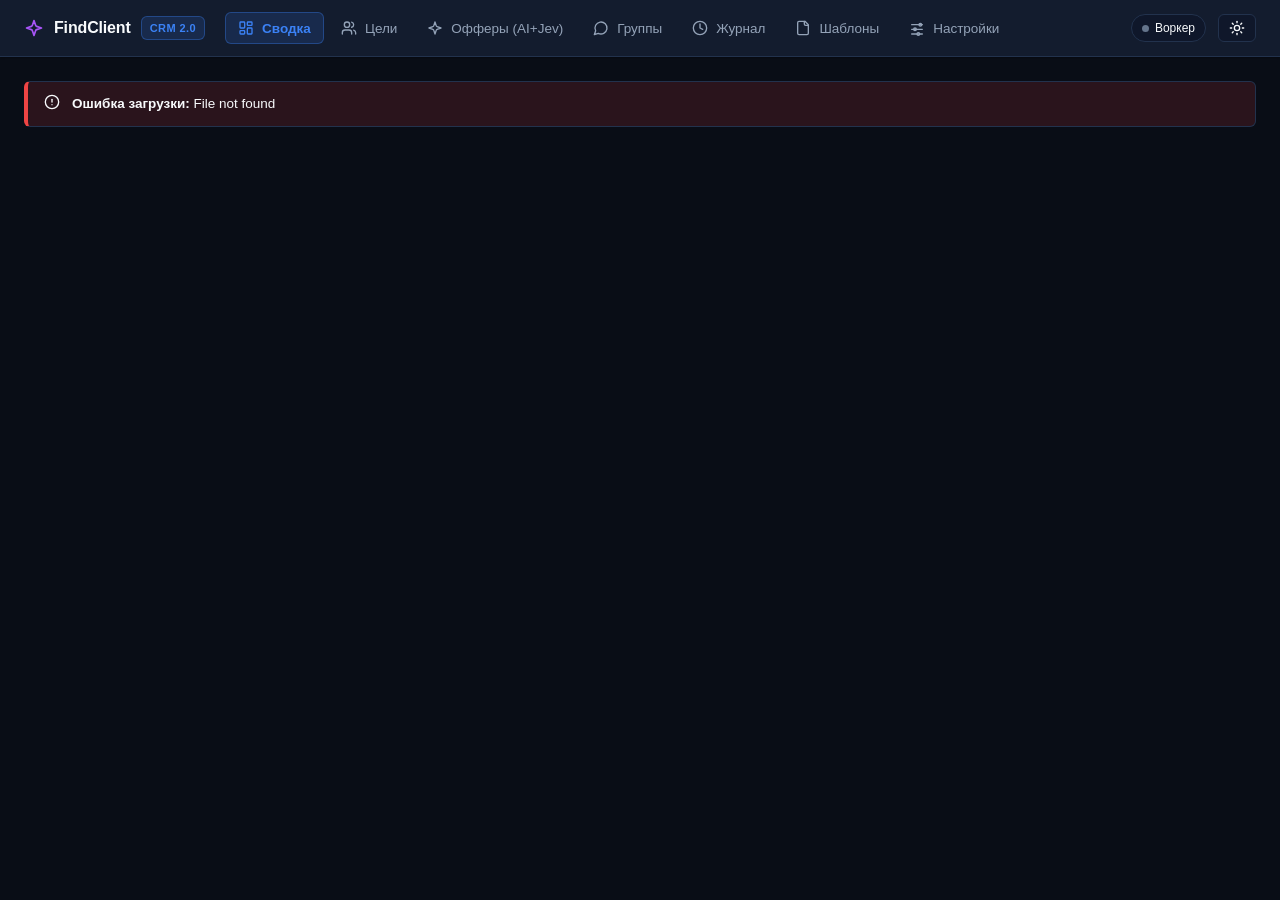
==== crm/static/index.html @ 58bc6b63 "feat: one-click bot auth to CRM, B.AI Qwen 3.8 Flash outreach skills, redesigned offer studio" ====
<!DOCTYPE html>
<html lang="ru" data-theme="dark">
<head>
<meta charset="utf-8">
<meta name="viewport" content="width=device-width, initial-scale=1">
<title>FindClient CRM: Рассылка и AI Генератор Офферов</title>
<style>
  :root {
    --font: -apple-system, BlinkMacSystemFont, "Segoe UI", Roboto, "Helvetica Neue", Arial, sans-serif;
    --font-mono: ui-monospace, SFMono-Regular, Menlo, Monaco, Consolas, monospace;
    --radius-sm: 6px;
    --radius: 10px;
    --radius-lg: 14px;
    --radius-full: 9999px;
    --transition: all 0.15s cubic-bezier(0.4, 0, 0.2, 1);
  }

  /* Dark Theme (Default) */
  html[data-theme="dark"] {
    --bg-page: #090d16;
    --bg-subtle: #0f172a;
    --bg-card: #131c2e;
    --bg-card-hover: #19253d;
    --bg-input: #0b1324;
    --border: #22324d;
    --border-strong: #334a70;
    --text-primary: #f8fafc;
    --text-secondary: #94a3b8;
    --text-dim: #64748b;
    --primary: #3b82f6;
    --primary-hover: #2563eb;
    --primary-active: #1d4ed8;
    --primary-light: rgba(59, 130, 246, 0.15);
    --primary-border: rgba(59, 130, 246, 0.35);
    --ok: #10b981;
    --ok-light: rgba(16, 185, 129, 0.14);
    --ok-border: rgba(16, 185, 129, 0.3);
    --warn: #f59e0b;
    --warn-light: rgba(245, 158, 11, 0.14);
    --warn-border: rgba(245, 158, 11, 0.3);
    --bad: #ef4444;
    --bad-light: rgba(239, 68, 68, 0.14);
    --bad-border: rgba(239, 68, 68, 0.3);
    --purple: #a855f7;
    --purple-light: rgba(168, 85, 247, 0.14);
    --purple-border: rgba(168, 85, 247, 0.3);
    --shadow-sm: 0 1px 2px rgba(0, 0, 0, 0.3);
    --shadow-md: 0 4px 12px rgba(0, 0, 0, 0.45);
    --shadow-lg: 0 12px 28px rgba(0, 0, 0, 0.6);
  }

  /* Light Theme */
  html[data-theme="light"] {
    --bg-page: #f8fafc;
    --bg-subtle: #f1f5f9;
    --bg-card: #ffffff;
    --bg-card-hover: #f8fafc;
    --bg-input: #ffffff;
    --border: #e2e8f0;
    --border-strong: #cbd5e1;
    --text-primary: #0f172a;
    --text-secondary: #475569;
    --text-dim: #64748b;
    --primary: #2563eb;
    --primary-hover: #1d4ed8;
    --primary-active: #1e40af;
    --primary-light: #eff6ff;
    --primary-border: #bfdbfe;
    --ok: #059669;
    --ok-light: #ecfdf5;
    --ok-border: #a7f3d0;
    --warn: #d97706;
    --warn-light: #fffbeb;
    --warn-border: #fde68a;
    --bad: #dc2626;
    --bad-light: #fef2f2;
    --bad-border: #fecaca;
    --purple: #9333ea;
    --purple-light: #faf5ff;
    --purple-border: #e9d5ff;
    --shadow-sm: 0 1px 2px rgba(0, 0, 0, 0.05);
    --shadow-md: 0 4px 6px -1px rgba(0, 0, 0, 0.07);
    --shadow-lg: 0 10px 15px -3px rgba(0, 0, 0, 0.1);
  }

  * { box-sizing: border-box; }
  body {
    margin: 0;
    font-family: var(--font);
    font-size: 14px;
    line-height: 1.5;
    background-color: var(--bg-page);
    color: var(--text-primary);
    -webkit-font-smoothing: antialiased;
    transition: background-color 0.2s ease, color 0.2s ease;
  }

  /* Icon Helpers */
  .icon {
    width: 16px;
    height: 16px;
    stroke-width: 2;
    stroke: currentColor;
    fill: none;
    stroke-linecap: round;
    stroke-linejoin: round;
    display: inline-block;
    vertical-align: middle;
    flex-shrink: 0;
  }
  .icon-lg { width: 20px; height: 20px; }
  .icon-xl { width: 24px; height: 24px; }

  /* App Shell & Header */
  header {
    background: var(--bg-card);
    border-bottom: 1px solid var(--border);
    padding: 12px 24px;
    display: flex;
    align-items: center;
    gap: 20px;
    position: sticky;
    top: 0;
    z-index: 40;
    box-shadow: var(--shadow-sm);
  }
  .brand {
    display: flex;
    align-items: center;
    gap: 10px;
    font-size: 16px;
    font-weight: 700;
    letter-spacing: -0.01em;
    color: var(--text-primary);
    text-decoration: none;
  }
  .brand-badge {
    background: var(--primary-light);
    color: var(--primary);
    border: 1px solid var(--primary-border);
    padding: 3px 8px;
    border-radius: var(--radius-sm);
    font-size: 11px;
    font-weight: 600;
    text-transform: uppercase;
    letter-spacing: 0.04em;
  }

  /* Navigation Bar */
  nav.main-nav {
    display: flex;
    align-items: center;
    gap: 4px;
    flex-wrap: wrap;
  }
  nav.main-nav button {
    display: inline-flex;
    align-items: center;
    gap: 8px;
    background: none;
    border: 1px solid transparent;
    padding: 7px 12px;
    border-radius: var(--radius-sm);
    cursor: pointer;
    font-size: 13.5px;
    font-weight: 500;
    color: var(--text-secondary);
    transition: var(--transition);
  }
  nav.main-nav button:hover {
    background: var(--bg-subtle);
    color: var(--text-primary);
  }
  nav.main-nav button:focus-visible {
    outline: 2px solid var(--primary);
    outline-offset: 1px;
  }
  nav.main-nav button:active {
    transform: translateY(1px);
  }
  nav.main-nav button.active {
    background: var(--primary-light);
    color: var(--primary);
    border-color: var(--primary-border);
    font-weight: 600;
  }
  nav.main-nav button.active-highlight {
    background: var(--purple-light);
    color: var(--purple);
    border-color: var(--purple-border);
    font-weight: 600;
  }

  .header-actions {
    margin-left: auto;
    display: flex;
    align-items: center;
    gap: 12px;
  }
  .worker-pill {
    display: inline-flex;
    align-items: center;
    gap: 6px;
    padding: 4px 10px;
    border-radius: var(--radius-full);
    font-size: 12px;
    font-weight: 500;
    border: 1px solid var(--border);
    background: var(--bg-subtle);
  }
  .status-dot {
    width: 7px;
    height: 7px;
    border-radius: var(--radius-full);
    background: var(--text-dim);
  }
  .status-dot.active { background: var(--ok); box-shadow: 0 0 6px var(--ok); }
  .status-dot.warn { background: var(--warn); box-shadow: 0 0 6px var(--warn); }
  .status-dot.bad { background: var(--bad); }

  /* Main Container */
  main {
    padding: 24px;
    max-width: 1440px;
    margin: 0 auto;
    min-height: calc(100vh - 65px);
  }

  /* Metric Cards Grid */
  .metrics-grid {
    display: grid;
    grid-template-columns: repeat(auto-fit, minmax(180px, 1fr));
    gap: 14px;
    margin-bottom: 24px;
  }
  .metric-card {
    background: var(--bg-card);
    border: 1px solid var(--border);
    border-radius: var(--radius);
    padding: 16px 18px;
    position: relative;
    box-shadow: var(--shadow-sm);
    transition: var(--transition);
  }
  .metric-card:hover {
    border-color: var(--border-strong);
    transform: translateY(-1px);
  }
  .metric-head {
    display: flex;
    align-items: center;
    justify-content: space-between;
    color: var(--text-dim);
    font-size: 12px;
    font-weight: 500;
    text-transform: uppercase;
    letter-spacing: 0.03em;
    margin-bottom: 8px;
  }
  .metric-value {
    font-size: 28px;
    font-weight: 700;
    line-height: 1.1;
    color: var(--text-primary);
    letter-spacing: -0.02em;
  }
  .metric-sub {
    color: var(--text-secondary);
    font-size: 12px;
    margin-top: 6px;
    display: flex;
    align-items: center;
    gap: 4px;
  }

  /* Panels and Sections */
  .panel {
    background: var(--bg-card);
    border: 1px solid var(--border);
    border-radius: var(--radius);
    padding: 20px;
    margin-bottom: 20px;
    box-shadow: var(--shadow-sm);
  }
  .panel-header {
    display: flex;
    align-items: center;
    justify-content: space-between;
    margin-bottom: 16px;
    flex-wrap: wrap;
    gap: 12px;
  }
  .panel-title {
    font-size: 16px;
    font-weight: 600;
    margin: 0;
    display: flex;
    align-items: center;
    gap: 8px;
  }
  .panel-subtitle {
    color: var(--text-secondary);
    font-size: 13px;
    margin-top: 2px;
  }

  /* Controls & Inputs */
  .row {
    display: flex;
    gap: 10px;
    flex-wrap: wrap;
    align-items: center;
  }
  input, select, textarea {
    font-family: inherit;
    font-size: 13.5px;
    padding: 8px 12px;
    border: 1px solid var(--border);
    border-radius: var(--radius-sm);
    background: var(--bg-input);
    color: var(--text-primary);
    transition: var(--transition);
    outline: none;
  }
  input:hover, select:hover, textarea:hover {
    border-color: var(--border-strong);
  }
  input:focus, select:focus, textarea:focus {
    border-color: var(--primary);
    box-shadow: 0 0 0 3px var(--primary-light);
  }
  input:disabled, select:disabled, textarea:disabled {
    opacity: 0.6;
    cursor: not-allowed;
  }
  textarea {
    width: 100%;
    min-height: 100px;
    line-height: 1.55;
    resize: vertical;
  }

  /* Buttons (All 8 states handled) */
  button.btn {
    font-family: inherit;
    font-size: 13px;
    font-weight: 500;
    padding: 8px 14px;
    border-radius: var(--radius-sm);
    border: 1px solid transparent;
    cursor: pointer;
    display: inline-flex;
    align-items: center;
    justify-content: center;
    gap: 7px;
    transition: var(--transition);
    user-select: none;
  }
  button.btn:focus-visible {
    outline: 2px solid var(--primary);
    outline-offset: 2px;
  }
  button.btn:active:not(:disabled) {
    transform: translateY(1px);
  }
  button.btn:disabled {
    opacity: 0.5;
    cursor: not-allowed;
    transform: none;
  }

  button.btn-primary {
    background: var(--primary);
    color: #ffffff;
  }
  button.btn-primary:hover:not(:disabled) {
    background: var(--primary-hover);
  }
  button.btn-primary:active:not(:disabled) {
    background: var(--primary-active);
  }

  button.btn-secondary {
    background: var(--bg-subtle);
    border-color: var(--border);
    color: var(--text-primary);
  }
  button.btn-secondary:hover:not(:disabled) {
    background: var(--bg-card-hover);
    border-color: var(--border-strong);
  }

  button.btn-purple {
    background: var(--purple);
    color: #ffffff;
  }
  button.btn-purple:hover:not(:disabled) {
    opacity: 0.92;
  }

  button.btn-danger {
    background: var(--bad-light);
    color: var(--bad);
    border-color: var(--bad-border);
  }
  button.btn-danger:hover:not(:disabled) {
    background: var(--bad);
    color: #ffffff;
  }

  button.btn-sm {
    padding: 5px 10px;
    font-size: 12px;
    gap: 5px;
  }

  /* Tables */
  .table-wrap {
    overflow-x: auto;
    border: 1px solid var(--border);
    border-radius: var(--radius);
  }
  table {
    width: 100%;
    border-collapse: collapse;
    font-size: 13px;
    text-align: left;
  }
  th {
    background: var(--bg-subtle);
    color: var(--text-dim);
    font-weight: 600;
    font-size: 11.5px;
    text-transform: uppercase;
    letter-spacing: 0.04em;
    padding: 10px 14px;
    border-bottom: 1px solid var(--border);
  }
  td {
    padding: 11px 14px;
    border-bottom: 1px solid var(--border);
    vertical-align: top;
    color: var(--text-primary);
  }
  tr:last-child td { border-bottom: 0; }
  tr:hover td { background: var(--bg-subtle); }

  /* Badges and Tags */
  .tag {
    display: inline-flex;
    align-items: center;
    gap: 5px;
    padding: 3px 9px;
    border-radius: var(--radius-full);
    font-size: 11.5px;
    font-weight: 500;
    line-height: 1;
    border: 1px solid transparent;
  }
  .tag-dot {
    width: 6px;
    height: 6px;
    border-radius: var(--radius-full);
    background: currentColor;
  }
  .s-new { background: var(--bg-subtle); color: var(--text-secondary); border-color: var(--border); }
  .s-queued { background: var(--warn-light); color: var(--warn); border-color: var(--warn-border); }
  .s-sent { background: var(--primary-light); color: var(--primary); border-color: var(--primary-border); }
  .s-replied { background: var(--ok-light); color: var(--ok); border-color: var(--ok-border); }
  .s-refused { background: var(--bad-light); color: var(--bad); border-color: var(--bad-border); }
  .s-blocked { background: var(--bad-light); color: var(--bad); border-color: var(--bad-border); }
  .s-skip { background: var(--bg-subtle); color: var(--text-dim); border-color: var(--border); }

  /* Typography Utilities */
  .mono { font-family: var(--font-mono); font-size: 12px; }
  .dim { color: var(--text-secondary); }
  .text-dim { color: var(--text-dim); }
  .ok { color: var(--ok); }
  .warn { color: var(--warn); }
  .bad { color: var(--bad); }
  .purple { color: var(--purple); }
  .spacer { flex: 1; }

  /* Alert Callouts */
  .callout {
    background: var(--bg-subtle);
    border: 1px solid var(--border);
    border-left: 4px solid var(--primary);
    border-radius: var(--radius-sm);
    padding: 12px 16px;
    margin-bottom: 18px;
    font-size: 13.5px;
    display: flex;
    gap: 12px;
    align-items: flex-start;
  }
  .callout-warn {
    border-left-color: var(--warn);
    background: var(--warn-light);
    color: var(--text-primary);
  }
  .callout-bad {
    border-left-color: var(--bad);
    background: var(--bad-light);
    color: var(--text-primary);
  }
  .callout-ok {
    border-left-color: var(--ok);
    background: var(--ok-light);
    color: var(--text-primary);
  }

  /* Offer Studio Grid */
  .studio-grid {
    display: grid;
    grid-template-columns: 1fr 1fr;
    gap: 20px;
    align-items: start;
  }
  @media (max-width: 960px) {
    .studio-grid { grid-template-columns: 1fr; }
  }

  /* Strategy Card Selector */
  .strategy-grid {
    display: grid;
    grid-template-columns: 1fr 1fr;
    gap: 10px;
    margin-bottom: 14px;
  }
  .strategy-card {
    border: 1px solid var(--border);
    background: var(--bg-subtle);
    border-radius: var(--radius-sm);
    padding: 10px 12px;
    cursor: pointer;
    transition: var(--transition);
  }
  .strategy-card:hover {
    border-color: var(--border-strong);
    background: var(--bg-card-hover);
  }
  .strategy-card.selected {
    border-color: var(--primary);
    background: var(--primary-light);
  }
  .strategy-name {
    font-weight: 600;
    font-size: 13px;
    margin-bottom: 3px;
    display: flex;
    align-items: center;
    gap: 6px;
  }
  .strategy-desc {
    font-size: 11.5px;
    color: var(--text-secondary);
    line-height: 1.35;
  }

  /* Candidate Cards (Jev Multi-Candidate Selection) */
  .candidates-grid {
    display: flex;
    flex-direction: column;
    gap: 10px;
    margin-top: 8px;
    margin-bottom: 4px;
  }
  .candidate-card {
    border: 1px solid var(--border);
    background: var(--bg-subtle);
    border-radius: var(--radius-sm);
    padding: 11px 13px;
    cursor: pointer;
    transition: var(--transition);
  }
  .candidate-card:hover {
    border-color: var(--primary);
    background: var(--bg-card-hover);
  }
  .candidate-card.active {
    border-color: var(--primary);
    background: var(--primary-light);
    box-shadow: 0 0 0 1px var(--primary);
  }
  .candidate-head {
    display: flex;
    justify-content: space-between;
    align-items: center;
    margin-bottom: 5px;
  }
  .candidate-title {
    font-size: 13px;
    font-weight: 600;
    color: var(--text-primary);
  }
  .candidate-badge {
    font-size: 11px;
    font-weight: 600;
    padding: 2px 8px;
    border-radius: var(--radius-full);
    display: inline-flex;
    align-items: center;
    gap: 4px;
  }
  .candidate-badge.winner {
    background: var(--ok-light);
    color: var(--ok);
    border: 1px solid var(--ok);
  }
  .candidate-badge.alt {
    background: var(--bg-card);
    color: var(--text-secondary);
    border: 1px solid var(--border);
  }
  .candidate-text-preview {
    font-size: 12px;
    color: var(--text-secondary);
    line-height: 1.4;
    white-space: pre-wrap;
    display: -webkit-box;
    -webkit-line-clamp: 2;
    -webkit-box-orient: vertical;
    overflow: hidden;
  }
  @keyframes spin {
    from { transform: rotate(0deg); }
    to { transform: rotate(360deg); }
  }
  .spin {
    display: inline-block;
    animation: spin 0.9s linear infinite;
  }
  @keyframes flashPulse {
    0% { border-color: var(--primary); box-shadow: 0 0 0 3px var(--primary-light); }
    100% { border-color: var(--border); box-shadow: none; }
  }
  .flash-highlight {
    animation: flashPulse 1s ease-out;
  }

  /* Jev Score Gauge & Evaluation Card */
  .judge-card {
    background: var(--bg-card);
    border: 1px solid var(--border);
    border-radius: var(--radius);
    padding: 20px;
    position: sticky;
    top: 80px;
  }
  .judge-header {
    display: flex;
    align-items: center;
    gap: 16px;
    margin-bottom: 18px;
    padding-bottom: 16px;
    border-bottom: 1px solid var(--border);
  }
  .score-badge {
    width: 64px;
    height: 64px;
    border-radius: var(--radius-full);
    display: flex;
    flex-direction: column;
    align-items: center;
    justify-content: center;
    font-weight: 800;
    font-size: 22px;
    line-height: 1;
    border: 2px solid currentColor;
    flex-shrink: 0;
  }
  .score-badge small {
    font-size: 9px;
    font-weight: 600;
    letter-spacing: 0.05em;
    margin-top: 2px;
  }
  .score-excellent { color: var(--ok); background: var(--ok-light); border-color: var(--ok); }
  .score-good { color: var(--primary); background: var(--primary-light); border-color: var(--primary); }
  .score-needs_work { color: var(--warn); background: var(--warn-light); border-color: var(--warn); }
  .score-poor { color: var(--bad); background: var(--bad-light); border-color: var(--bad); }

  .judge-title-area h3 {
    margin: 0 0 4px;
    font-size: 17px;
    font-weight: 700;
  }
  .judge-source-tag {
    font-size: 11px;
    font-weight: 600;
    padding: 2px 7px;
    border-radius: var(--radius-sm);
    text-transform: uppercase;
    letter-spacing: 0.04em;
    background: var(--bg-subtle);
    color: var(--text-secondary);
    border: 1px solid var(--border);
  }

  /* Dimension Bars */
  .dimension-row {
    margin-bottom: 10px;
  }
  .dimension-labels {
    display: flex;
    justify-content: space-between;
    font-size: 12px;
    margin-bottom: 4px;
  }
  .dimension-bar-track {
    height: 6px;
    background: var(--bg-subtle);
    border-radius: var(--radius-full);
    overflow: hidden;
  }
  .dimension-bar-fill {
    height: 100%;
    border-radius: var(--radius-full);
    background: var(--primary);
    transition: width 0.3s ease;
  }

  /* Checklist items */
  .checklist {
    list-style: none;
    padding: 0;
    margin: 16px 0;
  }
  .checklist-item {
    display: flex;
    align-items: center;
    gap: 8px;
    font-size: 12.5px;
    margin-bottom: 6px;
    color: var(--text-secondary);
  }
  .checklist-item.pass { color: var(--text-primary); }
  .checklist-item.fail { color: var(--bad); font-weight: 500; }

  /* Modals */
  dialog {
    border: 1px solid var(--border-strong);
    border-radius: var(--radius-lg);
    background: var(--bg-card);
    color: var(--text-primary);
    padding: 0;
    max-width: 680px;
    width: 94%;
    box-shadow: var(--shadow-lg);
  }
  dialog::backdrop {
    background: rgba(0, 0, 0, 0.6);
    backdrop-filter: blur(4px);
  }
  .modal-head {
    padding: 16px 20px;
    border-bottom: 1px solid var(--border);
    display: flex;
    align-items: center;
    justify-content: space-between;
  }
  .modal-body {
    padding: 20px;
    max-height: 80vh;
    overflow-y: auto;
  }
  .modal-foot {
    padding: 14px 20px;
    border-top: 1px solid var(--border);
    display: flex;
    align-items: center;
    justify-content: flex-end;
    gap: 10px;
    background: var(--bg-subtle);
  }

  /* Toast Notification */
  #toastContainer {
    position: fixed;
    bottom: 20px;
    right: 20px;
    z-index: 100;
    display: flex;
    flex-direction: column;
    gap: 8px;
    pointer-events: none;
  }
  .toast {
    background: var(--bg-card);
    color: var(--text-primary);
    border: 1px solid var(--border-strong);
    border-radius: var(--radius);
    padding: 10px 16px;
    font-size: 13px;
    font-weight: 500;
    box-shadow: var(--shadow-md);
    display: flex;
    align-items: center;
    gap: 8px;
    pointer-events: auto;
    animation: toastIn 0.2s ease-out;
  }
  @keyframes toastIn {
    from { opacity: 0; transform: translateY(8px); }
    to { opacity: 1; transform: translateY(0); }
  }

  /* Responsive Adjustments */
  @media (max-width: 768px) {
    header { padding: 10px 16px; }
    main { padding: 16px; }
    .metrics-grid { grid-template-columns: repeat(2, 1fr); }
    .strategy-grid { grid-template-columns: 1fr; }
  }
  @media (max-width: 480px) {
    .metrics-grid { grid-template-columns: 1fr; }
  }
</style>
</head>
<body>

<header>
  <a href="#dash" class="brand">
    <svg class="icon icon-lg purple" viewBox="0 0 24 24"><path d="m12 3-1.912 5.813a2 2 0 0 1-1.275 1.275L3 12l5.813 1.912a2 2 0 0 1 1.275 1.275L12 21l1.912-5.813a2 2 0 0 1 1.275-1.275L21 12l-5.813-1.912a2 2 0 0 1-1.275-1.275L12 3Z"/></svg>
    <span>FindClient</span>
    <span class="brand-badge">CRM 2.0</span>
  </a>

  <nav class="main-nav" id="mainNav"></nav>

  <div class="header-actions">
    <div class="worker-pill" id="workerIndicator" title="Состояние воркера">
      <span class="status-dot" id="workerDot"></span>
      <span id="workerText">Воркер</span>
    </div>
    <button class="btn btn-secondary btn-sm" id="themeToggle" title="Переключить тему">
      <svg class="icon" id="themeIcon" viewBox="0 0 24 24"><circle cx="12" cy="12" r="4"/><path d="M12 2v2"/><path d="M12 20v2"/><path d="m4.93 4.93 1.41 1.41"/><path d="m17.66 17.66 1.41 1.41"/><path d="M2 12h2"/><path d="M20 12h2"/><path d="m6.34 17.66-1.41 1.41"/><path d="m19.07 4.93-1.41 1.41"/></svg>
    </button>
  </div>
</header>

<main id="appView"></main>

<div id="toastContainer"></div>
<dialog id="modalDialog"><div id="modalContent"></div></dialog>

<script>
// --------------------------------------------------------------------------
// Icons & Setup
// --------------------------------------------------------------------------
const ICONS = {
  dash: '<svg class="icon" viewBox="0 0 24 24"><rect width="7" height="9" x="3" y="3" rx="1"/><rect width="7" height="5" x="14" y="3" rx="1"/><rect width="7" height="9" x="14" y="12" rx="1"/><rect width="7" height="5" x="3" y="16" rx="1"/></svg>',
  targets: '<svg class="icon" viewBox="0 0 24 24"><path d="M16 21v-2a4 4 0 0 0-4-4H6a4 4 0 0 0-4 4v2"/><circle cx="9" cy="7" r="4"/><path d="M22 21v-2a4 4 0 0 0-3-3.87"/><path d="M16 3.13a4 4 0 0 1 0 7.75"/></svg>',
  offers: '<svg class="icon" viewBox="0 0 24 24"><path d="m12 3-1.912 5.813a2 2 0 0 1-1.275 1.275L3 12l5.813 1.912a2 2 0 0 1 1.275 1.275L12 21l1.912-5.813a2 2 0 0 1 1.275-1.275L21 12l-5.813-1.912a2 2 0 0 1-1.275-1.275L12 3Z"/></svg>',
  groups: '<svg class="icon" viewBox="0 0 24 24"><path d="M7.9 20A9 9 0 1 0 4 16.1L2 22Z"/></svg>',
  log: '<svg class="icon" viewBox="0 0 24 24"><circle cx="12" cy="12" r="10"/><polyline points="12 6 12 12 16 14"/></svg>',
  tpl: '<svg class="icon" viewBox="0 0 24 24"><path d="M15 2H6a2 2 0 0 0-2 2v16a2 2 0 0 0 2 2h12a2 2 0 0 0 2-2V7Z"/><path d="M14 2v4a2 2 0 0 0 2 2h4"/></svg>',
  set: '<svg class="icon" viewBox="0 0 24 24"><line x1="4" x2="20" y1="21" y2="21"/><line x1="4" x2="20" y1="7" y2="7"/><line x1="4" x2="20" y1="14" y2="14"/><circle cx="17" cy="7" r="2"/><circle cx="9" cy="14" r="2"/><circle cx="14" cy="21" r="2"/></svg>',
  check: '<svg class="icon" viewBox="0 0 24 24"><polyline points="20 6 9 17 4 12"/></svg>',
  alert: '<svg class="icon" viewBox="0 0 24 24"><circle cx="12" cy="12" r="10"/><line x1="12" y1="8" x2="12" y2="12"/><line x1="12" y1="16" x2="12.01" y2="16"/></svg>',
  copy: '<svg class="icon" viewBox="0 0 24 24"><rect width="14" height="14" x="8" y="8" rx="2" ry="2"/><path d="M4 16c-1.1 0-2-.9-2-2V4c0-1.1.9-2 2-2h10c1.1 0 2 .9 2 2"/></svg>',
  send: '<svg class="icon" viewBox="0 0 24 24"><path d="m22 2-7 20-4-9-9-4Z"/><path d="M22 2 11 13"/></svg>',
  star: '<svg class="icon" viewBox="0 0 24 24" style="color:#f59e0b;fill:#f59e0b"><polygon points="12 2 15.09 8.26 22 9.27 17 14.14 18.18 21.02 12 17.77 5.82 21.02 7 14.14 2 9.27 8.91 8.26 12 2"/></svg>',
  sparkles: '<svg class="icon" viewBox="0 0 24 24"><path d="m12 3-1.912 5.813a2 2 0 0 1-1.275 1.275L3 12l5.813 1.912a2 2 0 0 1 1.275 1.275L12 21l1.912-5.813a2 2 0 0 1 1.275-1.275L21 12l-5.813-1.912a2 2 0 0 1-1.275-1.275L12 3Z"/></svg>'
};

const VIEWS = [
  ["dash", "Сводка", ICONS.dash],
  ["targets", "Цели", ICONS.targets],
  ["offers", "Офферы (AI+Jev)", ICONS.offers, true],
  ["groups", "Группы", ICONS.groups],
  ["log", "Журнал", ICONS.log],
  ["tpl", "Шаблоны", ICONS.tpl],
  ["set", "Настройки", ICONS.set]
];

const STATUS_LABELS = {
  new: "Не писали", queued: "В очереди", sent: "Отправлено", replied: "Ответил",
  refused: "Отказ", blocked: "Блок / жалоба", skip: "Не наш случай"
};

let current = location.hash.slice(1) || "dash";

// API Wrapper
const api = {
  async get(p) {
    const r = await fetch(p);
    if (!r.ok) {
      const err = await r.json().catch(() => ({}));
      throw new Error(err.error || r.statusText);
    }
    return r.json();
  },
  async send(p, body, method = "POST") {
    const r = await fetch(p, {
      method,
      headers: { "Content-Type": "application/json" },
      body: body === undefined ? undefined : JSON.stringify(body)
    });
    const j = await r.json().catch(() => ({}));
    if (!r.ok) throw new Error(j.error || r.statusText);
    return j;
  }
};

const esc = s => String(s ?? "").replace(/[&<>"]/g, c => ({ "&": "&amp;", "<": "&lt;", ">": "&gt;", '"': "&quot;" }[c]));
const num = n => (n ?? 0).toLocaleString("ru-RU");
const tag = s => `<span class="tag s-${esc(s)}"><span class="tag-dot"></span>${esc(STATUS_LABELS[s] || s)}</span>`;

function toast(msg, type = "info") {
  const container = document.getElementById("toastContainer");
  const el = document.createElement("div");
  el.className = "toast";
  el.innerHTML = `${ICONS.check} <span>${esc(msg)}</span>`;
  container.appendChild(el);
  setTimeout(() => {
    el.style.opacity = "0";
    el.style.transition = "opacity 0.3s ease";
    setTimeout(() => el.remove(), 300);
  }, 3200);
}

function modal(title, html, footer = "") {
  const d = document.getElementById("modalDialog");
  document.getElementById("modalContent").innerHTML = `
    <div class="modal-head">
      <h3 style="margin:0;font-size:16px">${esc(title)}</h3>
      <button class="btn btn-secondary btn-sm" onclick="closeModal()">Закрыть</button>
    </div>
    <div class="modal-body">${html}</div>
    ${footer ? `<div class="modal-foot">${footer}</div>` : ""}
  `;
  d.showModal();
}
function closeModal() { document.getElementById("modalDialog").close(); }
document.getElementById("modalDialog").addEventListener("click", e => {
  if (e.target.id === "modalDialog") closeModal();
});

// Theme Management
function initTheme() {
  const saved = localStorage.getItem("findclient_theme") || "dark";
  document.documentElement.setAttribute("data-theme", saved);
  document.getElementById("themeToggle").onclick = () => {
    const cur = document.documentElement.getAttribute("data-theme");
    const next = cur === "dark" ? "light" : "dark";
    document.documentElement.setAttribute("data-theme", next);
    localStorage.setItem("findclient_theme", next);
  };
}
initTheme();

// Navigation Render
function renderNav() {
  document.getElementById("mainNav").innerHTML = VIEWS.map(([id, label, icon, highlight]) =>
    `<button data-go="${id}" class="${id === current ? (highlight ? 'active-highlight' : 'active') : ''}">
      ${icon} <span>${label}</span>
    </button>`
  ).join("");
}
document.getElementById("mainNav").addEventListener("click", e => {
  const b = e.target.closest("[data-go]"); if (!b) return;
  current = b.dataset.go; location.hash = current; route();
});
window.addEventListener("hashchange", () => {
  current = location.hash.slice(1) || "dash"; route();
});

// Router
async function route() {
  renderNav();
  const v = document.getElementById("appView");
  v.innerHTML = `<div class="panel" style="text-align:center;padding:40px"><span class="dim">Загрузка данных...</span></div>`;
  try {
    if (current === "dash") await viewDash(v);
    else if (current === "targets") await viewTargets(v);
    else if (current === "offers") await viewOffers(v);
    else if (current === "groups") await viewGroups(v);
    else if (current === "log") await viewLog(v);
    else if (current === "tpl") await viewTemplates(v);
    else if (current === "set") await viewSettings(v);
    updateWorkerIndicator();
  } catch (e) {
    v.innerHTML = `<div class="callout callout-bad">${ICONS.alert} <div><b>Ошибка загрузки:</b> ${esc(e.message)}</div></div>`;
  }
}

async function updateWorkerIndicator() {
  try {
    const s = await api.get("/api/summary");
    const dot = document.getElementById("workerDot");
    const txt = document.getElementById("workerText");
    if (!s.enabled) {
      dot.className = "status-dot bad";
      txt.textContent = "Воркер выкл.";
    } else if (s.dry_run) {
      dot.className = "status-dot warn";
      txt.textContent = "Холостой ход";
    } else {
      dot.className = "status-dot active";
      txt.textContent = `Воркер активен (${s.sent_today}/${s.daily_cap})`;
    }
  } catch {}
}

// --------------------------------------------------------------------------
// View: Dashboard (Сводка)
// --------------------------------------------------------------------------
async function viewDash(v) {
  const s = await api.get("/api/summary");
  const convRate = s.targets.sent > 0
    ? ((s.targets.replied / s.targets.sent) * 100).toFixed(1) + "%"
    : "0.0%";

  v.innerHTML = `
  <div class="metrics-grid">
    <div class="metric-card">
      <div class="metric-head"><span>Не тронуто</span>${ICONS.targets}</div>
      <div class="metric-value">${num(s.targets.new)}</div>
      <div class="metric-sub">рабочих целей без сайта</div>
    </div>
    <div class="metric-card">
      <div class="metric-head"><span>Отправлено сегодня</span>${ICONS.send}</div>
      <div class="metric-value">${num(s.sent_today)} <span class="text-dim" style="font-size:16px">/ ${num(s.daily_cap)}</span></div>
      <div class="metric-sub">дневной лимит аккаунта</div>
    </div>
    <div class="metric-card">
      <div class="metric-head"><span>Осталось на сегодня</span>${ICONS.log}</div>
      <div class="metric-value ok">${num(s.left_today)}</div>
      <div class="metric-sub">сообщений до ночи</div>
    </div>
    <div class="metric-card">
      <div class="metric-head"><span>В очереди</span>${ICONS.dash}</div>
      <div class="metric-value warn">${num(s.queued)}</div>
      <div class="metric-sub">ожидают воркера</div>
    </div>
    <div class="metric-card">
      <div class="metric-head"><span>Ответили</span>${ICONS.check}</div>
      <div class="metric-value purple">${num(s.targets.replied)}</div>
      <div class="metric-sub">конверсия: <b>${convRate}</b></div>
    </div>
    <div class="metric-card">
      <div class="metric-head"><span>Группы</span>${ICONS.groups}</div>
      <div class="metric-value">${num(s.groups_posted)} <span class="text-dim" style="font-size:16px">/ ${num(s.groups_total)}</span></div>
      <div class="metric-sub">чатов отработано</div>
    </div>
  </div>

  ${!s.enabled ? `
    <div class="callout callout-warn">
      ${ICONS.alert}
      <div>
        <b>Отправка сообщений выключена.</b> Воркер находится в режиме ожидания.
        Чтобы включить, перейдите в <a href="#set" style="color:inherit;font-weight:600">Настройки</a> и отметьте «Отправка разрешена».
      </div>
    </div>` : ""}

  ${s.dry_run && s.enabled ? `
    <div class="callout callout-warn">
      ${ICONS.alert}
      <div>
        <b>Включен холостой ход.</b> Воркер считывает очередь и пишет отправки в журнал, но реальные сообщения в Telegram не отправляются.
      </div>
    </div>` : ""}

  <div class="studio-grid">
    <div class="panel">
      <div class="panel-header">
        <div>
          <h2 class="panel-title">${ICONS.targets} Воронка и статусы целей</h2>
          <div class="panel-subtitle">Распределение базы по этапам контакта</div>
        </div>
        <button class="btn btn-secondary btn-sm" id="btnImportDash">Подтянуть из базы</button>
      </div>
      <div class="table-wrap">
        <table>
          <thead><tr><th>Этап</th><th>Количество</th><th>Доля</th></tr></thead>
          <tbody>
            ${Object.keys(STATUS_LABELS).map(k => {
              const count = s.targets[k] || 0;
              const pct = s.targets.all > 0 ? ((count / s.targets.all) * 100).toFixed(1) + "%" : "0%";
              return `<tr>
                <td>${tag(k)}</td>
                <td><b>${num(count)}</b></td>
                <td class="dim">${pct}</td>
              </tr>`;
            }).join("")}
            <tr style="background:var(--bg-subtle)">
              <td><b>Всего в базе</b></td>
              <td><b>${num(s.targets.all)}</b></td>
              <td>100%</td>
            </tr>
          </tbody>
        </table>
      </div>
    </div>

    <div class="panel">
      <div class="panel-header">
        <div>
          <h2 class="panel-title">${ICONS.sparkles} Быстрые действия и навыки</h2>
          <div class="panel-subtitle">Ключевые сценарии работы с лидами</div>
        </div>
      </div>
      <div style="display:flex;flex-direction:column;gap:12px">
        <div style="display:flex;gap:12px;align-items:flex-start;padding:12px;border:1px solid var(--border);border-radius:var(--radius-sm)">
          <div style="background:var(--purple-light);color:var(--purple);padding:8px;border-radius:var(--radius-sm)">${ICONS.offers}</div>
          <div>
            <div style="font-weight:600;margin-bottom:2px">Генератор оффера (AI + Jev Judge)</div>
            <div class="dim" style="font-size:12.5px;margin-bottom:8px">Составьте персональное холодное сообщение и проверьте его через классификатор качества Jev.</div>
            <button class="btn btn-purple btn-sm" onclick="location.hash='offers'">Открыть генератор</button>
          </div>
        </div>

        <div style="display:flex;gap:12px;align-items:flex-start;padding:12px;border:1px solid var(--border);border-radius:var(--radius-sm)">
          <div style="background:var(--primary-light);color:var(--primary);padding:8px;border-radius:var(--radius-sm)">${ICONS.targets}</div>
          <div>
            <div style="font-weight:600;margin-bottom:2px">Работа с целями без сайта</div>
            <div class="dim" style="font-size:12.5px;margin-bottom:8px">Просматривайте компании с карт, копируйте персонализированные тексты или отправляйте в очередь.</div>
            <button class="btn btn-secondary btn-sm" onclick="location.hash='targets'">К списку целей</button>
          </div>
        </div>

        <div style="display:flex;gap:12px;align-items:flex-start;padding:12px;border:1px solid var(--border);border-radius:var(--radius-sm)">
          <div style="background:var(--ok-light);color:var(--ok);padding:8px;border-radius:var(--radius-sm)">${ICONS.groups}</div>
          <div>
            <div style="font-weight:600;margin-bottom:2px">Каталог чатов по нишам</div>
            <div class="dim" style="font-size:12.5px;margin-bottom:8px">Публикация в тематических группах для входящих заявок без риска флуд-контроля.</div>
            <button class="btn btn-secondary btn-sm" onclick="location.hash='groups'">Каталог групп</button>
          </div>
        </div>
      </div>
    </div>
  </div>`;

  v.querySelector("#btnImportDash").onclick = async e => {
    e.target.disabled = true;
    try {
      const r = await api.send("/api/targets/import");
      toast(`Добавлено целей: ${r.added}`);
      route();
    } catch (err) {
      toast(err.message, "error");
      e.target.disabled = false;
    }
  };
}

// --------------------------------------------------------------------------
// View: Targets (Цели)
// --------------------------------------------------------------------------
let tFilters = { status: "", search: "", limit: 100, offset: 0 };
async function viewTargets(v) {
  const q = new URLSearchParams();
  if (tFilters.status) q.set("status", tFilters.status);
  if (tFilters.search) q.set("search", tFilters.search);
  q.set("limit", tFilters.limit);
  q.set("offset", tFilters.offset);

  const d = await api.get("/api/targets?" + q);
  const statusOptions = [["", "Все статусы"]].concat(Object.entries(STATUS_LABELS))
    .map(([k, l]) => `<option value="${k}" ${k === tFilters.status ? "selected" : ""}>${esc(l)}</option>`).join("");

  v.innerHTML = `
  <div class="panel">
    <div class="row" style="margin-bottom:12px">
      <select id="fStatus" style="min-width:160px">${statusOptions}</select>
      <input id="fSearch" placeholder="Поиск: название, телефон, город, ниша, соцсети..." value="${esc(tFilters.search)}" style="flex:1;min-width:260px">
      <button class="btn btn-primary" id="fGo">Найти</button>
      <button class="btn btn-secondary" id="fReset">Сбросить</button>
      <div class="spacer"></div>
      <button class="btn btn-secondary" id="btnSeedDemoTargets">${ICONS.sparkles} Демо-цели</button>
      <button class="btn btn-secondary" id="doImport">Подтянуть из базы</button>
    </div>
    <div class="dim" style="font-size:12.5px">
      Найдено: <b>${num(d.counts.all)}</b> всего · показано <b>${d.items.length}</b> (с ${tFilters.offset + 1} по ${tFilters.offset + d.items.length})
    </div>
  </div>

  <div class="panel" style="padding:0">
    <div class="table-wrap" style="border:0">
      <table>
        <thead>
          <tr>
            <th>Компания / Ниша</th>
            <th>Контакты</th>
            <th>Рейтинг и отзывы</th>
            <th>Город</th>
            <th>Статус</th>
            <th style="text-align:right">Действия</th>
          </tr>
        </thead>
        <tbody>
          ${d.items.length ? d.items.map(t => `
            <tr>
              <td>
                <div style="font-weight:600">${esc(t.name) || "<span class='dim'>без названия</span>"}</div>
                <div class="dim" style="font-size:12px">${esc(t.category) || "-"}</div>
                ${t.address ? `<div class="text-dim" style="font-size:11px">${esc(t.address)}</div>` : ""}
              </td>
              <td>
                <div class="mono">${esc(t.phone) || "-"}</div>
                ${t.username ? `<div class="mono ok" style="font-weight:600">@${esc(t.username)}</div>` : `<div class="text-dim mono" style="font-size:11px">нет @username</div>`}
                ${t.socials ? `<div class="text-dim mono" style="font-size:11px">${esc(t.socials.split(",")[0])}</div>` : ""}
              </td>
              <td>
                <div style="display:flex;align-items:center;gap:4px">
                  ${t.rating > 0 ? `${ICONS.star} <b>${String(t.rating).replace(".", ",")}</b>` : "<span class='dim'>-</span>"}
                </div>
                ${t.reviews ? `<div class="dim" style="font-size:11.5px">${num(t.reviews)} отз.</div>` : ""}
              </td>
              <td>${esc(t.city) || "<span class='dim'>-</span>"}</td>
              <td>${tag(t.status)}</td>
              <td style="text-align:right">
                <div style="display:inline-flex;gap:6px">
                  <button class="btn btn-purple btn-sm" data-offer="${t.id}" title="Сгенерировать оффер в студии">${ICONS.sparkles} Оффер</button>
                  <button class="btn btn-secondary btn-sm" data-preview="${t.id}" title="Быстрый просмотр и очередь">Текст</button>
                </div>
              </td>
            </tr>
          `).join("") : `<tr><td colspan="6" style="text-align:center;padding:36px" class="dim"><div>Ничего не найдено по заданным фильтрам.</div><div style="margin-top:10px"><button class="btn btn-purple btn-sm" id="btnEmptySeed">${ICONS.sparkles} Загрузить 5 демо-целей</button></div></td></tr>`}
        </tbody>
      </table>
    </div>

    <div class="row" style="padding:14px 18px;border-top:1px solid var(--border)">
      <button class="btn btn-secondary btn-sm" id="prevPage" ${tFilters.offset <= 0 ? "disabled" : ""}>← Назад</button>
      <span class="dim" style="font-size:12px">Страница ${Math.floor(tFilters.offset / tFilters.limit) + 1}</span>
      <button class="btn btn-secondary btn-sm" id="nextPage" ${tFilters.offset + d.limit >= d.counts.all ? "disabled" : ""}>Вперед →</button>
      <div class="spacer"></div>
      <label class="dim" style="font-size:12px">Показывать по:
        <select id="selLimit" style="padding:3px 6px;margin-left:4px">
          <option value="50" ${tFilters.limit === 50 ? "selected" : ""}>50</option>
          <option value="100" ${tFilters.limit === 100 ? "selected" : ""}>100</option>
          <option value="200" ${tFilters.limit === 200 ? "selected" : ""}>200</option>
        </select>
      </label>
    </div>
  </div>`;

  v.querySelector("#fGo").onclick = () => {
    tFilters.status = v.querySelector("#fStatus").value;
    tFilters.search = v.querySelector("#fSearch").value.trim();
    tFilters.offset = 0; route();
  };
  v.querySelector("#fSearch").onkeydown = e => { if (e.key === "Enter") v.querySelector("#fGo").click(); };
  v.querySelector("#fReset").onclick = () => { tFilters.status = ""; tFilters.search = ""; tFilters.offset = 0; route(); };
  v.querySelector("#prevPage").onclick = () => { tFilters.offset = Math.max(0, tFilters.offset - tFilters.limit); route(); };
  v.querySelector("#nextPage").onclick = () => { tFilters.offset += tFilters.limit; route(); };
  v.querySelector("#selLimit").onchange = e => { tFilters.limit = +e.target.value; tFilters.offset = 0; route(); };

  const btnSeedTargets = v.querySelector("#btnSeedDemoTargets");
  if (btnSeedTargets) {
    btnSeedTargets.onclick = async () => {
      btnSeedTargets.disabled = true;
      try {
        await api.send("/api/targets/seed_demo", {});
        toast("5 демо-целей добавлены в базу");
        route();
      } catch (err) {
        toast(err.message, "error");
        btnSeedTargets.disabled = false;
      }
    };
  }

  const btnEmptySeed = v.querySelector("#btnEmptySeed");
  if (btnEmptySeed) {
    btnEmptySeed.onclick = async () => {
      btnEmptySeed.disabled = true;
      try {
        await api.send("/api/targets/seed_demo", {});
        toast("5 демо-целей добавлены в базу");
        route();
      } catch (err) {
        toast(err.message, "error");
        btnEmptySeed.disabled = false;
      }
    };
  }

  v.querySelector("#doImport").onclick = async e => {
    e.target.disabled = true;
    try {
      const r = await api.send("/api/targets/import");
      toast(`Добавлено целей: ${r.added}`); route();
    } catch (err) { toast(err.message, "error"); e.target.disabled = false; }
  };

  v.querySelectorAll("[data-offer]").forEach(b => {
    b.onclick = () => {
      window.selectedOfferTargetId = +b.dataset.offer;
      location.hash = "offers";
    };
  });
  v.querySelectorAll("[data-preview]").forEach(b => {
    b.onclick = () => openTargetQuickModal(+b.dataset.preview);
  });
}

// Quick Target Preview Modal
async function openTargetQuickModal(id) {
  const { items } = await api.get("/api/targets?limit=1000");
  const t = items.find(x => x.id === id);
  if (!t) return;
  const tpls = (await api.get("/api/templates")).items;
  const tplOpts = tpls.map(x => `<option value="${x.id}">${esc(x.name)}</option>`).join("");

  modal(t.name || "Цель", `
    <div class="dim" style="margin-bottom:14px;font-size:13px">
      ${esc(t.category) || "Без категории"} · ${esc(t.city) || "Город не указан"} · ${esc(t.phone) || "Нет телефона"}
      ${t.address ? `<br>${esc(t.address)}` : ""}
    </div>

    <div class="row" style="margin-bottom:12px">
      <label class="dim" style="display:flex;align-items:center;gap:6px">@
        <input id="modalUname" value="${esc(t.username)}" placeholder="username_в_telegram" style="width:200px">
      </label>
      <button class="btn btn-secondary btn-sm" id="btnSaveUname">Сохранить @</button>
      <div class="spacer"></div>
      <select id="modalTplSel">${tplOpts}</select>
      <label class="dim" style="display:flex;align-items:center;gap:6px">
        <input type="checkbox" id="modalWithLink"> со ссылкой
      </label>
    </div>

    <div id="modalProblems" style="margin-bottom:10px"></div>
    <div style="background:var(--bg-subtle);border:1px solid var(--border);border-radius:var(--radius-sm);padding:14px;white-space:pre-wrap;line-height:1.55;font-size:13.5px;min-height:80px" id="modalPreviewBox">Загрузка...</div>
  `, `
    <select id="modalStatusSel" style="margin-right:auto">
      ${Object.entries(STATUS_LABELS).map(([k, l]) => `<option value="${k}" ${k === t.status ? "selected" : ""}>${esc(l)}</option>`).join("")}
    </select>
    <button class="btn btn-secondary" id="btnSaveStatus">Сохранить статус</button>
    <button class="btn btn-secondary" id="btnCopyText">${ICONS.copy} Скопировать</button>
    <button class="btn btn-primary" id="btnQueueModal">${ICONS.send} В очередь</button>
  `);

  let renderedText = "";
  async function refreshPreview() {
    const tid = document.getElementById("modalTplSel").value;
    const wl = document.getElementById("modalWithLink").checked ? "1" : "0";
    const r = await api.get(`/api/preview?target_id=${id}&template_id=${tid}&with_link=${wl}`);
    renderedText = r.text;
    document.getElementById("modalPreviewBox").textContent = r.text;
    document.getElementById("modalProblems").innerHTML = r.problems.length
      ? `<div class="callout callout-warn" style="padding:8px 12px;margin:0">${ICONS.alert} <div>Замечания: ${r.problems.map(esc).join("; ")}</div></div>`
      : `<div class="callout callout-ok" style="padding:8px 12px;margin:0">${ICONS.check} <div>Без замечаний · ${r.words} слов</div></div>`;
  }

  document.getElementById("modalTplSel").onchange = refreshPreview;
  document.getElementById("modalWithLink").onchange = refreshPreview;

  document.getElementById("btnSaveUname").onclick = async () => {
    const val = document.getElementById("modalUname").value.trim().replace(/^@/, "");
    await api.send(`/api/targets/${id}/username`, { username: val });
    toast("Юзернейм сохранен");
  };
  document.getElementById("btnCopyText").onclick = async () => {
    await navigator.clipboard.writeText(renderedText);
    toast("Скопировано в буфер");
  };
  document.getElementById("btnQueueModal").onclick = async () => {
    if (!renderedText) return;
    try {
      await api.send("/api/queue", { target_id: id, body: renderedText, kind: "dm" });
      toast("Сообщение добавлено в очередь!");
      closeModal(); route();
    } catch (e) { alert(e.message); }
  };
  document.getElementById("btnSaveStatus").onclick = async () => {
    const st = document.getElementById("modalStatusSel").value;
    await api.send(`/api/targets/${id}/status`, { status: st });
    toast("Статус обновлен");
    closeModal(); route();
  };

  refreshPreview();
}

// --------------------------------------------------------------------------
// View: Offer Generator (AI + Jev Judge)
// --------------------------------------------------------------------------
async function viewOffers(v) {
  const { items: strategies } = await api.get("/api/offer/strategies");
  const { items: targets } = await api.get("/api/targets?limit=250");

  let activeTargetId = window.selectedOfferTargetId || (targets[0] ? targets[0].id : null);
  window.selectedOfferTargetId = null;

  let activeStrategyId = "lost_traffic";

  v.innerHTML = `
  <div class="panel-header" style="margin-bottom:16px">
    <div>
      <h1 style="font-size:20px;font-weight:700;margin:0 0 4px;display:flex;align-items:center;gap:8px">
        <span class="purple">${ICONS.sparkles}</span> Генератор оффера и AI+Jev Judge
      </h1>
      <div class="dim">Синтез 4 вариантов оффера и отбор сильнейшего через TypeSafe Jev System One</div>
    </div>
  </div>

  <div class="studio-grid">
    <!-- Left Column: Generator Controls -->
    <div>
      <div class="panel">
        <div class="panel-header" style="margin-bottom:12px">
          <h2 class="panel-title">${ICONS.targets} 1. Выберите цель или параметры бизнеса</h2>
          <button class="btn btn-secondary btn-sm" id="btnSeedDemoOffers" title="Загрузить 5 демо-целей в базу">${ICONS.sparkles} Демо-цели</button>
        </div>
        <div class="row" style="margin-bottom:12px">
          <select id="offerTargetSelect" style="flex:1">
            <option value="">-- Ручной ввод параметров --</option>
            ${targets.map(t => `
              <option value="${t.id}" ${t.id === activeTargetId ? "selected" : ""}>
                ${esc(t.name)} (${esc(t.category) || "сфера не указ."}, ${esc(t.city) || "город не указ."}) ${t.username ? "@" + esc(t.username) : ""}
              </option>
            `).join("")}
          </select>
          <button class="btn btn-secondary btn-sm" id="btnRefreshTargets" title="Обновить список целей">Обновить</button>
        </div>

        <div id="targetDetailsCard" style="background:var(--bg-subtle);border:1px solid var(--border);border-radius:var(--radius-sm);padding:12px;margin-bottom:14px;font-size:12.5px" class="dim">
          Выберите карточку из базы выше для автоматической подстановки отзывов, рейтинга и сферы.
        </div>

        <div style="margin-bottom:14px">
          <label style="font-size:12px;font-weight:600;color:var(--text-secondary);display:block;margin-bottom:4px">
            Пожелание к AI / фокус оффера (промпт-хинт):
          </label>
          <input id="offerPromptHint" placeholder="Например: сделать упор на бесплатный аудит / сайт за 3 дня / акция на гигиену..." style="width:100%">
        </div>

        <div style="display:flex;justify-content:space-between;align-items:center;margin-bottom:10px">
          <h2 class="panel-title" style="margin:0">${ICONS.sparkles} 2. Стратегия оффера</h2>
          <div style="display:flex;align-items:center;gap:6px">
            <span class="dim" style="font-size:11.5px">Модель AI:</span>
            <select id="selAiModel" style="font-size:12px;padding:3px 6px">
              <option value="qwen3.8-flash" selected>Qwen 3.8 Flash (навыки РФ)</option>
              <option value="deepseek-v4.1-flash">DeepSeek V4.1 Flash</option>
              <option value="glm-5.3-flash">GLM 5.3 Flash</option>
              <option value="mimo-v2.6-flash">Mimo V2.6 Flash</option>
            </select>
          </div>
        </div>
        <div class="strategy-grid">
          ${strategies.map(s => `
            <div class="strategy-card ${s.id === activeStrategyId ? 'selected' : ''}" data-strategy="${s.id}">
              <div class="strategy-name">${esc(s.name)}</div>
              <div class="strategy-desc">${esc(s.description)}</div>
            </div>
          `).join("")}
        </div>

        <div class="row" style="margin-top:14px">
          <button class="btn btn-purple" id="btnGenerateOffer">
            ${ICONS.sparkles} Сгенерировать и отобрать через Jev
          </button>
          <label class="dim" style="display:flex;align-items:center;gap:6px;font-size:12.5px">
            <input type="checkbox" id="chkOfferWithLink"> со ссылкой на портфолио
          </label>
        </div>
      </div>

      <!-- Candidate Selection Section -->
      <div class="panel" id="panelCandidates" style="margin-top:16px">
        <div class="panel-header">
          <div>
            <h2 class="panel-title">${ICONS.sparkles} 3. Кандидаты от Jev AI (выбор и ранжирование)</h2>
            <div class="panel-subtitle">Jev System One оценивает вероятность отклика и выбирает сильнейший вариант</div>
          </div>
          <span class="badge" id="candidatesCountBadge">4 варианта</span>
        </div>
        <div class="candidates-grid" id="candidatesList">
          <div class="dim" style="font-size:12px;padding:8px">Нажмите «Сгенерировать и отобрать через Jev» для запуска анализа.</div>
        </div>
      </div>

      <!-- Text Editor Panel -->
      <div class="panel" style="margin-top:16px">
        <div class="panel-header">
          <h2 class="panel-title">${ICONS.tpl} 4. Текст оффера (редактор)</h2>
          <div class="dim" style="font-size:12px" id="textStats">0 слов · 0 символов</div>
        </div>
        <textarea id="offerTextEditor" style="min-height:130px;font-size:14px;line-height:1.6" placeholder="Здесь появится готовый текст оффера..."></textarea>

        <div class="row" style="margin-top:14px">
          <button class="btn btn-primary" id="btnQueueOffer">${ICONS.send} В очередь цели</button>
          <button class="btn btn-secondary" id="btnCopyOffer">${ICONS.copy} Скопировать</button>
          <button class="btn btn-secondary" id="btnSaveAsTpl">Сохранить как шаблон</button>
          <div class="spacer"></div>
          <button class="btn btn-secondary btn-sm" id="btnImproveOffer" title="Автоматически устранить стоп-слова, цены и лишние вопросы">
            ${ICONS.sparkles} Улучшить через AI
          </button>
        </div>
      </div>
    </div>

    <!-- Right Column: AI + Jev Judge Card -->
    <div>
      <div class="judge-card" id="judgePanel">
        <div class="judge-header">
          <div class="score-badge score-good" id="scoreBadge">
            <span id="scoreNumber">--</span>
            <small>БАЛЛОВ</small>
          </div>
          <div class="judge-title-area">
            <div style="display:flex;align-items:center;gap:8px;margin-bottom:4px">
              <h3 id="verdictTitle">Оценка оффера</h3>
              <span class="judge-source-tag" id="judgeSource">JEV-RULES</span>
            </div>
            <div class="dim" style="font-size:12.5px" id="verdictSubtitle">Введите или сгенерируйте текст оффера для анализа</div>
            <div style="font-size:11.5px;color:var(--text-secondary);margin-top:4px" id="jevModelSummary"></div>
          </div>
        </div>

        <div style="margin-bottom:18px">
          <div style="font-weight:600;font-size:13px;margin-bottom:10px">Оценка по 4 измерениям (0-100):</div>

          <div class="dimension-row">
            <div class="dimension-labels">
              <span>Крючок и персонализация</span>
              <b id="scoreHook">--/25</b>
            </div>
            <div class="dimension-bar-track"><div class="dimension-bar-fill" id="barHook" style="width:0%"></div></div>
          </div>

          <div class="dimension-row">
            <div class="dimension-labels">
              <span>Ценность и оффер</span>
              <b id="scoreValue">--/25</b>
            </div>
            <div class="dimension-bar-track"><div class="dimension-bar-fill" id="barValue" style="width:0%"></div></div>
          </div>

          <div class="dimension-row">
            <div class="dimension-labels">
              <span>Призыв к действию (CTA)</span>
              <b id="scoreCta">--/25</b>
            </div>
            <div class="dimension-bar-track"><div class="dimension-bar-fill" id="barCta" style="width:0%"></div></div>
          </div>

          <div class="dimension-row">
            <div class="dimension-labels">
              <span>Антиспам и безопасность</span>
              <b id="scoreAntispam">--/25</b>
            </div>
            <div class="dimension-bar-track"><div class="dimension-bar-fill" id="barAntispam" style="width:0%"></div></div>
          </div>
        </div>

        <div style="border-top:1px solid var(--border);padding-top:14px;margin-top:14px">
          <div style="font-weight:600;font-size:13px;margin-bottom:8px">Чек-лист правил cold outreach:</div>
          <ul class="checklist" id="checklistContainer">
            <li class="checklist-item"><span class="dim">Ожидание текста...</span></li>
          </ul>
        </div>

        <div id="recommendationsBox" style="margin-top:14px"></div>
      </div>
    </div>
  </div>`;

  const selTarget = v.querySelector("#offerTargetSelect");
  const editor = v.querySelector("#offerTextEditor");

  function getManualTarget() {
    const nameEl = v.querySelector("#manualName");
    const catEl = v.querySelector("#manualCategory");
    const cityEl = v.querySelector("#manualCity");
    const ratEl = v.querySelector("#manualRating");
    const revEl = v.querySelector("#manualReviews");
    return {
      name: nameEl ? nameEl.value.trim() : "Клиника ДентаЛайн",
      category: catEl ? catEl.value.trim() : "стоматология",
      city: cityEl ? cityEl.value.trim() : "Москва",
      rating: ratEl ? parseFloat(ratEl.value) || 4.9 : 4.9,
      reviews: revEl ? parseInt(revEl.value) || 58 : 58,
    };
  }

  function flashEditor() {
    editor.classList.remove("flash-highlight");
    void editor.offsetWidth;
    editor.classList.add("flash-highlight");
  }

  function updateTargetDetails() {
    const tid = +selTarget.value;
    const t = targets.find(x => x.id === tid);
    const box = v.querySelector("#targetDetailsCard");
    if (!t) {
      box.innerHTML = `
        <div style="font-size:12.5px;color:var(--text-secondary);margin-bottom:8px">
          <b>Ручной режим:</b> укажите параметры компании для персонализации оффера.
        </div>
        <div style="display:grid;grid-template-columns:1fr 1fr;gap:8px;margin-bottom:8px">
          <div>
            <label style="font-size:11px;font-weight:600;color:var(--text-muted);display:block;margin-bottom:2px">Компания:</label>
            <input id="manualName" value="Клиника ДентаЛайн" style="width:100%;font-size:12px;padding:6px 8px">
          </div>
          <div>
            <label style="font-size:11px;font-weight:600;color:var(--text-muted);display:block;margin-bottom:2px">Сфера:</label>
            <input id="manualCategory" value="стоматология" style="width:100%;font-size:12px;padding:6px 8px">
          </div>
        </div>
        <div style="display:grid;grid-template-columns:1fr 1fr 1fr;gap:8px">
          <div>
            <label style="font-size:11px;font-weight:600;color:var(--text-muted);display:block;margin-bottom:2px">Город:</label>
            <input id="manualCity" value="Москва" style="width:100%;font-size:12px;padding:6px 8px">
          </div>
          <div>
            <label style="font-size:11px;font-weight:600;color:var(--text-muted);display:block;margin-bottom:2px">Рейтинг:</label>
            <input id="manualRating" value="4.9" style="width:100%;font-size:12px;padding:6px 8px">
          </div>
          <div>
            <label style="font-size:11px;font-weight:600;color:var(--text-muted);display:block;margin-bottom:2px">Отзывов:</label>
            <input id="manualReviews" value="58" style="width:100%;font-size:12px;padding:6px 8px">
          </div>
        </div>
      `;
      return;
    }
    box.innerHTML = `
      <div style="display:flex;justify-content:space-between;align-items:center;margin-bottom:4px">
        <b style="color:var(--text-primary);font-size:13px">${esc(t.name)}</b>
        <span class="mono ok">${t.username ? '@' + esc(t.username) : 'нет telegram'}</span>
      </div>
      <div>Сфера: <b>${esc(t.category) || 'не указана'}</b> · Город: <b>${esc(t.city) || 'не указан'}</b></div>
      <div>Репутация: <b>${t.rating > 0 ? t.rating + ' на картах' : 'нет рейтинга'}</b> · ${t.reviews ? num(t.reviews) + ' отзывов' : 'нет отзывов'}</div>
    `;
  }
  selTarget.onchange = () => { updateTargetDetails(); };
  updateTargetDetails();

  // Seed demo button
  const btnSeed = v.querySelector("#btnSeedDemoOffers");
  if (btnSeed) {
    btnSeed.onclick = async () => {
      btnSeed.disabled = true;
      try {
        await api.send("/api/targets/seed_demo", {});
        toast("5 демо-целей успешно добавлены!");
        route();
      } catch (err) {
        toast(err.message, "error");
      } finally {
        btnSeed.disabled = false;
      }
    };
  }

  // Refresh targets button
  v.querySelector("#btnRefreshTargets").onclick = () => { route(); };

  // Strategy Selection
  v.querySelectorAll(".strategy-card").forEach(c => {
    c.onclick = () => {
      v.querySelectorAll(".strategy-card").forEach(x => x.classList.remove("selected"));
      c.classList.add("selected");
      activeStrategyId = c.dataset.strategy;
      v.querySelector("#btnGenerateOffer").click();
    };
  });

  // Render Candidates List
  function renderCandidates(candidates, currentStrategyId, manualTarget) {
    const list = v.querySelector("#candidatesList");
    if (!list) return;
    if (!candidates || !candidates.length) {
      list.innerHTML = `<div class="dim" style="font-size:12px;padding:8px">Нажмите «Сгенерировать и отобрать через Jev» для запуска анализа.</div>`;
      return;
    }
    list.innerHTML = candidates.map(c => `
      <div class="candidate-card ${c.id === currentStrategyId ? 'active' : ''}" data-cand-id="${c.id}">
        <div class="candidate-head">
          <span class="candidate-title">${esc(c.title)}</span>
          <span class="candidate-badge ${c.is_winner ? 'winner' : 'alt'}">
            ${c.is_winner ? ICONS.check + ' Выбор Jev (' + c.probability + '%)' : c.probability + '% вер-ть'}
          </span>
        </div>
        <div class="candidate-text-preview">${esc(c.text)}</div>
      </div>
    `).join("");

    list.querySelectorAll(".candidate-card").forEach(card => {
      card.onclick = async () => {
        const cid = card.dataset.candId;
        const cand = candidates.find(x => x.id === cid);
        if (!cand) return;
        list.querySelectorAll(".candidate-card").forEach(x => x.classList.remove("active"));
        card.classList.add("active");
        editor.value = cand.text;
        flashEditor();
        updateTextStats();

        // Re-classify for newly selected candidate
        const tid = selTarget.value ? +selTarget.value : null;
        const wl = v.querySelector("#chkOfferWithLink").checked;
        try {
          const res = await api.send("/api/offer/classify", {
            text: cand.text,
            target_id: tid,
            target: !tid ? manualTarget : null,
            with_link: wl
          });
          updateJudge(res);
        } catch (err) {}
      };
    });
  }

  // Generate Action
  async function doGenerate() {
    const tid = selTarget.value ? +selTarget.value : null;
    const manualTarget = !tid ? getManualTarget() : null;
    const model = (v.querySelector("#selAiModel") ? v.querySelector("#selAiModel").value : "qwen3.8-flash");
    const btn = v.querySelector("#btnGenerateOffer");
    const origHtml = btn.innerHTML;
    btn.disabled = true;
    btn.innerHTML = `<span class="spin">${ICONS.sparkles}</span> ${model.split("-")[0]} генерирует...`;

    try {
      const res = await api.send("/api/offer/generate", {
        target_id: tid,
        target: manualTarget,
        strategy_id: activeStrategyId,
        prompt_hint: promptHint,
        model: model,
        with_link: wl
      });

      editor.value = res.text;
      flashEditor();
      renderCandidates(res.candidates, res.strategy, manualTarget);
      updateJudge(res.classification);
      updateTextStats();
      toast("B.AI + Jev: 4 варианта синтезированы, выбран сильнейший!");
    } catch (e) {
      toast(e.message, "error");
    } finally {
      btn.disabled = false;
      btn.innerHTML = origHtml;
    }
  }
  v.querySelector("#btnGenerateOffer").onclick = doGenerate;

  // Real-time Classification on Input (Debounced)
  let classDebounce = null;
  editor.oninput = () => {
    updateTextStats();
    clearTimeout(classDebounce);
    classDebounce = setTimeout(async () => {
      const text = editor.value.trim();
      if (!text) return;
      try {
        const tid = selTarget.value ? +selTarget.value : null;
        const manualTarget = !tid ? getManualTarget() : null;
        const wl = v.querySelector("#chkOfferWithLink").checked;
        const res = await api.send("/api/offer/classify", {
          text,
          target_id: tid,
          target: manualTarget,
          with_link: wl
        });
        updateJudge(res);
      } catch (err) {}
    }, 350);
  };

  function updateTextStats() {
    const text = editor.value;
    const words = text ? text.trim().split(/\s+/).length : 0;
    const chars = text.length;
    v.querySelector("#textStats").textContent = `${words} слов · ${chars} символов`;
  }

  function updateJudge(res) {
    if (!res) return;
    const badge = v.querySelector("#scoreBadge");
    const numEl = v.querySelector("#scoreNumber");
    const titleEl = v.querySelector("#verdictTitle");
    const subEl = v.querySelector("#verdictSubtitle");
    const srcEl = v.querySelector("#judgeSource");
    const summaryEl = v.querySelector("#jevModelSummary");

    numEl.textContent = res.score;
    badge.className = `score-badge score-${res.verdict}`;
    titleEl.textContent = res.verdict_title;
    subEl.textContent = res.status_label;
    srcEl.textContent = res.source === "jev_ai" ? "JEV AI" : "JEV RULES";
    if (summaryEl) {
      summaryEl.textContent = res.ai_summary || "";
    }

    // Update Dimensions
    const d = res.dimensions;
    v.querySelector("#scoreHook").textContent = `${d.hook.score}/${d.hook.max}`;
    v.querySelector("#barHook").style.width = `${(d.hook.score / d.hook.max) * 100}%`;

    v.querySelector("#scoreValue").textContent = `${d.value.score}/${d.value.max}`;
    v.querySelector("#barValue").style.width = `${(d.value.score / d.value.max) * 100}%`;

    v.querySelector("#scoreCta").textContent = `${d.cta.score}/${d.cta.max}`;
    v.querySelector("#barCta").style.width = `${(d.cta.score / d.cta.max) * 100}%`;

    v.querySelector("#scoreAntispam").textContent = `${d.antispam.score}/${d.antispam.max}`;
    v.querySelector("#barAntispam").style.width = `${(d.antispam.score / d.antispam.max) * 100}%`;

    // Update Checklist
    const c = res.checks;
    v.querySelector("#checklistContainer").innerHTML = `
      <li class="checklist-item ${c.under_word_limit ? 'pass' : 'fail'}">
        ${c.under_word_limit ? ICONS.check : ICONS.alert} До 50 слов (${res.words} слов)
      </li>
      <li class="checklist-item ${c.no_em_dash ? 'pass' : 'fail'}">
        ${c.no_em_dash ? ICONS.check : ICONS.alert} Без длинного тире (AI-маркер)
      </li>
      <li class="checklist-item ${c.single_question ? 'pass' : 'fail'}">
        ${c.single_question ? ICONS.check : ICONS.alert} Ровно один легкий вопрос
      </li>
      <li class="checklist-item ${c.no_price ? 'pass' : 'fail'}">
        ${c.no_price ? ICONS.check : ICONS.alert} Без цен в первом сообщении
      </li>
      <li class="checklist-item ${c.no_broken_vars ? 'pass' : 'fail'}">
        ${c.no_broken_vars ? ICONS.check : ICONS.alert} Переменные раскрыты корректно
      </li>
    `;

    // Recommendations
    const recBox = v.querySelector("#recommendationsBox");
    if (res.recommendations && res.recommendations.length) {
      recBox.innerHTML = `
        <div class="callout callout-warn" style="padding:10px 14px;margin:0;font-size:12.5px">
          ${ICONS.alert}
          <div>
            <b>Рекомендации Jev по доработке:</b>
            <ul style="margin:4px 0 0;padding-left:16px;line-height:1.4">
              ${res.recommendations.map(r => `<li>${esc(r)}</li>`).join("")}
            </ul>
          </div>
        </div>
      `;
    } else {
      recBox.innerHTML = `
        <div class="callout callout-ok" style="padding:10px 14px;margin:0;font-size:12.5px">
          ${ICONS.check}
          <div><b>Оффер идеален!</b> Все критерии cold outreach соблюдены на максимум.</div>
        </div>
      `;
    }
  }

  // Copy & Queue
  v.querySelector("#btnCopyOffer").onclick = async () => {
    await navigator.clipboard.writeText(editor.value);
    toast("Оффер скопирован в буфер");
  };

  v.querySelector("#btnQueueOffer").onclick = async () => {
    const text = editor.value.trim();
    if (!text) { alert("Текст оффера пуст"); return; }
    const tid = selTarget.value ? +selTarget.value : null;
    if (!tid) {
      alert("Выберите цель из базы, чтобы поставить оффер в очередь");
      return;
    }
    try {
      await api.send("/api/queue", { target_id: tid, body: text, kind: "dm" });
      toast("Оффер поставлен в очередь отправки!");
    } catch (e) { alert(e.message); }
  };

  v.querySelector("#btnSaveAsTpl").onclick = async () => {
    const text = editor.value.trim();
    if (!text) return;
    const name = prompt("Название нового шаблона:", "Оффер из студии");
    if (!name) return;
    await api.send("/api/templates", { name, category: "", body: text });
    toast("Шаблон успешно сохранен!");
  };

  v.querySelector("#btnImproveOffer").onclick = async () => {
    const text = editor.value.trim();
    if (!text) return;
    const tid = selTarget.value ? +selTarget.value : null;
    const manualTarget = !tid ? getManualTarget() : null;
    const model = (v.querySelector("#selAiModel") ? v.querySelector("#selAiModel").value : "qwen3.8-flash");
    const btn = v.querySelector("#btnImproveOffer");
    const origHtml = btn.innerHTML;
    btn.disabled = true;
    btn.innerHTML = `<span class="spin">${ICONS.sparkles}</span> Humanizer (${model.split("-")[0]})...`;
    try {
      const r = await api.send("/api/offer/improve", {
        text,
        target_id: tid,
        target: manualTarget,
        model: model,
        with_link: v.querySelector("#chkOfferWithLink").checked
      });
      editor.value = r.text;
      flashEditor();
      updateJudge(r.classification);
      updateTextStats();
      toast("Оффер улучшен через Humanizer и очищен от клише!");
    } catch (err) {
      toast(err.message, "error");
    } finally {
      btn.disabled = false;
      btn.innerHTML = origHtml;
    }
  };

  // Generate on initial load
  doGenerate();
}

// --------------------------------------------------------------------------
// View: Groups (Группы по нишам)
// --------------------------------------------------------------------------
async function viewGroups(v) {
  const only = new URLSearchParams(location.search).get("unposted") === "1";
  const d = await api.get("/api/groups?only_unposted=" + (only ? 1 : 0));
  const byNiche = {};
  d.items.forEach(g => { (byNiche[g.niche || "без ниши"] ||= []).push(g); });

  v.innerHTML = `
  <div class="callout callout-ok">
    ${ICONS.groups}
    <div>
      <b>Стратегия «сначала группы»:</b> публикация в проверенных чатах по нишам приносит входящие заявки от заинтересованных предпринимателей.
      На ответы лимитов нет, а риск блокировок аккаунта сведен к нулю.
    </div>
  </div>

  <div class="panel">
    <div class="row">
      <button class="btn btn-secondary" id="impG">Загрузить каталог из data/niches.py</button>
      <label class="dim" style="display:flex;align-items:center;gap:6px">
        <input type="checkbox" id="onlyUn" ${only ? "checked" : ""}> только не отработанные
      </label>
      <div class="spacer"></div>
      <span class="dim">Всего групп: <b>${num(d.total)}</b> · ниш: <b>${Object.keys(byNiche).length}</b></span>
    </div>
  </div>

  ${Object.entries(byNiche).map(([niche, list]) => `
    <div class="panel" style="padding:0;margin-bottom:16px">
      <div class="panel-header" style="padding:14px 18px;margin-bottom:0;background:var(--bg-subtle);border-bottom:1px solid var(--border)">
        <h3 class="panel-title">${esc(niche)}</h3>
        <span class="dim" style="font-size:12px">${list.length} чатов</span>
      </div>
      <div class="table-wrap" style="border:0">
        <table>
          <thead><tr><th>Чат</th><th>Участников</th><th>Статус публикации</th><th style="text-align:right">Действие</th></tr></thead>
          <tbody>
            ${list.map(g => `
              <tr>
                <td>
                  <a href="https://t.me/${esc(g.username)}" target="_blank" rel="noopener" class="mono" style="color:var(--primary);font-weight:600;text-decoration:none">
                    @${esc(g.username)}
                  </a>
                  <div class="dim" style="font-size:12px">${esc(g.title) || ""}</div>
                </td>
                <td>${g.members ? num(g.members) : "<span class='dim'>-</span>"}</td>
                <td>
                  ${g.posted_at
                    ? `<span class="tag" style="background:var(--ok-light);color:var(--ok);border-color:var(--ok-border)">${ICONS.check} ${esc(g.posted_at.slice(0, 16))}</span>`
                    : `<span class="tag s-new">Не размещались</span>`}
                </td>
                <td style="text-align:right">
                  <button class="btn btn-secondary btn-sm" data-g="${g.id}">Опубликовано</button>
                </td>
              </tr>
            `).join("")}
          </tbody>
        </table>
      </div>
    </div>
  `).join("")}`;

  v.querySelector("#onlyUn").onchange = e => {
    const u = new URL(location);
    e.target.checked ? u.searchParams.set("unposted", "1") : u.searchParams.delete("unposted");
    location.href = u;
  };
  v.querySelector("#impG").onclick = async e => {
    e.target.disabled = true;
    try {
      const r = await api.send("/api/groups/import");
      toast(`Групп добавлено: ${r.added}`); route();
    } catch (err) { toast(err.message, "error"); e.target.disabled = false; }
  };
  v.querySelectorAll("[data-g]").forEach(b => {
    b.onclick = async () => {
      await api.send(`/api/groups/${b.dataset.g}/posted`, { note: "" });
      toast("Отмечено как опубликованное"); route();
    };
  });
}

// --------------------------------------------------------------------------
// View: Log (Журнал сообщений)
// --------------------------------------------------------------------------
async function viewLog(v) {
  const d = await api.get("/api/messages?limit=200");
  v.innerHTML = `
  <div class="panel" style="padding:0">
    <div class="panel-header" style="padding:16px 20px;border-bottom:1px solid var(--border);margin-bottom:0">
      <div>
        <h2 class="panel-title">${ICONS.log} Журнал отправки сообщений</h2>
        <div class="panel-subtitle">Полная история: кому, когда и какой текст был отправлен</div>
      </div>
      <button class="btn btn-secondary btn-sm" onclick="route()">Обновить журнал</button>
    </div>
    <div class="table-wrap" style="border:0">
      <table>
        <thead>
          <tr>
            <th>Время</th>
            <th>Получатель</th>
            <th>Текст сообщения</th>
            <th>Статус</th>
          </tr>
        </thead>
        <tbody>
          ${d.items.length ? d.items.map(m => `
            <tr>
              <td class="dim mono" style="font-size:12px;white-space:nowrap">${esc(m.sent_at || m.created_at)}</td>
              <td>
                <div style="font-weight:600">${esc(m.target_name || "-")}</div>
                <div class="mono" style="color:var(--primary)">@${esc(m.chat)}</div>
              </td>
              <td style="max-width:540px;line-height:1.45">
                ${esc(m.body || "")}
              </td>
              <td>
                ${m.status === "sent" ? `<span class="tag" style="background:var(--ok-light);color:var(--ok);border-color:var(--ok-border)">${ICONS.check} Отправлено</span>`
                  : m.status === "failed" ? `<span class="tag" style="background:var(--bad-light);color:var(--bad);border-color:var(--bad-border)">${ICONS.alert} Ошибка</span><div class="bad mono" style="font-size:11px;margin-top:4px">${esc(m.error)}</div>`
                  : m.status === "queued" ? `<span class="tag s-queued">В очереди</span>`
                  : `<span class="tag s-skip">${esc(m.status)}</span>`}
              </td>
            </tr>
          `).join("") : `<tr><td colspan="4" style="text-align:center;padding:40px" class="dim">Журнал пуст. Здесь появится история всех отправленных сообщений.</td></tr>`}
        </tbody>
      </table>
    </div>
  </div>`;
}

// --------------------------------------------------------------------------
// View: Templates (Шаблоны)
// --------------------------------------------------------------------------
async function viewTemplates(v) {
  const d = await api.get("/api/templates");
  v.innerHTML = `
  <div class="panel">
    <div class="panel-header">
      <div>
        <h2 class="panel-title">${ICONS.tpl} Шаблоны сообщений</h2>
        <div class="panel-subtitle">
          Переменные: <span class="mono ok">{facts}</span> (согласованное число отзывов),
          <span class="mono">{name}</span>, <span class="mono">{category}</span>, <span class="mono">{city}</span>, <span class="mono">{link}</span>.
        </div>
      </div>
      <div class="row">
        <button class="btn btn-secondary btn-sm" id="btnCheckAllTpls">Проверить все на спам</button>
        <button class="btn btn-primary btn-sm" id="btnNewTpl">Добавить шаблон</button>
      </div>
    </div>

    ${d.items.map(t => `
      <div class="panel" style="background:var(--bg-subtle);border-color:var(--border);margin-bottom:14px" id="tplBlock-${t.id}">
        <div class="row" style="margin-bottom:10px">
          <input value="${esc(t.name)}" data-n="${t.id}" style="font-weight:600;min-width:200px" placeholder="Название шаблона">
          <input value="${esc(t.category)}" data-c="${t.id}" placeholder="Категория (пусто = подходит всем)" style="width:240px">
          <div class="spacer"></div>
          <button class="btn btn-purple btn-sm" data-testjev="${t.id}">${ICONS.sparkles} Jev-тест</button>
          <button class="btn btn-secondary btn-sm" data-save="${t.id}">Сохранить</button>
          <button class="btn btn-danger btn-sm" data-del="${t.id}">Удалить</button>
        </div>
        <textarea data-b="${t.id}" style="font-size:13.5px;min-height:90px">${esc(t.body)}</textarea>
        <div class="dim" id="chk-${t.id}" style="margin-top:8px"></div>
      </div>
    `).join("")}
  </div>`;

  v.querySelectorAll("[data-save]").forEach(b => {
    b.onclick = async () => {
      const id = b.dataset.save;
      await api.send("/api/templates", {
        id: +id,
        name: v.querySelector(`[data-n="${id}"]`).value,
        category: v.querySelector(`[data-c="${id}"]`).value,
        body: v.querySelector(`[data-b="${id}"]`).value
      });
      toast("Шаблон успешно сохранен");
      route();
    };
  });
  v.querySelectorAll("[data-del]").forEach(b => {
    b.onclick = async () => {
      if (!confirm("Удалить данный шаблон?")) return;
      await api.send(`/api/templates/${b.dataset.del}`, undefined, "DELETE");
      toast("Шаблон удален");
      route();
    };
  });
  v.querySelectorAll("[data-testjev]").forEach(b => {
    b.onclick = async () => {
      const id = b.dataset.testjev;
      const body = v.querySelector(`[data-b="${id}"]`).value;
      const res = await api.send("/api/offer/classify", { text: body });
      const el = v.querySelector(`#chk-${id}`);
      el.innerHTML = `
        <div class="callout callout-${res.score >= 80 ? 'ok' : 'warn'}" style="padding:8px 12px;margin:0">
          <div>
            <b>${esc(res.verdict_title)}: ${res.score}/100</b> · ${esc(res.status_label)}
            ${res.recommendations.length ? `<br><small class="bad">Замечания: ${res.recommendations.map(esc).join("; ")}</small>` : ""}
          </div>
        </div>
      `;
    };
  });
  v.querySelector("#btnNewTpl").onclick = async () => {
    await api.send("/api/templates", { name: "Новый шаблон", category: "", body: "Здравствуйте! Нашёл вас на картах: {facts}. " });
    route();
  };
  v.querySelector("#btnCheckAllTpls").onclick = async () => {
    for (const t of d.items) {
      const r = await api.get(`/api/preview?body=${encodeURIComponent(t.body)}&with_link=1`);
      const el = v.querySelector(`#chk-${t.id}`);
      el.innerHTML = r.problems.length
        ? `<span class="bad">Замечания: ${r.problems.map(esc).join("; ")}</span>`
        : `<span class="ok">Замечаний нет · ${r.words} слов</span>`;
    }
  };
}

// --------------------------------------------------------------------------
// View: Settings (Настройки)
// --------------------------------------------------------------------------
async function viewSettings(v) {
  const s = await api.get("/api/settings");
  v.innerHTML = `
  <div class="callout callout-warn">
    ${ICONS.alert}
    <div>
      <b>Лимиты безопасности аккаунта:</b> свежий аккаунт Telegram выдерживает 10-15 холодных контактов в день,
      прогретый - 30-40. Соблюдайте паузы в минуты между сообщениями для предотвращения спам-фильтра PEER_FLOOD.
    </div>
  </div>

  <div class="panel">
    <h2 class="panel-title" style="margin-bottom:16px">${ICONS.send} Режим отправки</h2>
    <div style="display:flex;flex-direction:column;gap:12px">
      <label style="display:flex;align-items:center;gap:10px;cursor:pointer">
        <input type="checkbox" id="enabled" ${s.enabled === "1" ? "checked" : ""}>
        <span><b>Отправка разрешена</b> (воркер активно отправляет сообщения из очереди)</span>
      </label>
      <label style="display:flex;align-items:center;gap:10px;cursor:pointer">
        <input type="checkbox" id="dry_run" ${s.dry_run === "1" ? "checked" : ""}>
        <span><b>Холостой ход</b> (воркер разбирает очередь, но реальные сообщения не шлются в сеть)</span>
      </label>
      <label style="display:flex;align-items:center;gap:10px;cursor:pointer">
        <input type="checkbox" id="first_message_no_link" ${s.first_message_no_link === "1" ? "checked" : ""}>
        <span><b>Без ссылки в первом сообщении</b> (защита от мгновенного фильтра спама)</span>
      </label>
    </div>
  </div>

  <div class="panel">
    <h2 class="panel-title" style="margin-bottom:16px">${ICONS.set} Лимиты, задержки и рабочие часы</h2>
    <div class="row" style="margin-bottom:14px">
      <label class="dim" style="display:flex;flex-direction:column;gap:4px">
        Максимум сообщений в день
        <input id="daily_cap" type="number" min="1" max="100" value="${esc(s.daily_cap)}" style="width:140px">
      </label>
      <label class="dim" style="display:flex;flex-direction:column;gap:4px">
        Случайная пауза от, сек
        <input id="min_delay" type="number" min="5" value="${esc(s.min_delay)}" style="width:140px">
      </label>
      <label class="dim" style="display:flex;flex-direction:column;gap:4px">
        до, сек
        <input id="max_delay" type="number" min="5" value="${esc(s.max_delay)}" style="width:140px">
      </label>
    </div>

    <div class="row" style="margin-bottom:14px">
      <label class="dim" style="display:flex;flex-direction:column;gap:4px">
        Длинная пауза после каждых N сообщений
        <input id="cooldown_every" type="number" min="1" value="${esc(s.cooldown_every)}" style="width:160px">
      </label>
      <label class="dim" style="display:flex;flex-direction:column;gap:4px">
        Длительность длинной паузы, сек
        <input id="cooldown_seconds" type="number" min="60" value="${esc(s.cooldown_seconds)}" style="width:160px">
      </label>
    </div>

    <div class="row" style="margin-bottom:14px">
      <label class="dim" style="display:flex;flex-direction:column;gap:4px">
        Рабочие часы с
        <input id="work_from" type="number" min="0" max="23" value="${esc(s.work_from)}" style="width:90px">
      </label>
      <label class="dim" style="display:flex;flex-direction:column;gap:4px">
        по
        <input id="work_to" type="number" min="0" max="24" value="${esc(s.work_to)}" style="width:90px">
      </label>
      <label class="dim" style="display:flex;flex-direction:column;gap:4px">
        Часовой пояс (UTC+)
        <input id="timezone_offset" type="number" min="-12" max="14" value="${esc(s.timezone_offset)}" style="width:90px">
      </label>
    </div>
  </div>

  <div class="panel">
    <div class="panel-header">
      <h2 class="panel-title">${ICONS.sparkles} Генеративная AI-модель (B.AI Gateway)</h2>
      <span class="judge-source-tag ok">Qwen 3.8 Flash + DeepSeek</span>
    </div>
    <div style="font-size:12.5px;color:var(--text-secondary);margin-bottom:14px">
      Подключение B.AI для синтеза живых B2B-офферов и рерайта через встроенные скиллы (Russian B2B Outreach + Humanizer).
    </div>
    <div style="display:flex;flex-direction:column;gap:12px;max-width:600px">
      <label class="dim" style="display:flex;flex-direction:column;gap:4px">
        B.AI API Key (sk-...)
        <input id="bai_api_key" type="password" value="${esc(s.bai_api_key || '')}" placeholder="sk-...">
      </label>

      <div style="display:grid;grid-template-columns:1fr 1fr;gap:12px">
        <label class="dim" style="display:flex;flex-direction:column;gap:4px">
          Основная модель
          <select id="bai_model">
            <option value="qwen3.8-flash" ${s.bai_model === "qwen3.8-flash" || !s.bai_model ? "selected" : ""}>Qwen 3.8 Flash (Рекомендуется для РФ)</option>
            <option value="deepseek-v4.1-flash" ${s.bai_model === "deepseek-v4.1-flash" ? "selected" : ""}>DeepSeek V4.1 Flash (Логика)</option>
            <option value="glm-5.3-flash" ${s.bai_model === "glm-5.3-flash" ? "selected" : ""}>GLM 5.3 Flash (Flash)</option>
            <option value="mimo-v2.6-flash" ${s.bai_model === "mimo-v2.6-flash" ? "selected" : ""}>Mimo V2.6 Flash</option>
          </select>
        </label>
        <label class="dim" style="display:flex;flex-direction:column;gap:4px">
          Базовый URL эндпоинта
          <input id="bai_base_url" value="${esc(s.bai_base_url || 'https://api.b.ai/v1')}">
        </label>
      </div>

      <div style="margin-top:4px;display:flex;flex-direction:column;gap:8px">
        <label style="display:flex;align-items:center;gap:8px;font-size:12.5px;cursor:pointer">
          <input type="checkbox" id="enable_humanizer" ${s.enable_humanizer !== "0" ? "checked" : ""}>
          <span><b>Скилл Humanizer:</b> запрет на длинные тире, стоп-слова, пафос и шаблонные AI-клише</span>
        </label>
        <label style="display:flex;align-items:center;gap:8px;font-size:12.5px;cursor:pointer">
          <input type="checkbox" id="enable_russian_outreach" ${s.enable_russian_outreach !== "0" ? "checked" : ""}>
          <span><b>Скилл Russian B2B Outreach:</b> микро-формат в Telegram (до 45 слов), без созвонов и американской лести</span>
        </label>
      </div>
    </div>
  </div>

  <div class="panel">
    <h2 class="panel-title" style="margin-bottom:16px">${ICONS.sparkles} Интеграция с TypeSafe Jev API</h2>
    <div style="display:flex;flex-direction:column;gap:12px;max-width:600px">
      <label class="dim" style="display:flex;flex-direction:column;gap:4px">
        TypeSafe API Key (необязательно, для Jev AI Judge)
        <input id="typesafe_api_key" type="password" value="${esc(s.typesafe_api_key || '')}" placeholder="apikey_...">
      </label>
      <label class="dim" style="display:flex;flex-direction:column;gap:4px">
        Модель Jev
        <input id="typesafe_model" value="${esc(s.typesafe_model || 'jev-latest')}" placeholder="jev-latest">
      </label>
    </div>
  </div>

  <div class="row">
    <button class="btn btn-primary" id="btnSaveSettings">Сохранить все настройки</button>
  </div>`;

  v.querySelector("#btnSaveSettings").onclick = async e => {
    e.target.disabled = true;
    const val = id => {
      const el = v.querySelector("#" + id);
      return el.type === "checkbox" ? (el.checked ? "1" : "0") : el.value;
    };
    try {
      await api.send("/api/settings", Object.fromEntries(
        ["enabled", "dry_run", "first_message_no_link", "daily_cap", "min_delay", "max_delay",
         "cooldown_every", "cooldown_seconds", "work_from", "work_to", "timezone_offset",
         "typesafe_api_key", "typesafe_model",
         "bai_api_key", "bai_model", "bai_base_url", "enable_humanizer", "enable_russian_outreach"]
        .map(id => [id, val(id)])));
      toast("Настройки успешно сохранены!");
      route();
    } catch (err) {
      toast(err.message, "error");
      e.target.disabled = false;
    }
  };
}

// Initial start
route();
</script>
</body>
</html>
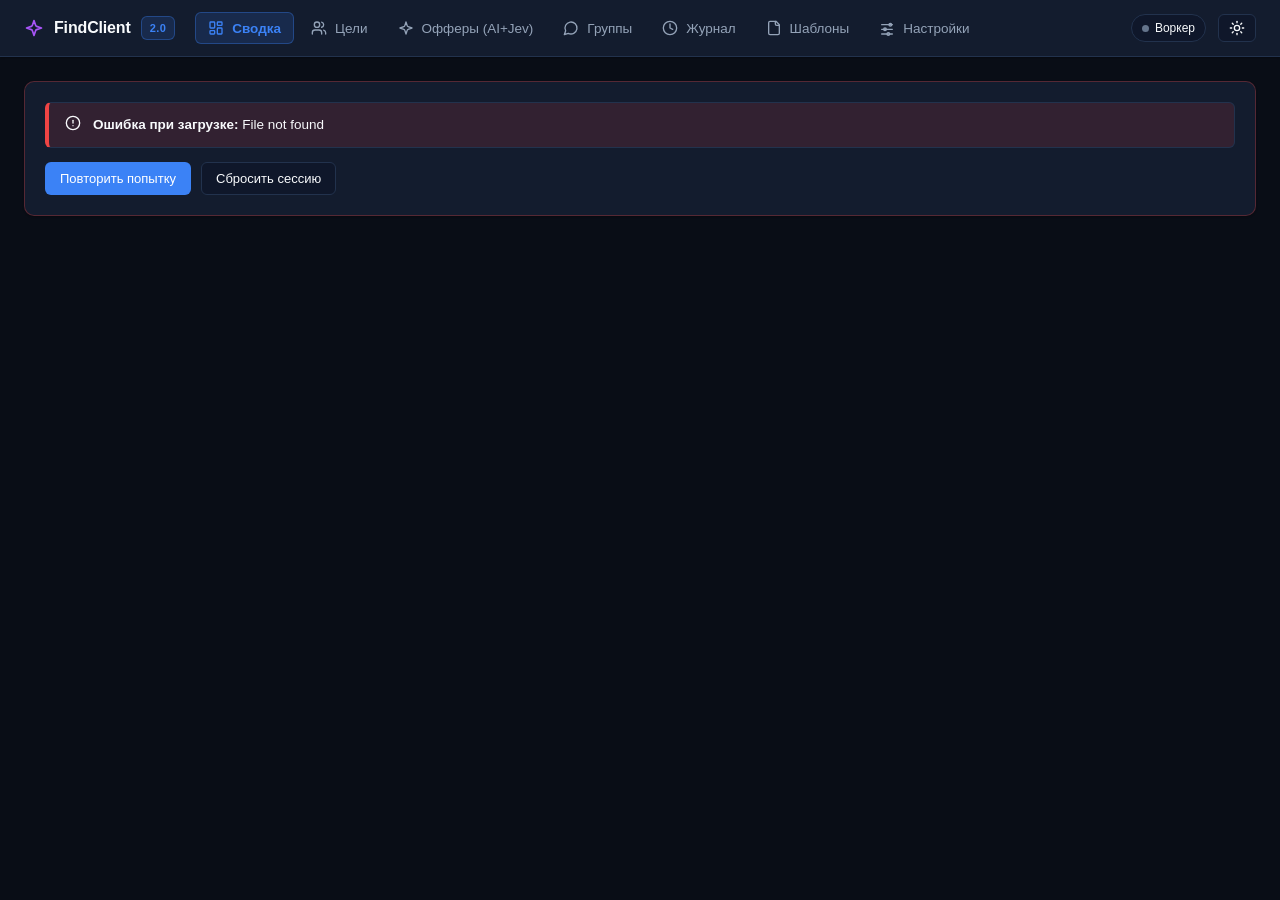
==== commit 1da89c63: "fix(mobile): mobile-first responsive layout, bottom tab bar, telegram webapp sdk and token headers" ====
--- a/crm/static/index.html
+++ b/crm/static/index.html
@@ -2,7 +2,8 @@
 <html lang="ru" data-theme="dark">
 <head>
 <meta charset="utf-8">
-<meta name="viewport" content="width=device-width, initial-scale=1">
+<meta name="viewport" content="width=device-width, initial-scale=1, viewport-fit=cover, maximum-scale=1">
+<script src="https://telegram.org/js/telegram-web-app.js"></script>
 <title>FindClient CRM: Рассылка и AI Генератор Офферов</title>
 <style>
   :root {
@@ -806,15 +807,295 @@
     to { opacity: 1; transform: translateY(0); }
   }
 
-  /* Responsive Adjustments */
-  @media (max-width: 768px) {
-    header { padding: 10px 16px; }
-    main { padding: 16px; }
-    .metrics-grid { grid-template-columns: repeat(2, 1fr); }
-    .strategy-grid { grid-template-columns: 1fr; }
-  }
+  /* ----------------------------------------------------------------------- */
+  /* Mobile Responsive Design System (Mobile-First / Telegram WebApp)        */
+  /* ----------------------------------------------------------------------- */
+
+  .mobile-tabbar {
+    display: none;
+  }
+  .bottom-sheet-backdrop {
+    display: none;
+  }
+  .loader-spinner {
+    width: 28px;
+    height: 28px;
+    border: 3px solid var(--border);
+    border-top-color: var(--primary);
+    border-radius: 50%;
+    animation: spin 0.75s linear infinite;
+  }
+  @keyframes spin {
+    to { transform: rotate(360deg); }
+  }
+
+  @media (max-width: 860px) {
+    /* Hide Desktop Navigation in Header */
+    .desktop-nav {
+      display: none !important;
+    }
+
+    /* Sticky Compact Mobile Header */
+    header {
+      padding: 10px 14px;
+      gap: 10px;
+      justify-content: space-between;
+      height: 54px;
+    }
+    .brand {
+      font-size: 15px;
+      gap: 7px;
+    }
+    .brand-badge {
+      font-size: 10px;
+      padding: 2px 6px;
+    }
+    .header-actions {
+      margin-left: 0;
+      gap: 8px;
+    }
+    .worker-pill {
+      padding: 3px 8px;
+      font-size: 11px;
+    }
+
+    /* Mobile Main Content with Safe Area Padding */
+    main {
+      padding: 14px 14px calc(76px + env(safe-area-inset-bottom, 16px)) 14px;
+      max-width: 100%;
+      overflow-x: hidden;
+    }
+
+    /* Fixed Bottom Tab Bar */
+    .mobile-tabbar {
+      display: flex;
+      position: fixed;
+      bottom: 0;
+      left: 0;
+      right: 0;
+      height: calc(56px + env(safe-area-inset-bottom, 0px));
+      padding-bottom: env(safe-area-inset-bottom, 0px);
+      background: var(--bg-card);
+      border-top: 1px solid var(--border);
+      z-index: 100;
+      justify-content: space-around;
+      align-items: center;
+      backdrop-filter: blur(16px);
+      -webkit-backdrop-filter: blur(16px);
+      box-shadow: 0 -2px 10px rgba(0, 0, 0, 0.25);
+    }
+    .tab-item {
+      flex: 1;
+      display: flex;
+      flex-direction: column;
+      align-items: center;
+      justify-content: center;
+      gap: 2px;
+      height: 100%;
+      background: none;
+      border: none;
+      color: var(--text-dim);
+      font-size: 10.5px;
+      font-weight: 500;
+      cursor: pointer;
+      padding: 4px 0;
+      transition: var(--transition);
+      text-decoration: none;
+      -webkit-tap-highlight-color: transparent;
+      user-select: none;
+    }
+    .tab-item .icon {
+      width: 19px;
+      height: 19px;
+      stroke: var(--text-dim);
+    }
+    .tab-item:active {
+      transform: scale(0.92);
+    }
+    .tab-item.active {
+      color: var(--primary);
+      font-weight: 600;
+    }
+    .tab-item.active .icon {
+      stroke: var(--primary);
+    }
+    .tab-item.active-purple {
+      color: var(--purple);
+      font-weight: 600;
+    }
+    .tab-item.active-purple .icon {
+      stroke: var(--purple);
+    }
+
+    /* Bottom Sheet Modal for More Menu */
+    .bottom-sheet-backdrop {
+      position: fixed;
+      inset: 0;
+      background: rgba(0, 0, 0, 0.65);
+      z-index: 200;
+      display: flex;
+      align-items: flex-end;
+      backdrop-filter: blur(4px);
+      -webkit-backdrop-filter: blur(4px);
+    }
+    .bottom-sheet {
+      width: 100%;
+      background: var(--bg-card);
+      border-top: 1px solid var(--border-strong);
+      border-radius: 18px 18px 0 0;
+      padding: 12px 16px calc(24px + env(safe-area-inset-bottom, 16px)) 16px;
+      max-height: 82vh;
+      overflow-y: auto;
+      animation: slideUpSheet 0.22s cubic-bezier(0.16, 1, 0.3, 1);
+    }
+    @keyframes slideUpSheet {
+      from { transform: translateY(100%); }
+      to { transform: translateY(0); }
+    }
+    .bottom-sheet-handle {
+      width: 40px;
+      height: 4px;
+      background: var(--border-strong);
+      border-radius: var(--radius-full);
+      margin: 0 auto 12px auto;
+    }
+    .bottom-sheet-head {
+      display: flex;
+      align-items: center;
+      justify-content: space-between;
+      margin-bottom: 12px;
+    }
+    .bottom-sheet-title {
+      font-size: 15px;
+      font-weight: 700;
+      color: var(--text-primary);
+    }
+    .bottom-sheet-list {
+      display: flex;
+      flex-direction: column;
+      gap: 8px;
+    }
+    .sheet-item {
+      display: flex;
+      align-items: center;
+      gap: 12px;
+      width: 100%;
+      padding: 12px 14px;
+      background: var(--bg-subtle);
+      border: 1px solid var(--border);
+      border-radius: var(--radius);
+      cursor: pointer;
+      text-align: left;
+      color: var(--text-primary);
+      transition: var(--transition);
+      min-height: 50px;
+    }
+    .sheet-item:hover, .sheet-item:active {
+      background: var(--bg-card-hover);
+      border-color: var(--border-strong);
+    }
+    .sheet-item-danger {
+      color: var(--bad);
+      border-color: var(--bad-border);
+      background: var(--bad-light);
+    }
+    .sheet-icon {
+      width: 20px;
+      height: 20px;
+      flex-shrink: 0;
+    }
+    .sheet-title {
+      font-weight: 600;
+      font-size: 13.5px;
+      line-height: 1.2;
+    }
+    .sheet-sub {
+      font-size: 11.5px;
+      color: var(--text-secondary);
+      margin-top: 2px;
+    }
+
+    /* Prevent iOS Auto-Zoom on form controls */
+    input, select, textarea {
+      font-size: 16px !important;
+    }
+
+    /* Mobile Metrics Grid */
+    .metrics-grid {
+      grid-template-columns: repeat(2, 1fr) !important;
+      gap: 10px !important;
+      margin-bottom: 16px;
+    }
+    .metric-card {
+      padding: 12px 14px;
+    }
+    .metric-head {
+      font-size: 10.5px;
+      margin-bottom: 4px;
+    }
+    .metric-value {
+      font-size: 22px;
+    }
+    .metric-sub {
+      font-size: 11px;
+      margin-top: 4px;
+    }
+
+    /* Panels & Header Reflow */
+    .panel {
+      padding: 16px 14px;
+      margin-bottom: 14px;
+    }
+    .panel-header {
+      flex-direction: column;
+      align-items: flex-start;
+      gap: 8px;
+    }
+
+    /* Offer Studio Mobile */
+    .studio-grid {
+      grid-template-columns: 1fr !important;
+      gap: 14px !important;
+    }
+    .strategy-grid {
+      grid-template-columns: 1fr !important;
+      gap: 8px !important;
+    }
+    .offer-actions {
+      flex-direction: column;
+      align-items: stretch;
+      gap: 8px;
+    }
+    .offer-actions button {
+      width: 100%;
+      min-height: 44px;
+    }
+
+    /* Table Horizontal Swipe */
+    .table-wrap {
+      border-radius: var(--radius-sm);
+      -webkit-overflow-scrolling: touch;
+    }
+    table th, table td {
+      padding: 8px 10px;
+      font-size: 12.5px;
+    }
+  }
+
   @media (max-width: 480px) {
-    .metrics-grid { grid-template-columns: 1fr; }
+    .metrics-grid {
+      grid-template-columns: repeat(2, 1fr) !important;
+    }
+    .row {
+      flex-direction: column;
+      align-items: stretch;
+    }
+    .row > * {
+      width: 100% !important;
+    }
+    button.btn {
+      min-height: 44px;
+    }
   }
 </style>
 </head>
@@ -824,10 +1105,10 @@
   <a href="#dash" class="brand">
     <svg class="icon icon-lg purple" viewBox="0 0 24 24"><path d="m12 3-1.912 5.813a2 2 0 0 1-1.275 1.275L3 12l5.813 1.912a2 2 0 0 1 1.275 1.275L12 21l1.912-5.813a2 2 0 0 1 1.275-1.275L21 12l-5.813-1.912a2 2 0 0 1-1.275-1.275L12 3Z"/></svg>
     <span>FindClient</span>
-    <span class="brand-badge">CRM 2.0</span>
+    <span class="brand-badge">2.0</span>
   </a>
 
-  <nav class="main-nav" id="mainNav"></nav>
+  <nav class="main-nav desktop-nav" id="mainNav"></nav>
 
   <div class="header-actions">
     <div class="worker-pill" id="workerIndicator" title="Состояние воркера">
@@ -841,6 +1122,71 @@
 </header>
 
 <main id="appView"></main>
+
+<nav class="mobile-tabbar" id="mobileTabBar">
+  <button class="tab-item" data-go="dash">
+    <svg class="icon" viewBox="0 0 24 24"><rect width="7" height="9" x="3" y="3" rx="1"/><rect width="7" height="5" x="14" y="3" rx="1"/><rect width="7" height="9" x="14" y="12" rx="1"/><rect width="7" height="5" x="3" y="16" rx="1"/></svg>
+    <span>Сводка</span>
+  </button>
+  <button class="tab-item" data-go="targets">
+    <svg class="icon" viewBox="0 0 24 24"><path d="M16 21v-2a4 4 0 0 0-4-4H6a4 4 0 0 0-4 4v2"/><circle cx="9" cy="7" r="4"/><path d="M22 21v-2a4 4 0 0 0-3-3.87"/><path d="M16 3.13a4 4 0 0 1 0 7.75"/></svg>
+    <span>Цели</span>
+  </button>
+  <button class="tab-item tab-highlight" data-go="offers">
+    <svg class="icon" viewBox="0 0 24 24"><path d="m12 3-1.912 5.813a2 2 0 0 1-1.275 1.275L3 12l5.813 1.912a2 2 0 0 1 1.275 1.275L12 21l1.912-5.813a2 2 0 0 1 1.275-1.275L21 12l-5.813-1.912a2 2 0 0 1-1.275-1.275L12 3Z"/></svg>
+    <span>Офферы</span>
+  </button>
+  <button class="tab-item" data-go="log">
+    <svg class="icon" viewBox="0 0 24 24"><circle cx="12" cy="12" r="10"/><polyline points="12 6 12 12 16 14"/></svg>
+    <span>Журнал</span>
+  </button>
+  <button class="tab-item" id="btnMobileMore">
+    <svg class="icon" viewBox="0 0 24 24"><line x1="4" x2="20" y1="12" y2="12"/><line x1="4" x2="20" y1="6" y2="6"/><line x1="4" x2="20" y1="18" y2="18"/></svg>
+    <span id="mobileMoreLabel">Ещё</span>
+  </button>
+</nav>
+
+<div class="bottom-sheet-backdrop" id="moreSheetBackdrop" style="display:none">
+  <div class="bottom-sheet" id="moreSheet">
+    <div class="bottom-sheet-handle"></div>
+    <div class="bottom-sheet-head">
+      <div class="bottom-sheet-title">Разделы CRM</div>
+      <button class="btn btn-secondary btn-sm" id="closeMoreSheet">
+        <svg class="icon" viewBox="0 0 24 24"><path d="M18 6 6 18"/><path d="m6 6 12 12"/></svg>
+      </button>
+    </div>
+    <div class="bottom-sheet-list">
+      <button class="sheet-item" data-go="groups">
+        <svg class="icon sheet-icon" viewBox="0 0 24 24"><path d="M7.9 20A9 9 0 1 0 4 16.1L2 22Z"/></svg>
+        <div class="sheet-text">
+          <div class="sheet-title">Группы для посева</div>
+          <div class="sheet-sub">133 чата по нишам</div>
+        </div>
+      </button>
+      <button class="sheet-item" data-go="tpl">
+        <svg class="icon sheet-icon" viewBox="0 0 24 24"><path d="M15 2H6a2 2 0 0 0-2 2v16a2 2 0 0 0 2 2h12a2 2 0 0 0 2-2V7Z"/><path d="M14 2v4a2 2 0 0 0 2 2h4"/></svg>
+        <div class="sheet-text">
+          <div class="sheet-title">Шаблоны рассылки</div>
+          <div class="sheet-sub">Правила и переменные подстановки</div>
+        </div>
+      </button>
+      <button class="sheet-item" data-go="set">
+        <svg class="icon sheet-icon" viewBox="0 0 24 24"><line x1="4" x2="20" y1="21" y2="21"/><line x1="4" x2="20" y1="7" y2="7"/><line x1="4" x2="20" y1="14" y2="14"/><circle cx="17" cy="7" r="2"/><circle cx="9" cy="14" r="2"/><circle cx="14" cy="21" r="2"/></svg>
+        <div class="sheet-text">
+          <div class="sheet-title">Настройки шлюзов и AI</div>
+          <div class="sheet-sub">B.AI, лимиты, интервалы и ключи</div>
+        </div>
+      </button>
+      <button class="sheet-item sheet-item-danger" onclick="location.href='/auth/logout'">
+        <svg class="icon sheet-icon" viewBox="0 0 24 24"><path d="M9 21H5a2 2 0 0 1-2-2V5a2 2 0 0 1 2-2h4"/><polyline points="16 17 21 12 16 7"/><line x1="21" x2="9" y1="12" y2="12"/></svg>
+        <div class="sheet-text">
+          <div class="sheet-title">Выйти из CRM</div>
+          <div class="sheet-sub">Сбросить сессию на устройстве</div>
+        </div>
+      </button>
+    </div>
+  </div>
+</div>
 
 <div id="toastContainer"></div>
 <dialog id="modalDialog"><div id="modalContent"></div></dialog>
@@ -882,24 +1228,52 @@
 
 let current = location.hash.slice(1) || "dash";
 
-// API Wrapper
+// Token & Telegram WebApp Initialization
+const _urlParams = new URLSearchParams(window.location.search);
+const _tokenParam = _urlParams.get("token");
+if (_tokenParam) {
+  localStorage.setItem("crm_token", _tokenParam);
+  const _clean = window.location.pathname + window.location.hash;
+  window.history.replaceState({}, document.title, _clean);
+}
+
+if (window.Telegram && window.Telegram.WebApp) {
+  try {
+    const tg = window.Telegram.WebApp;
+    tg.ready();
+    tg.expand();
+    if (tg.enableClosingConfirmation) tg.enableClosingConfirmation();
+  } catch (_) {}
+}
+
+// API Wrapper with X-CRM-Token and credentials include
 const api = {
+  _headers() {
+    const h = { "Content-Type": "application/json" };
+    const tok = localStorage.getItem("crm_token");
+    if (tok) h["X-CRM-Token"] = tok;
+    return h;
+  },
   async get(p) {
-    const r = await fetch(p);
+    const r = await fetch(p, {
+      credentials: "include",
+      headers: this._headers(),
+    });
     if (!r.ok) {
       const err = await r.json().catch(() => ({}));
-      throw new Error(err.error || r.statusText);
+      throw new Error(err.error || r.statusText || ("HTTP " + r.status));
     }
     return r.json();
   },
   async send(p, body, method = "POST") {
     const r = await fetch(p, {
       method,
-      headers: { "Content-Type": "application/json" },
+      credentials: "include",
+      headers: this._headers(),
       body: body === undefined ? undefined : JSON.stringify(body)
     });
     const j = await r.json().catch(() => ({}));
-    if (!r.ok) throw new Error(j.error || r.statusText);
+    if (!r.ok) throw new Error(j.error || r.statusText || ("HTTP " + r.status));
     return j;
   }
 };
@@ -951,18 +1325,82 @@
 }
 initTheme();
 
-// Navigation Render
+// Bottom Sheet Helpers
+function openMoreSheet() {
+  document.getElementById("moreSheetBackdrop").style.display = "flex";
+}
+function closeMoreSheet() {
+  document.getElementById("moreSheetBackdrop").style.display = "none";
+}
+document.getElementById("closeMoreSheet").onclick = closeMoreSheet;
+document.getElementById("moreSheetBackdrop").addEventListener("click", e => {
+  if (e.target.id === "moreSheetBackdrop") closeMoreSheet();
+});
+document.getElementById("moreSheet").addEventListener("click", e => {
+  const b = e.target.closest("[data-go]");
+  if (b) {
+    closeMoreSheet();
+    current = b.dataset.go;
+    location.hash = current;
+    route();
+  }
+});
+
+// Navigation Render (Desktop + Mobile TabBar)
 function renderNav() {
-  document.getElementById("mainNav").innerHTML = VIEWS.map(([id, label, icon, highlight]) =>
-    `<button data-go="${id}" class="${id === current ? (highlight ? 'active-highlight' : 'active') : ''}">
-      ${icon} <span>${label}</span>
-    </button>`
-  ).join("");
+  // 1. Desktop Nav
+  const desktopNav = document.getElementById("mainNav");
+  if (desktopNav) {
+    desktopNav.innerHTML = VIEWS.map(([id, label, icon, highlight]) =>
+      `<button data-go="${id}" class="${id === current ? (highlight ? 'active-highlight' : 'active') : ''}">
+        ${icon} <span>${label}</span>
+      </button>`
+    ).join("");
+  }
+
+  // 2. Mobile Tab Bar (dash, targets, offers, log, more)
+  const tabDash = document.querySelector('#mobileTabBar [data-go="dash"]');
+  const tabTargets = document.querySelector('#mobileTabBar [data-go="targets"]');
+  const tabOffers = document.querySelector('#mobileTabBar [data-go="offers"]');
+  const tabLog = document.querySelector('#mobileTabBar [data-go="log"]');
+  const tabMore = document.getElementById("btnMobileMore");
+  const moreLabel = document.getElementById("mobileMoreLabel");
+
+  if (tabDash) tabDash.className = "tab-item" + (current === "dash" ? " active" : "");
+  if (tabTargets) tabTargets.className = "tab-item" + (current === "targets" ? " active" : "");
+  if (tabOffers) tabOffers.className = "tab-item tab-highlight" + (current === "offers" ? " active-purple" : "");
+  if (tabLog) tabLog.className = "tab-item" + (current === "log" ? " active" : "");
+
+  const moreMap = { groups: "Группы", tpl: "Шаблоны", set: "Настройки" };
+  if (tabMore && moreLabel) {
+    if (moreMap[current]) {
+      tabMore.className = "tab-item active";
+      moreLabel.textContent = moreMap[current];
+    } else {
+      tabMore.className = "tab-item";
+      moreLabel.textContent = "Ещё";
+    }
+  }
 }
+
 document.getElementById("mainNav").addEventListener("click", e => {
   const b = e.target.closest("[data-go]"); if (!b) return;
   current = b.dataset.go; location.hash = current; route();
 });
+
+document.getElementById("mobileTabBar").addEventListener("click", e => {
+  const b = e.target.closest("[data-go]");
+  if (b) {
+    current = b.dataset.go;
+    location.hash = current;
+    route();
+    return;
+  }
+  if (e.target.closest("#btnMobileMore")) {
+    openMoreSheet();
+  }
+});
+
 window.addEventListener("hashchange", () => {
   current = location.hash.slice(1) || "dash"; route();
 });
@@ -971,7 +1409,11 @@
 async function route() {
   renderNav();
   const v = document.getElementById("appView");
-  v.innerHTML = `<div class="panel" style="text-align:center;padding:40px"><span class="dim">Загрузка данных...</span></div>`;
+  v.innerHTML = `
+    <div class="panel" style="text-align:center;padding:48px 16px">
+      <div class="loader-spinner" style="margin:0 auto 12px auto"></div>
+      <div style="font-weight:500;color:var(--text-secondary);font-size:13.5px">Загрузка данных...</div>
+    </div>`;
   try {
     if (current === "dash") await viewDash(v);
     else if (current === "targets") await viewTargets(v);
@@ -982,7 +1424,19 @@
     else if (current === "set") await viewSettings(v);
     updateWorkerIndicator();
   } catch (e) {
-    v.innerHTML = `<div class="callout callout-bad">${ICONS.alert} <div><b>Ошибка загрузки:</b> ${esc(e.message)}</div></div>`;
+    v.innerHTML = `
+      <div class="panel" style="padding:20px;border-color:var(--bad-border)">
+        <div class="callout callout-bad" style="margin-bottom:14px">
+          ${ICONS.alert}
+          <div>
+            <b>Ошибка при загрузке:</b> ${esc(e.message)}
+          </div>
+        </div>
+        <div style="display:flex;gap:10px;flex-wrap:wrap">
+          <button class="btn btn-primary" onclick="route()">Повторить попытку</button>
+          <button class="btn btn-secondary" onclick="location.href='/auth/logout'">Сбросить сессию</button>
+        </div>
+      </div>`;
   }
 }
 
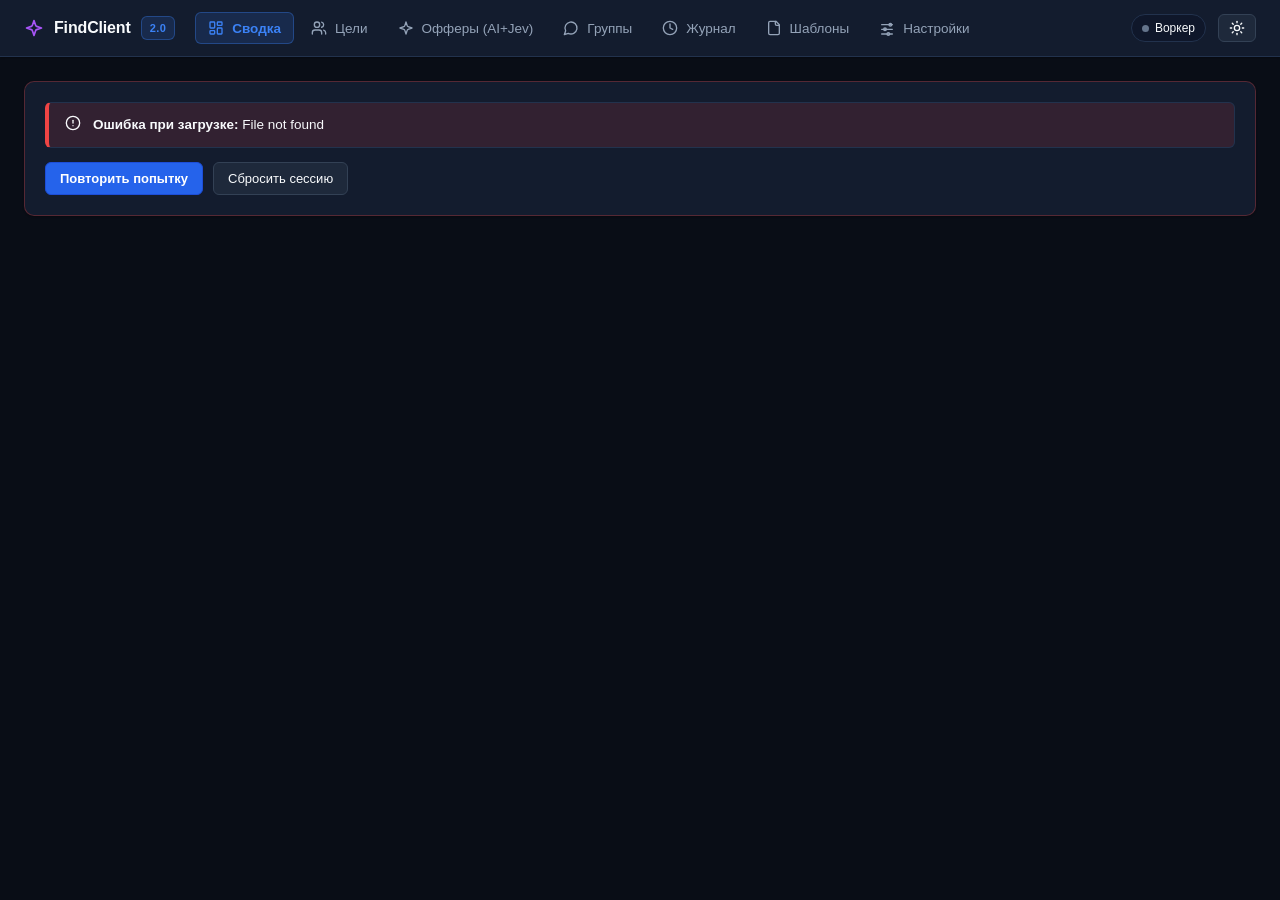
==== commit 564c37b5: "fix(mobile): resolve textarea wrapping, button visibility, and score header in offer studio" ====
--- a/crm/static/index.html
+++ b/crm/static/index.html
@@ -341,8 +341,8 @@
     resize: vertical;
   }
 
-  /* Buttons (All 8 states handled) */
-  button.btn {
+  /* Buttons (All 8 states handled, high contrast & WebView immune) */
+  button.btn, .btn {
     font-family: inherit;
     font-size: 13px;
     font-weight: 500;
@@ -356,60 +356,98 @@
     gap: 7px;
     transition: var(--transition);
     user-select: none;
-  }
-  button.btn:focus-visible {
+    -webkit-appearance: none !important;
+    appearance: none !important;
+    box-sizing: border-box !important;
+    text-decoration: none !important;
+  }
+  button.btn:focus-visible, .btn:focus-visible {
     outline: 2px solid var(--primary);
     outline-offset: 2px;
   }
-  button.btn:active:not(:disabled) {
+  button.btn:active:not(:disabled), .btn:active:not(:disabled) {
     transform: translateY(1px);
   }
-  button.btn:disabled {
+  button.btn:disabled, .btn:disabled {
     opacity: 0.5;
     cursor: not-allowed;
     transform: none;
   }
 
-  button.btn-primary {
-    background: var(--primary);
-    color: #ffffff;
-  }
-  button.btn-primary:hover:not(:disabled) {
-    background: var(--primary-hover);
-  }
-  button.btn-primary:active:not(:disabled) {
-    background: var(--primary-active);
-  }
-
-  button.btn-secondary {
-    background: var(--bg-subtle);
-    border-color: var(--border);
-    color: var(--text-primary);
-  }
-  button.btn-secondary:hover:not(:disabled) {
-    background: var(--bg-card-hover);
-    border-color: var(--border-strong);
-  }
-
-  button.btn-purple {
-    background: var(--purple);
-    color: #ffffff;
-  }
-  button.btn-purple:hover:not(:disabled) {
+  button.btn-primary, .btn-primary {
+    background: #2563eb !important;
+    background-color: #2563eb !important;
+    color: #ffffff !important;
+    border-color: #1d4ed8 !important;
+    font-weight: 600 !important;
+  }
+  button.btn-primary *, .btn-primary * {
+    color: #ffffff !important;
+    stroke: #ffffff !important;
+    fill: none !important;
+  }
+  button.btn-primary:hover:not(:disabled), .btn-primary:hover:not(:disabled) {
+    background: #1d4ed8 !important;
+  }
+  button.btn-primary:active:not(:disabled), .btn-primary:active:not(:disabled) {
+    background: #1e40af !important;
+  }
+
+  button.btn-secondary, .btn-secondary {
+    background: #1e293b !important;
+    background-color: #1e293b !important;
+    border-color: #334155 !important;
+    color: #f8fafc !important;
+    font-weight: 500 !important;
+  }
+  button.btn-secondary *, .btn-secondary * {
+    color: #f8fafc !important;
+    stroke: #f8fafc !important;
+  }
+  button.btn-secondary:hover:not(:disabled), .btn-secondary:hover:not(:disabled) {
+    background: #334155 !important;
+    border-color: #475569 !important;
+  }
+  html[data-theme="light"] button.btn-secondary,
+  html[data-theme="light"] .btn-secondary {
+    background: #f1f5f9 !important;
+    background-color: #f1f5f9 !important;
+    border-color: #cbd5e1 !important;
+    color: #0f172a !important;
+  }
+  html[data-theme="light"] button.btn-secondary *,
+  html[data-theme="light"] .btn-secondary * {
+    color: #0f172a !important;
+    stroke: #0f172a !important;
+  }
+
+  button.btn-purple, .btn-purple {
+    background: #8b5cf6 !important;
+    background-color: #8b5cf6 !important;
+    color: #ffffff !important;
+    border-color: #7c3aed !important;
+    font-weight: 600 !important;
+  }
+  button.btn-purple *, .btn-purple * {
+    color: #ffffff !important;
+    stroke: #ffffff !important;
+    fill: none !important;
+  }
+  button.btn-purple:hover:not(:disabled), .btn-purple:hover:not(:disabled) {
     opacity: 0.92;
   }
 
-  button.btn-danger {
+  button.btn-danger, .btn-danger {
     background: var(--bad-light);
     color: var(--bad);
     border-color: var(--bad-border);
   }
-  button.btn-danger:hover:not(:disabled) {
+  button.btn-danger:hover:not(:disabled), .btn-danger:hover:not(:disabled) {
     background: var(--bad);
     color: #ffffff;
   }
 
-  button.btn-sm {
+  button.btn-sm, .btn-sm {
     padding: 5px 10px;
     font-size: 12px;
     gap: 5px;
@@ -511,170 +549,525 @@
     color: var(--text-primary);
   }
 
-  /* Offer Studio Grid */
-  .studio-grid {
-    display: grid;
-    grid-template-columns: 1fr 1fr;
-    gap: 20px;
-    align-items: start;
-  }
-  @media (max-width: 960px) {
-    .studio-grid { grid-template-columns: 1fr; }
-  }
-
-  /* Strategy Card Selector */
-  .strategy-grid {
-    display: grid;
-    grid-template-columns: 1fr 1fr;
+  /* ========================================================================= */
+  /* Offer Studio Redesign (Mobile-First, Streamlined AI Workflow)             */
+  /* ========================================================================= */
+
+  .offer-studio-shell {
+    max-width: 1040px;
+    margin: 0 auto;
+    display: flex;
+    flex-direction: column;
+    gap: 14px;
+  }
+
+  /* Compact Hero Header */
+  .offer-hero-bar {
+    display: flex;
+    justify-content: space-between;
+    align-items: center;
     gap: 10px;
-    margin-bottom: 14px;
-  }
-  .strategy-card {
+    flex-wrap: wrap;
+  }
+  .offer-title-group h1 {
+    font-size: 18px;
+    font-weight: 700;
+    margin: 0 0 2px;
+    display: flex;
+    align-items: center;
+    gap: 8px;
+  }
+  .offer-title-group .dim {
+    font-size: 12px;
+  }
+  .offer-model-pill {
+    display: inline-flex;
+    align-items: center;
+    gap: 6px;
+    background: var(--bg-card);
     border: 1px solid var(--border);
-    background: var(--bg-subtle);
-    border-radius: var(--radius-sm);
-    padding: 10px 12px;
-    cursor: pointer;
-    transition: var(--transition);
-  }
-  .strategy-card:hover {
-    border-color: var(--border-strong);
-    background: var(--bg-card-hover);
-  }
-  .strategy-card.selected {
-    border-color: var(--primary);
-    background: var(--primary-light);
-  }
-  .strategy-name {
-    font-weight: 600;
-    font-size: 13px;
-    margin-bottom: 3px;
-    display: flex;
-    align-items: center;
-    gap: 6px;
-  }
-  .strategy-desc {
-    font-size: 11.5px;
+    border-radius: var(--radius-full);
+    padding: 4px 10px;
+    font-size: 12px;
     color: var(--text-secondary);
-    line-height: 1.35;
-  }
-
-  /* Candidate Cards (Jev Multi-Candidate Selection) */
-  .candidates-grid {
-    display: flex;
-    flex-direction: column;
-    gap: 10px;
-    margin-top: 8px;
-    margin-bottom: 4px;
-  }
-  .candidate-card {
-    border: 1px solid var(--border);
-    background: var(--bg-subtle);
-    border-radius: var(--radius-sm);
-    padding: 11px 13px;
-    cursor: pointer;
-    transition: var(--transition);
-  }
-  .candidate-card:hover {
-    border-color: var(--primary);
-    background: var(--bg-card-hover);
-  }
-  .candidate-card.active {
-    border-color: var(--primary);
-    background: var(--primary-light);
-    box-shadow: 0 0 0 1px var(--primary);
-  }
-  .candidate-head {
-    display: flex;
-    justify-content: space-between;
-    align-items: center;
-    margin-bottom: 5px;
-  }
-  .candidate-title {
-    font-size: 13px;
+  }
+  .offer-model-pill select {
+    background: transparent;
+    border: none;
+    font-size: 12px;
     font-weight: 600;
     color: var(--text-primary);
-  }
-  .candidate-badge {
-    font-size: 11px;
-    font-weight: 600;
-    padding: 2px 8px;
-    border-radius: var(--radius-full);
-    display: inline-flex;
-    align-items: center;
-    gap: 4px;
-  }
-  .candidate-badge.winner {
-    background: var(--ok-light);
-    color: var(--ok);
-    border: 1px solid var(--ok);
-  }
-  .candidate-badge.alt {
-    background: var(--bg-card);
-    color: var(--text-secondary);
-    border: 1px solid var(--border);
-  }
-  .candidate-text-preview {
-    font-size: 12px;
-    color: var(--text-secondary);
-    line-height: 1.4;
-    white-space: pre-wrap;
-    display: -webkit-box;
-    -webkit-line-clamp: 2;
-    -webkit-box-orient: vertical;
-    overflow: hidden;
-  }
-  @keyframes spin {
-    from { transform: rotate(0deg); }
-    to { transform: rotate(360deg); }
-  }
-  .spin {
-    display: inline-block;
-    animation: spin 0.9s linear infinite;
-  }
-  @keyframes flashPulse {
-    0% { border-color: var(--primary); box-shadow: 0 0 0 3px var(--primary-light); }
-    100% { border-color: var(--border); box-shadow: none; }
-  }
-  .flash-highlight {
-    animation: flashPulse 1s ease-out;
-  }
-
-  /* Jev Score Gauge & Evaluation Card */
-  .judge-card {
+    padding: 0;
+    cursor: pointer;
+    outline: none;
+  }
+
+  /* Active Target Card */
+  .offer-target-card {
     background: var(--bg-card);
     border: 1px solid var(--border);
     border-radius: var(--radius);
-    padding: 20px;
+    padding: 12px 14px;
+    box-shadow: var(--shadow-sm);
+    transition: var(--transition);
+  }
+  .offer-target-card:hover {
+    border-color: var(--border-strong);
+  }
+  .target-card-row {
+    display: flex;
+    align-items: center;
+    justify-content: space-between;
+    gap: 12px;
+  }
+  .target-card-info {
+    flex: 1;
+    min-width: 0;
+  }
+  .target-card-title-row {
+    display: flex;
+    align-items: center;
+    gap: 8px;
+    margin-bottom: 3px;
+    flex-wrap: wrap;
+  }
+  .target-card-name {
+    font-weight: 700;
+    font-size: 14.5px;
+    color: var(--text-primary);
+    white-space: nowrap;
+    overflow: hidden;
+    text-overflow: ellipsis;
+    max-width: 240px;
+  }
+  .target-card-meta {
+    font-size: 12px;
+    color: var(--text-secondary);
+    display: flex;
+    align-items: center;
+    gap: 6px;
+    flex-wrap: wrap;
+  }
+  .target-badge-pill {
+    display: inline-flex;
+    align-items: center;
+    gap: 4px;
+    font-size: 11px;
+    font-weight: 600;
+    padding: 2px 7px;
+    border-radius: var(--radius-full);
+    background: var(--bg-subtle);
+    border: 1px solid var(--border);
+    color: var(--text-secondary);
+  }
+  .target-badge-pill.tg-ok {
+    background: var(--ok-light);
+    color: var(--ok);
+    border-color: var(--ok);
+  }
+  .target-badge-pill.star-pill {
+    background: var(--warn-light);
+    color: var(--warn);
+    border-color: var(--warn);
+  }
+
+  /* Strategy Horizontal Scroll Chips */
+  .strategy-scroll-wrap {
+    display: flex;
+    align-items: center;
+    gap: 8px;
+    overflow-x: auto;
+    -webkit-overflow-scrolling: touch;
+    scrollbar-width: none;
+    padding: 2px 2px 4px;
+    margin: -2px -2px 0;
+  }
+  .strategy-scroll-wrap::-webkit-scrollbar {
+    display: none;
+  }
+  .strategy-chip {
+    flex-shrink: 0;
+    display: inline-flex;
+    align-items: center;
+    gap: 6px;
+    background: var(--bg-card);
+    border: 1px solid var(--border);
+    border-radius: var(--radius-full);
+    padding: 8px 14px;
+    font-size: 12.5px;
+    font-weight: 500;
+    color: var(--text-secondary);
+    cursor: pointer;
+    user-select: none;
+    white-space: nowrap;
+    transition: var(--transition);
+    min-height: 40px;
+  }
+  .strategy-chip:hover {
+    border-color: var(--border-strong);
+    color: var(--text-primary);
+  }
+  .strategy-chip.selected {
+    background: var(--purple-light);
+    border-color: var(--purple);
+    color: var(--purple);
+    font-weight: 600;
+    box-shadow: 0 0 0 1px var(--purple);
+  }
+
+  /* Prompt Hint & Link Bar (Clean 2-Row Responsive Card) */
+  .prompt-hint-bar {
+    display: flex;
+    flex-direction: column;
+    gap: 8px;
+    background: var(--bg-card);
+    border: 1px solid var(--border);
+    border-radius: var(--radius);
+    padding: 10px 12px;
+    box-shadow: var(--shadow-sm);
+  }
+  .prompt-hint-input-row {
+    display: flex;
+    align-items: center;
+    gap: 8px;
+    width: 100%;
+  }
+  .prompt-hint-input-row input {
+    flex: 1;
+    min-width: 0;
+    border: none;
+    background: transparent;
+    font-size: 13.5px;
+    padding: 4px 0;
+    outline: none;
+    color: var(--text-primary);
+  }
+  .prompt-hint-input-row input::placeholder {
+    color: var(--text-dim);
+  }
+  .prompt-hint-actions-row {
+    display: flex;
+    align-items: center;
+    justify-content: space-between;
+    gap: 10px;
+    padding-top: 6px;
+    border-top: 1px solid var(--border);
+  }
+  .prompt-hint-link-toggle {
+    display: inline-flex;
+    align-items: center;
+    gap: 6px;
+    font-size: 12px;
+    color: var(--text-secondary);
+    cursor: pointer;
+    user-select: none;
+    padding: 4px 8px;
+    border-radius: var(--radius-sm);
+    background: var(--bg-subtle);
+    border: 1px solid var(--border);
+  }
+
+  /* Main Responsive Studio Layout */
+  .studio-layout {
+    display: grid;
+    grid-template-columns: 1.15fr 0.85fr;
+    gap: 16px;
+    align-items: start;
+  }
+  @media (max-width: 900px) {
+    .studio-layout {
+      grid-template-columns: 1fr;
+      display: flex;
+      flex-direction: column;
+      gap: 12px;
+    }
+  }
+
+  /* Candidate Variant Tabs (Segmented Control) */
+  .candidate-tabs-bar {
+    display: flex;
+    gap: 6px;
+    overflow-x: auto;
+    scrollbar-width: none;
+    -webkit-overflow-scrolling: touch;
+    margin-bottom: 8px;
+    padding: 2px 0;
+  }
+  .candidate-tabs-bar::-webkit-scrollbar {
+    display: none;
+  }
+  .candidate-tab-pill {
+    flex: 1;
+    min-width: 95px;
+    background: var(--bg-card);
+    border: 1px solid var(--border);
+    border-radius: var(--radius-full);
+    padding: 6px 12px;
+    cursor: pointer;
+    transition: var(--transition);
+    display: inline-flex;
+    align-items: center;
+    justify-content: center;
+    gap: 6px;
+    user-select: none;
+    font-size: 12px;
+    font-weight: 600;
+    color: var(--text-secondary);
+    white-space: nowrap;
+    -webkit-appearance: none;
+  }
+  .candidate-tab-pill:hover {
+    border-color: var(--border-strong);
+    color: var(--text-primary);
+  }
+  .candidate-tab-pill.active {
+    background: var(--primary-light);
+    border-color: var(--primary);
+    color: var(--primary);
+    box-shadow: 0 0 0 1px var(--primary);
+  }
+  .candidate-tab-pill .cand-badge {
+    font-size: 10.5px;
+    font-weight: 700;
+    padding: 1px 6px;
+    border-radius: var(--radius-full);
+    background: var(--bg-subtle);
+    color: var(--text-dim);
+  }
+  .candidate-tab-pill.active .cand-badge {
+    background: var(--primary);
+    color: #ffffff;
+  }
+  .candidate-tab-pill .cand-badge.winner {
+    background: var(--ok-light);
+    color: var(--ok);
+  }
+  .candidate-tab-pill.active .cand-badge.winner {
+    background: var(--ok);
+    color: #ffffff;
+  }
+
+  /* Chat Preview Shell (Telegram-Style Message Bubble) */
+  .chat-preview-shell {
+    background: var(--bg-card);
+    border: 1px solid var(--border);
+    border-radius: var(--radius-lg);
+    overflow: hidden;
+    box-shadow: var(--shadow-sm);
+  }
+  .chat-preview-header {
+    background: var(--bg-subtle);
+    padding: 10px 14px;
+    display: flex;
+    justify-content: space-between;
+    align-items: center;
+    border-bottom: 1px solid var(--border);
+    font-size: 12px;
+  }
+  .chat-author {
+    display: flex;
+    align-items: center;
+    gap: 8px;
+  }
+  .chat-author-avatar {
+    width: 26px;
+    height: 26px;
+    border-radius: var(--radius-full);
+    background: var(--purple-light);
+    color: var(--purple);
+    display: flex;
+    align-items: center;
+    justify-content: center;
+    flex-shrink: 0;
+  }
+  .chat-author-avatar svg {
+    width: 14px;
+    height: 14px;
+  }
+  .chat-author-info {
+    display: flex;
+    align-items: center;
+    gap: 6px;
+    font-size: 12.5px;
+  }
+  .chat-author-name {
+    font-weight: 700;
+    color: var(--text-primary);
+  }
+  .chat-author-badge {
+    font-size: 11px;
+    color: var(--text-secondary);
+    font-weight: normal;
+  }
+
+  /* Prominent Score Badge in Header */
+  .bubble-score-badge {
+    display: inline-flex;
+    align-items: center;
+    gap: 4px;
+    font-size: 11.5px;
+    font-weight: 700;
+    padding: 3px 9px;
+    border-radius: var(--radius-full);
+    background: var(--bg-card);
+    border: 1px solid var(--border);
+    color: var(--text-primary);
+    flex-shrink: 0;
+  }
+  .bubble-score-badge svg {
+    width: 12px;
+    height: 12px;
+  }
+  .bubble-score-badge.score-excellent {
+    background: var(--ok-light);
+    border-color: var(--ok);
+    color: var(--ok);
+  }
+  .bubble-score-badge.score-good {
+    background: var(--primary-light);
+    border-color: var(--primary);
+    color: var(--primary);
+  }
+  .bubble-score-badge.score-needs_work {
+    background: var(--warn-light);
+    border-color: var(--warn);
+    color: var(--warn);
+  }
+  .bubble-score-badge.score-poor {
+    background: var(--bad-light);
+    border-color: var(--bad);
+    color: var(--bad);
+  }
+
+  .chat-bubble-body {
+    padding: 12px 14px;
+    position: relative;
+    background: var(--bg-card);
+  }
+  .offer-textarea {
+    width: 100% !important;
+    max-width: 100% !important;
+    box-sizing: border-box !important;
+    white-space: pre-wrap !important;
+    word-wrap: break-word !important;
+    word-break: break-word !important;
+    overflow-wrap: break-word !important;
+    background: transparent !important;
+    color: var(--text-primary) !important;
+    font-family: inherit !important;
+    font-size: 15px !important;
+    line-height: 1.55 !important;
+    padding: 10px 12px !important;
+    border: 1px solid var(--border) !important;
+    border-radius: var(--radius-sm) !important;
+    resize: none !important;
+    overflow: hidden !important;
+    display: block !important;
+    min-height: 120px;
+    transition: var(--transition);
+  }
+  .offer-textarea:focus {
+    background: var(--bg-subtle) !important;
+    border-color: var(--primary) !important;
+    box-shadow: 0 0 0 2px var(--primary-light) !important;
+  }
+  .chat-bubble-footer {
+    display: flex;
+    justify-content: space-between;
+    align-items: center;
+    padding: 8px 14px;
+    border-top: 1px solid var(--border);
+    background: var(--bg-subtle);
+    font-size: 11.5px;
+    color: var(--text-secondary);
+  }
+
+  /* Action Buttons */
+  .offer-action-buttons {
+    display: flex;
+    flex-direction: column;
+    gap: 8px;
+    margin-top: 10px;
+  }
+  .offer-action-primary {
+    width: 100% !important;
+    min-height: 48px !important;
+    font-size: 14.5px !important;
+    font-weight: 600 !important;
+    display: flex !important;
+    align-items: center !important;
+    justify-content: center !important;
+    gap: 8px !important;
+  }
+  .offer-action-row {
+    display: flex !important;
+    flex-direction: row !important;
+    gap: 6px !important;
+    width: 100% !important;
+  }
+  .offer-action-row > button {
+    flex: 1 1 0 !important;
+    min-width: 0 !important;
+    padding: 8px 4px !important;
+    font-size: 12px !important;
+    font-weight: 600 !important;
+    gap: 4px !important;
+    justify-content: center !important;
+    white-space: nowrap !important;
+  }
+  @media (max-width: 480px) {
+    .chat-author-badge {
+      display: none !important;
+    }
+  }
+  .offer-action-row > button span.btn-text {
+    overflow: hidden !important;
+    text-overflow: ellipsis !important;
+    white-space: nowrap !important;
+  }
+
+  /* Jev Judge Widget */
+  .jev-judge-widget {
+    background: var(--bg-card);
+    border: 1px solid var(--border);
+    border-radius: var(--radius);
+    padding: 14px;
+    box-shadow: var(--shadow-sm);
     position: sticky;
-    top: 80px;
-  }
-  .judge-header {
-    display: flex;
-    align-items: center;
-    gap: 16px;
-    margin-bottom: 18px;
-    padding-bottom: 16px;
+    top: 74px;
+  }
+  .jev-widget-header {
+    display: flex;
+    align-items: center;
+    justify-content: space-between;
+    gap: 12px;
+    margin-bottom: 12px;
+    padding-bottom: 12px;
     border-bottom: 1px solid var(--border);
   }
-  .score-badge {
-    width: 64px;
-    height: 64px;
+  .jev-score-pill-large {
+    display: flex;
+    align-items: center;
+    gap: 12px;
+  }
+  .jev-score-circle {
+    width: 50px;
+    height: 50px;
     border-radius: var(--radius-full);
     display: flex;
     flex-direction: column;
     align-items: center;
     justify-content: center;
+    font-size: 19px;
     font-weight: 800;
-    font-size: 22px;
     line-height: 1;
     border: 2px solid currentColor;
     flex-shrink: 0;
   }
-  .score-badge small {
-    font-size: 9px;
+  .jev-score-circle small {
+    font-size: 8px;
     font-weight: 600;
-    letter-spacing: 0.05em;
+    letter-spacing: 0.04em;
     margin-top: 2px;
   }
   .score-excellent { color: var(--ok); background: var(--ok-light); border-color: var(--ok); }
@@ -682,15 +1075,18 @@
   .score-needs_work { color: var(--warn); background: var(--warn-light); border-color: var(--warn); }
   .score-poor { color: var(--bad); background: var(--bad-light); border-color: var(--bad); }
 
-  .judge-title-area h3 {
-    margin: 0 0 4px;
-    font-size: 17px;
+  .jev-score-meta h3 {
+    margin: 0 0 2px;
+    font-size: 14.5px;
     font-weight: 700;
   }
+  .jev-score-meta .dim {
+    font-size: 11.5px;
+  }
   .judge-source-tag {
-    font-size: 11px;
+    font-size: 10px;
     font-weight: 600;
-    padding: 2px 7px;
+    padding: 2px 6px;
     border-radius: var(--radius-sm);
     text-transform: uppercase;
     letter-spacing: 0.04em;
@@ -699,19 +1095,34 @@
     border: 1px solid var(--border);
   }
 
-  /* Dimension Bars */
-  .dimension-row {
-    margin-bottom: 10px;
-  }
-  .dimension-labels {
+  /* Dimension Meters in 2x2 Grid */
+  .dim-meters-grid {
+    display: grid;
+    grid-template-columns: 1fr 1fr;
+    gap: 8px 12px;
+    margin-bottom: 12px;
+    padding: 10px 12px;
+    background: var(--bg-subtle);
+    border-radius: var(--radius-sm);
+    border: 1px solid var(--border);
+  }
+  .dim-meter-item {
+    display: flex;
+    flex-direction: column;
+    gap: 4px;
+  }
+  .dim-meter-label {
     display: flex;
     justify-content: space-between;
-    font-size: 12px;
-    margin-bottom: 4px;
+    font-size: 11px;
+    color: var(--text-secondary);
+  }
+  .dim-meter-label b {
+    color: var(--text-primary);
   }
   .dimension-bar-track {
-    height: 6px;
-    background: var(--bg-subtle);
+    height: 5px;
+    background: var(--border);
     border-radius: var(--radius-full);
     overflow: hidden;
   }
@@ -722,22 +1133,75 @@
     transition: width 0.3s ease;
   }
 
+  /* Collapsible Jev Checklist */
+  .jev-accordion-btn {
+    width: 100%;
+    display: flex;
+    align-items: center;
+    justify-content: space-between;
+    padding: 8px 10px;
+    background: transparent;
+    border: 1px solid var(--border);
+    border-radius: var(--radius-sm);
+    color: var(--text-primary);
+    font-size: 12px;
+    font-weight: 600;
+    cursor: pointer;
+    transition: var(--transition);
+  }
+  .jev-accordion-btn:hover {
+    background: var(--bg-subtle);
+  }
+  .jev-accordion-btn svg {
+    width: 14px;
+    height: 14px;
+    transition: transform 0.2s ease;
+  }
+  .jev-accordion-btn.open svg {
+    transform: rotate(180deg);
+  }
+  .jev-accordion-body {
+    display: none;
+    margin-top: 10px;
+    padding-top: 10px;
+    border-top: 1px solid var(--border);
+  }
+  .jev-accordion-body.open {
+    display: block;
+  }
+
   /* Checklist items */
   .checklist {
     list-style: none;
     padding: 0;
-    margin: 16px 0;
+    margin: 8px 0;
   }
   .checklist-item {
     display: flex;
     align-items: center;
     gap: 8px;
-    font-size: 12.5px;
+    font-size: 12px;
     margin-bottom: 6px;
     color: var(--text-secondary);
   }
   .checklist-item.pass { color: var(--text-primary); }
   .checklist-item.fail { color: var(--bad); font-weight: 500; }
+
+  @keyframes spin {
+    from { transform: rotate(0deg); }
+    to { transform: rotate(360deg); }
+  }
+  .spin {
+    display: inline-block;
+    animation: spin 0.9s linear infinite;
+  }
+  @keyframes flashPulse {
+    0% { border-color: var(--primary); box-shadow: 0 0 0 3px var(--primary-light); }
+    100% { border-color: var(--border); box-shadow: none; }
+  }
+  .flash-highlight {
+    animation: flashPulse 1s ease-out;
+  }
 
   /* Modals */
   dialog {
@@ -1052,23 +1516,20 @@
       gap: 8px;
     }
 
-    /* Offer Studio Mobile */
-    .studio-grid {
+    /* Offer Studio Mobile Reflow */
+    .studio-layout {
       grid-template-columns: 1fr !important;
-      gap: 14px !important;
-    }
-    .strategy-grid {
-      grid-template-columns: 1fr !important;
-      gap: 8px !important;
-    }
-    .offer-actions {
-      flex-direction: column;
-      align-items: stretch;
-      gap: 8px;
-    }
-    .offer-actions button {
-      width: 100%;
-      min-height: 44px;
+      display: flex !important;
+      flex-direction: column !important;
+      gap: 12px !important;
+    }
+    .jev-judge-widget {
+      position: static !important;
+      margin-top: 6px !important;
+      padding: 12px !important;
+    }
+    .target-card-name {
+      max-width: 180px;
     }
 
     /* Table Horizontal Swipe */
@@ -1208,7 +1669,13 @@
   copy: '<svg class="icon" viewBox="0 0 24 24"><rect width="14" height="14" x="8" y="8" rx="2" ry="2"/><path d="M4 16c-1.1 0-2-.9-2-2V4c0-1.1.9-2 2-2h10c1.1 0 2 .9 2 2"/></svg>',
   send: '<svg class="icon" viewBox="0 0 24 24"><path d="m22 2-7 20-4-9-9-4Z"/><path d="M22 2 11 13"/></svg>',
   star: '<svg class="icon" viewBox="0 0 24 24" style="color:#f59e0b;fill:#f59e0b"><polygon points="12 2 15.09 8.26 22 9.27 17 14.14 18.18 21.02 12 17.77 5.82 21.02 7 14.14 2 9.27 8.91 8.26 12 2"/></svg>',
-  sparkles: '<svg class="icon" viewBox="0 0 24 24"><path d="m12 3-1.912 5.813a2 2 0 0 1-1.275 1.275L3 12l5.813 1.912a2 2 0 0 1 1.275 1.275L12 21l1.912-5.813a2 2 0 0 1 1.275-1.275L21 12l-5.813-1.912a2 2 0 0 1-1.275-1.275L12 3Z"/></svg>'
+  sparkles: '<svg class="icon" viewBox="0 0 24 24"><path d="m12 3-1.912 5.813a2 2 0 0 1-1.275 1.275L3 12l5.813 1.912a2 2 0 0 1 1.275 1.275L12 21l1.912-5.813a2 2 0 0 1 1.275-1.275L21 12l-5.813-1.912a2 2 0 0 1-1.275-1.275L12 3Z"/></svg>',
+  chevronDown: '<svg class="icon" viewBox="0 0 24 24"><path d="m6 9 6 6 6-6"/></svg>',
+  refresh: '<svg class="icon" viewBox="0 0 24 24"><path d="M21 12a9 9 0 0 0-9-9 9.75 9.75 0 0 0-6.74 2.74L3 8"/><path d="M3 3v5h5"/><path d="M3 12a9 9 0 0 0 9 9 9.75 9.75 0 0 0 6.74-2.74L21 16"/><path d="M16 21h5v-5"/></svg>',
+  edit: '<svg class="icon" viewBox="0 0 24 24"><path d="M17 3a2.85 2.83 0 1 1 4 4L7.5 20.5 2 22l1.5-5.5Z"/><path d="m15 5 4 4"/></svg>',
+  building: '<svg class="icon" viewBox="0 0 24 24"><rect width="16" height="20" x="4" y="2" rx="2" ry="2"/><path d="M9 22v-4h6v4"/><path d="M8 6h.01"/><path d="M16 6h.01"/><path d="M8 10h.01"/><path d="M16 10h.01"/><path d="M8 14h.01"/><path d="M16 14h.01"/></svg>',
+  search: '<svg class="icon" viewBox="0 0 24 24"><circle cx="11" cy="11" r="8"/><path d="m21 21-4.3-4.3"/></svg>',
+  bot: '<svg class="icon" viewBox="0 0 24 24"><rect width="18" height="12" x="3" y="6" rx="2"/><line x1="12" x2="12" y1="2" y2="6"/><line x1="8" x2="8" y1="18" y2="22"/><line x1="16" x2="16" y1="18" y2="22"/></svg>'
 };
 
 const VIEWS = [
@@ -1842,182 +2309,203 @@
   let activeTargetId = window.selectedOfferTargetId || (targets[0] ? targets[0].id : null);
   window.selectedOfferTargetId = null;
 
+  let isManualMode = !activeTargetId && targets.length === 0;
   let activeStrategyId = "lost_traffic";
+  let currentCandidates = [];
+  let manualData = {
+    name: "Клиника ДентаЛайн",
+    category: "стоматология",
+    city: "Москва",
+    rating: 4.9,
+    reviews: 58
+  };
 
   v.innerHTML = `
-  <div class="panel-header" style="margin-bottom:16px">
+  <div class="offer-studio-shell">
+    <!-- Top Hero Bar -->
+    <div class="offer-hero-bar">
+      <div class="offer-title-group">
+        <h1><span class="purple">${ICONS.sparkles}</span> Студия офферов</h1>
+        <div class="dim">AI-синтез 4 вариантов оффера и скоринг через TypeSafe Jev Judge</div>
+      </div>
+      <div class="offer-model-pill">
+        <span class="purple">${ICONS.bot}</span>
+        <select id="selAiModel" title="Модель искусственного интеллекта">
+          <option value="qwen3.8-flash" selected>Qwen 3.8 Flash (навыки РФ)</option>
+          <option value="deepseek-v4.1-flash">DeepSeek V4.1 Flash</option>
+          <option value="glm-5.3-flash">GLM 5.3 Flash</option>
+          <option value="mimo-v2.6-flash">Mimo V2.6 Flash</option>
+        </select>
+      </div>
+    </div>
+
+    <!-- Active Target Hero Card -->
+    <div class="offer-target-card" id="activeTargetCard"></div>
+
+    <!-- Strategy Horizontal Chips -->
     <div>
-      <h1 style="font-size:20px;font-weight:700;margin:0 0 4px;display:flex;align-items:center;gap:8px">
-        <span class="purple">${ICONS.sparkles}</span> Генератор оффера и AI+Jev Judge
-      </h1>
-      <div class="dim">Синтез 4 вариантов оффера и отбор сильнейшего через TypeSafe Jev System One</div>
-    </div>
-  </div>
-
-  <div class="studio-grid">
-    <!-- Left Column: Generator Controls -->
-    <div>
-      <div class="panel">
-        <div class="panel-header" style="margin-bottom:12px">
-          <h2 class="panel-title">${ICONS.targets} 1. Выберите цель или параметры бизнеса</h2>
-          <button class="btn btn-secondary btn-sm" id="btnSeedDemoOffers" title="Загрузить 5 демо-целей в базу">${ICONS.sparkles} Демо-цели</button>
+      <div class="strategy-scroll-wrap" id="strategyScroll">
+        ${strategies.map(s => `
+          <button class="strategy-chip ${s.id === activeStrategyId ? 'selected' : ''}" data-strategy="${s.id}">
+            <span>${esc(s.name)}</span>
+          </button>
+        `).join("")}
+      </div>
+    </div>
+
+    <!-- Prompt Focus & Fast Config Bar -->
+    <div class="prompt-hint-bar">
+      <div class="prompt-hint-input-row">
+        <span class="purple" style="display:flex;align-items:center">${ICONS.sparkles}</span>
+        <input id="offerPromptHint" placeholder="Уточнить фокус (напр. сайт за 3 дня, акция, аудит 2ГИС)...">
+      </div>
+      <div class="prompt-hint-actions-row">
+        <label class="prompt-hint-link-toggle" title="Добавить ссылку на портфолио в оффер">
+          <input type="checkbox" id="chkOfferWithLink">
+          <span>Ссылка</span>
+        </label>
+        <button class="btn btn-purple" id="btnGenerateOffer">
+          ${ICONS.sparkles} <span class="btn-text">AI Синтез</span>
+        </button>
+      </div>
+    </div>
+
+    <!-- Responsive Studio Layout -->
+    <div class="studio-layout">
+      <div class="studio-main-col">
+        <!-- Candidate Variant Tabs -->
+        <div class="candidate-tabs-bar" id="candidateTabsBar">
+          <div class="dim" style="font-size:12px;padding:6px">Нажмите «AI Синтез» для запуска генерации 4 вариантов.</div>
         </div>
-        <div class="row" style="margin-bottom:12px">
-          <select id="offerTargetSelect" style="flex:1">
-            <option value="">-- Ручной ввод параметров --</option>
-            ${targets.map(t => `
-              <option value="${t.id}" ${t.id === activeTargetId ? "selected" : ""}>
-                ${esc(t.name)} (${esc(t.category) || "сфера не указ."}, ${esc(t.city) || "город не указ."}) ${t.username ? "@" + esc(t.username) : ""}
-              </option>
-            `).join("")}
-          </select>
-          <button class="btn btn-secondary btn-sm" id="btnRefreshTargets" title="Обновить список целей">Обновить</button>
-        </div>
-
-        <div id="targetDetailsCard" style="background:var(--bg-subtle);border:1px solid var(--border);border-radius:var(--radius-sm);padding:12px;margin-bottom:14px;font-size:12.5px" class="dim">
-          Выберите карточку из базы выше для автоматической подстановки отзывов, рейтинга и сферы.
-        </div>
-
-        <div style="margin-bottom:14px">
-          <label style="font-size:12px;font-weight:600;color:var(--text-secondary);display:block;margin-bottom:4px">
-            Пожелание к AI / фокус оффера (промпт-хинт):
-          </label>
-          <input id="offerPromptHint" placeholder="Например: сделать упор на бесплатный аудит / сайт за 3 дня / акция на гигиену..." style="width:100%">
-        </div>
-
-        <div style="display:flex;justify-content:space-between;align-items:center;margin-bottom:10px">
-          <h2 class="panel-title" style="margin:0">${ICONS.sparkles} 2. Стратегия оффера</h2>
-          <div style="display:flex;align-items:center;gap:6px">
-            <span class="dim" style="font-size:11.5px">Модель AI:</span>
-            <select id="selAiModel" style="font-size:12px;padding:3px 6px">
-              <option value="qwen3.8-flash" selected>Qwen 3.8 Flash (навыки РФ)</option>
-              <option value="deepseek-v4.1-flash">DeepSeek V4.1 Flash</option>
-              <option value="glm-5.3-flash">GLM 5.3 Flash</option>
-              <option value="mimo-v2.6-flash">Mimo V2.6 Flash</option>
-            </select>
+
+        <!-- Telegram-Style Chat Bubble -->
+        <div class="chat-preview-shell">
+          <div class="chat-preview-header">
+            <div class="chat-author">
+              <div class="chat-author-avatar">${ICONS.bot}</div>
+              <div class="chat-author-info">
+                <span class="chat-author-name" id="chatModelName">Qwen 3.8 Flash</span>
+                <span class="chat-author-badge"> · AI Копирайтер</span>
+              </div>
+            </div>
+            <div class="bubble-score-badge score-good" id="bubbleScorePill" title="Оценка Jev System One">
+              ${ICONS.star} <span id="bubbleScoreText">-- / 100</span>
+            </div>
+          </div>
+
+          <div class="chat-bubble-body">
+            <textarea class="offer-textarea" id="offerTextEditor" wrap="soft" placeholder="Здесь появится готовый текст оффера..."></textarea>
+          </div>
+
+          <div class="chat-bubble-footer">
+            <span id="textStats">0 слов · 0 символов</span>
+            <span class="dim" id="antispamRuleBadge">без спам-маркеров</span>
           </div>
         </div>
-        <div class="strategy-grid">
-          ${strategies.map(s => `
-            <div class="strategy-card ${s.id === activeStrategyId ? 'selected' : ''}" data-strategy="${s.id}">
-              <div class="strategy-name">${esc(s.name)}</div>
-              <div class="strategy-desc">${esc(s.description)}</div>
-            </div>
-          `).join("")}
-        </div>
-
-        <div class="row" style="margin-top:14px">
-          <button class="btn btn-purple" id="btnGenerateOffer">
-            ${ICONS.sparkles} Сгенерировать и отобрать через Jev
+
+        <!-- Action Buttons Directly Below Bubble -->
+        <div class="offer-action-buttons">
+          <button class="btn btn-primary offer-action-primary" id="btnQueueOffer">
+            ${ICONS.send}
+            <span class="btn-text">Поставить в очередь отправки</span>
           </button>
-          <label class="dim" style="display:flex;align-items:center;gap:6px;font-size:12.5px">
-            <input type="checkbox" id="chkOfferWithLink"> со ссылкой на портфолио
-          </label>
+          <div class="offer-action-row">
+            <button class="btn btn-secondary" id="btnCopyOffer">
+              ${ICONS.copy}
+              <span class="btn-text">Копировать</span>
+            </button>
+            <button class="btn btn-secondary" id="btnImproveOffer" title="Автоматически устранить стоп-слова, цены и лишние вопросы">
+              ${ICONS.sparkles}
+              <span class="btn-text">Humanizer</span>
+            </button>
+            <button class="btn btn-secondary" id="btnSaveAsTpl">
+              ${ICONS.tpl}
+              <span class="btn-text">В шаблон</span>
+            </button>
+          </div>
         </div>
       </div>
 
-      <!-- Candidate Selection Section -->
-      <div class="panel" id="panelCandidates" style="margin-top:16px">
-        <div class="panel-header">
-          <div>
-            <h2 class="panel-title">${ICONS.sparkles} 3. Кандидаты от Jev AI (выбор и ранжирование)</h2>
-            <div class="panel-subtitle">Jev System One оценивает вероятность отклика и выбирает сильнейший вариант</div>
+      <!-- Jev Judge Quality Panel -->
+      <div class="studio-side-col">
+        <div class="jev-judge-widget" id="judgePanel">
+          <div class="jev-widget-header">
+            <div class="jev-score-pill-large">
+              <div class="jev-score-circle score-good" id="scoreBadge">
+                <span id="scoreNumber">--</span>
+                <small>БАЛЛОВ</small>
+              </div>
+              <div class="jev-score-meta">
+                <h3 id="verdictTitle">Оценка Jev System One</h3>
+                <div class="dim" id="verdictSubtitle">Анализ вероятности отклика</div>
+                <div style="font-size:11px;color:var(--text-secondary);margin-top:2px" id="jevModelSummary"></div>
+              </div>
+            </div>
+            <span class="judge-source-tag" id="judgeSource">JEV-RULES</span>
           </div>
-          <span class="badge" id="candidatesCountBadge">4 варианта</span>
-        </div>
-        <div class="candidates-grid" id="candidatesList">
-          <div class="dim" style="font-size:12px;padding:8px">Нажмите «Сгенерировать и отобрать через Jev» для запуска анализа.</div>
+
+          <!-- 4 Dimension Micro-Bars (2x2 Grid) -->
+          <div class="dim-meters-grid">
+            <div class="dim-meter-item">
+              <div class="dim-meter-label">
+                <span>Крючок</span>
+                <b id="scoreHook">--/25</b>
+              </div>
+              <div class="dimension-bar-track"><div class="dimension-bar-fill" id="barHook" style="width:0%"></div></div>
+            </div>
+            <div class="dim-meter-item">
+              <div class="dim-meter-label">
+                <span>Ценность</span>
+                <b id="scoreValue">--/25</b>
+              </div>
+              <div class="dimension-bar-track"><div class="dimension-bar-fill" id="barValue" style="width:0%"></div></div>
+            </div>
+            <div class="dim-meter-item">
+              <div class="dim-meter-label">
+                <span>Призыв (CTA)</span>
+                <b id="scoreCta">--/25</b>
+              </div>
+              <div class="dimension-bar-track"><div class="dimension-bar-fill" id="barCta" style="width:0%"></div></div>
+            </div>
+            <div class="dim-meter-item">
+              <div class="dim-meter-label">
+                <span>Антиспам</span>
+                <b id="scoreAntispam">--/25</b>
+              </div>
+              <div class="dimension-bar-track"><div class="dimension-bar-fill" id="barAntispam" style="width:0%"></div></div>
+            </div>
+          </div>
+
+          <!-- Collapsible Checklist & Recommendations -->
+          <button class="jev-accordion-btn" id="btnToggleJevDetails">
+            <span>Чеклист cold outreach и рекомендации</span>
+            ${ICONS.chevronDown}
+          </button>
+
+          <div class="jev-accordion-body" id="jevAccordionBody">
+            <ul class="checklist" id="checklistContainer">
+              <li class="checklist-item"><span class="dim">Ожидание текста...</span></li>
+            </ul>
+            <div id="recommendationsBox"></div>
+          </div>
         </div>
       </div>
-
-      <!-- Text Editor Panel -->
-      <div class="panel" style="margin-top:16px">
-        <div class="panel-header">
-          <h2 class="panel-title">${ICONS.tpl} 4. Текст оффера (редактор)</h2>
-          <div class="dim" style="font-size:12px" id="textStats">0 слов · 0 символов</div>
-        </div>
-        <textarea id="offerTextEditor" style="min-height:130px;font-size:14px;line-height:1.6" placeholder="Здесь появится готовый текст оффера..."></textarea>
-
-        <div class="row" style="margin-top:14px">
-          <button class="btn btn-primary" id="btnQueueOffer">${ICONS.send} В очередь цели</button>
-          <button class="btn btn-secondary" id="btnCopyOffer">${ICONS.copy} Скопировать</button>
-          <button class="btn btn-secondary" id="btnSaveAsTpl">Сохранить как шаблон</button>
-          <div class="spacer"></div>
-          <button class="btn btn-secondary btn-sm" id="btnImproveOffer" title="Автоматически устранить стоп-слова, цены и лишние вопросы">
-            ${ICONS.sparkles} Улучшить через AI
-          </button>
-        </div>
-      </div>
-    </div>
-
-    <!-- Right Column: AI + Jev Judge Card -->
-    <div>
-      <div class="judge-card" id="judgePanel">
-        <div class="judge-header">
-          <div class="score-badge score-good" id="scoreBadge">
-            <span id="scoreNumber">--</span>
-            <small>БАЛЛОВ</small>
-          </div>
-          <div class="judge-title-area">
-            <div style="display:flex;align-items:center;gap:8px;margin-bottom:4px">
-              <h3 id="verdictTitle">Оценка оффера</h3>
-              <span class="judge-source-tag" id="judgeSource">JEV-RULES</span>
-            </div>
-            <div class="dim" style="font-size:12.5px" id="verdictSubtitle">Введите или сгенерируйте текст оффера для анализа</div>
-            <div style="font-size:11.5px;color:var(--text-secondary);margin-top:4px" id="jevModelSummary"></div>
-          </div>
-        </div>
-
-        <div style="margin-bottom:18px">
-          <div style="font-weight:600;font-size:13px;margin-bottom:10px">Оценка по 4 измерениям (0-100):</div>
-
-          <div class="dimension-row">
-            <div class="dimension-labels">
-              <span>Крючок и персонализация</span>
-              <b id="scoreHook">--/25</b>
-            </div>
-            <div class="dimension-bar-track"><div class="dimension-bar-fill" id="barHook" style="width:0%"></div></div>
-          </div>
-
-          <div class="dimension-row">
-            <div class="dimension-labels">
-              <span>Ценность и оффер</span>
-              <b id="scoreValue">--/25</b>
-            </div>
-            <div class="dimension-bar-track"><div class="dimension-bar-fill" id="barValue" style="width:0%"></div></div>
-          </div>
-
-          <div class="dimension-row">
-            <div class="dimension-labels">
-              <span>Призыв к действию (CTA)</span>
-              <b id="scoreCta">--/25</b>
-            </div>
-            <div class="dimension-bar-track"><div class="dimension-bar-fill" id="barCta" style="width:0%"></div></div>
-          </div>
-
-          <div class="dimension-row">
-            <div class="dimension-labels">
-              <span>Антиспам и безопасность</span>
-              <b id="scoreAntispam">--/25</b>
-            </div>
-            <div class="dimension-bar-track"><div class="dimension-bar-fill" id="barAntispam" style="width:0%"></div></div>
-          </div>
-        </div>
-
-        <div style="border-top:1px solid var(--border);padding-top:14px;margin-top:14px">
-          <div style="font-weight:600;font-size:13px;margin-bottom:8px">Чек-лист правил cold outreach:</div>
-          <ul class="checklist" id="checklistContainer">
-            <li class="checklist-item"><span class="dim">Ожидание текста...</span></li>
-          </ul>
-        </div>
-
-        <div id="recommendationsBox" style="margin-top:14px"></div>
-      </div>
     </div>
   </div>`;
 
-  const selTarget = v.querySelector("#offerTargetSelect");
   const editor = v.querySelector("#offerTextEditor");
+
+  function autoResizeEditor() {
+    if (!editor) return;
+    editor.style.height = "auto";
+    editor.style.height = Math.max(120, editor.scrollHeight + 4) + "px";
+  }
+
+  function flashEditor() {
+    editor.classList.remove("flash-highlight");
+    void editor.offsetWidth;
+    editor.classList.add("flash-highlight");
+  }
 
   function getManualTarget() {
     const nameEl = v.querySelector("#manualName");
@@ -2025,138 +2513,262 @@
     const cityEl = v.querySelector("#manualCity");
     const ratEl = v.querySelector("#manualRating");
     const revEl = v.querySelector("#manualReviews");
-    return {
-      name: nameEl ? nameEl.value.trim() : "Клиника ДентаЛайн",
-      category: catEl ? catEl.value.trim() : "стоматология",
-      city: cityEl ? cityEl.value.trim() : "Москва",
-      rating: ratEl ? parseFloat(ratEl.value) || 4.9 : 4.9,
-      reviews: revEl ? parseInt(revEl.value) || 58 : 58,
-    };
-  }
-
-  function flashEditor() {
-    editor.classList.remove("flash-highlight");
-    void editor.offsetWidth;
-    editor.classList.add("flash-highlight");
-  }
-
-  function updateTargetDetails() {
-    const tid = +selTarget.value;
-    const t = targets.find(x => x.id === tid);
-    const box = v.querySelector("#targetDetailsCard");
-    if (!t) {
-      box.innerHTML = `
-        <div style="font-size:12.5px;color:var(--text-secondary);margin-bottom:8px">
-          <b>Ручной режим:</b> укажите параметры компании для персонализации оффера.
+    if (nameEl) manualData.name = nameEl.value.trim();
+    if (catEl) manualData.category = catEl.value.trim();
+    if (cityEl) manualData.city = cityEl.value.trim();
+    if (ratEl) manualData.rating = parseFloat(ratEl.value) || 4.9;
+    if (revEl) manualData.reviews = parseInt(revEl.value) || 58;
+    return manualData;
+  }
+
+  // Render Target Hero Card
+  function renderTargetCard() {
+    const card = v.querySelector("#activeTargetCard");
+    if (!card) return;
+
+    if (isManualMode || !activeTargetId) {
+      card.innerHTML = `
+        <div style="display:flex;justify-content:space-between;align-items:center;margin-bottom:8px">
+          <span style="font-size:12.5px;font-weight:600;color:var(--text-primary);display:flex;align-items:center;gap:6px">
+            ${ICONS.edit} Ручной ввод параметров компании
+          </span>
+          <button class="btn btn-secondary btn-sm" id="btnSwitchToDbTargets">
+            ${ICONS.targets} Выбрать из базы (${targets.length})
+          </button>
         </div>
         <div style="display:grid;grid-template-columns:1fr 1fr;gap:8px;margin-bottom:8px">
           <div>
-            <label style="font-size:11px;font-weight:600;color:var(--text-muted);display:block;margin-bottom:2px">Компания:</label>
-            <input id="manualName" value="Клиника ДентаЛайн" style="width:100%;font-size:12px;padding:6px 8px">
+            <label style="font-size:11px;font-weight:600;color:var(--text-secondary);display:block;margin-bottom:2px">Компания:</label>
+            <input id="manualName" value="${esc(manualData.name)}" style="width:100%;font-size:13px;padding:6px 8px">
           </div>
           <div>
-            <label style="font-size:11px;font-weight:600;color:var(--text-muted);display:block;margin-bottom:2px">Сфера:</label>
-            <input id="manualCategory" value="стоматология" style="width:100%;font-size:12px;padding:6px 8px">
+            <label style="font-size:11px;font-weight:600;color:var(--text-secondary);display:block;margin-bottom:2px">Сфера:</label>
+            <input id="manualCategory" value="${esc(manualData.category)}" style="width:100%;font-size:13px;padding:6px 8px">
           </div>
         </div>
         <div style="display:grid;grid-template-columns:1fr 1fr 1fr;gap:8px">
           <div>
-            <label style="font-size:11px;font-weight:600;color:var(--text-muted);display:block;margin-bottom:2px">Город:</label>
-            <input id="manualCity" value="Москва" style="width:100%;font-size:12px;padding:6px 8px">
+            <label style="font-size:11px;font-weight:600;color:var(--text-secondary);display:block;margin-bottom:2px">Город:</label>
+            <input id="manualCity" value="${esc(manualData.city)}" style="width:100%;font-size:13px;padding:6px 8px">
           </div>
           <div>
-            <label style="font-size:11px;font-weight:600;color:var(--text-muted);display:block;margin-bottom:2px">Рейтинг:</label>
-            <input id="manualRating" value="4.9" style="width:100%;font-size:12px;padding:6px 8px">
+            <label style="font-size:11px;font-weight:600;color:var(--text-secondary);display:block;margin-bottom:2px">Рейтинг:</label>
+            <input id="manualRating" value="${esc(manualData.rating)}" style="width:100%;font-size:13px;padding:6px 8px">
           </div>
           <div>
-            <label style="font-size:11px;font-weight:600;color:var(--text-muted);display:block;margin-bottom:2px">Отзывов:</label>
-            <input id="manualReviews" value="58" style="width:100%;font-size:12px;padding:6px 8px">
+            <label style="font-size:11px;font-weight:600;color:var(--text-secondary);display:block;margin-bottom:2px">Отзывов:</label>
+            <input id="manualReviews" value="${esc(manualData.reviews)}" style="width:100%;font-size:13px;padding:6px 8px">
           </div>
         </div>
       `;
+      const btnDb = card.querySelector("#btnSwitchToDbTargets");
+      if (btnDb) {
+        btnDb.onclick = () => showTargetPicker();
+      }
       return;
     }
-    box.innerHTML = `
-      <div style="display:flex;justify-content:space-between;align-items:center;margin-bottom:4px">
-        <b style="color:var(--text-primary);font-size:13px">${esc(t.name)}</b>
-        <span class="mono ok">${t.username ? '@' + esc(t.username) : 'нет telegram'}</span>
+
+    const t = targets.find(x => x.id === activeTargetId);
+    if (!t) {
+      isManualMode = true;
+      renderTargetCard();
+      return;
+    }
+
+    card.innerHTML = `
+      <div class="target-card-row">
+        <div class="target-card-info">
+          <div class="target-card-title-row">
+            <span class="target-card-name" title="${esc(t.name)}">${esc(t.name)}</span>
+            ${t.username ? `<span class="target-badge-pill tg-ok">@${esc(t.username)}</span>` : '<span class="target-badge-pill">без tg</span>'}
+            ${t.rating > 0 ? `<span class="target-badge-pill star-pill">${ICONS.star} ${t.rating}</span>` : ''}
+          </div>
+          <div class="target-card-meta">
+            <span>${esc(t.category || "Сфера не указ.")}</span>
+            <span>·</span>
+            <span>${esc(t.city || "Город не указ.")}</span>
+            ${t.reviews ? `<span>· ${num(t.reviews)} отз.</span>` : ''}
+          </div>
+        </div>
+        <div class="target-card-actions">
+          <button class="btn btn-secondary btn-sm" id="btnChangeTarget" title="Выбрать другую цель">
+            ${ICONS.refresh} <span>Сменить</span>
+          </button>
+        </div>
       </div>
-      <div>Сфера: <b>${esc(t.category) || 'не указана'}</b> · Город: <b>${esc(t.city) || 'не указан'}</b></div>
-      <div>Репутация: <b>${t.rating > 0 ? t.rating + ' на картах' : 'нет рейтинга'}</b> · ${t.reviews ? num(t.reviews) + ' отзывов' : 'нет отзывов'}</div>
     `;
-  }
-  selTarget.onchange = () => { updateTargetDetails(); };
-  updateTargetDetails();
-
-  // Seed demo button
-  const btnSeed = v.querySelector("#btnSeedDemoOffers");
-  if (btnSeed) {
-    btnSeed.onclick = async () => {
-      btnSeed.disabled = true;
-      try {
-        await api.send("/api/targets/seed_demo", {});
-        toast("5 демо-целей успешно добавлены!");
-        route();
-      } catch (err) {
-        toast(err.message, "error");
-      } finally {
-        btnSeed.disabled = false;
+
+    const btnChange = card.querySelector("#btnChangeTarget");
+    if (btnChange) {
+      btnChange.onclick = () => showTargetPicker();
+    }
+  }
+
+  // Target Picker Modal with Real-time Filter
+  function showTargetPicker() {
+    let filterQuery = "";
+
+    function renderPickerList() {
+      const container = document.getElementById("targetPickerList");
+      if (!container) return;
+      const q = filterQuery.toLowerCase().trim();
+      const filtered = targets.filter(t => {
+        if (!q) return true;
+        return (t.name && t.name.toLowerCase().includes(q)) ||
+               (t.category && t.category.toLowerCase().includes(q)) ||
+               (t.city && t.city.toLowerCase().includes(q)) ||
+               (t.username && t.username.toLowerCase().includes(q));
+      });
+
+      if (!filtered.length) {
+        container.innerHTML = `<div class="dim" style="padding:16px;text-align:center">Компании не найдены по запросу «${esc(q)}»</div>`;
+        return;
       }
-    };
-  }
-
-  // Refresh targets button
-  v.querySelector("#btnRefreshTargets").onclick = () => { route(); };
-
-  // Strategy Selection
-  v.querySelectorAll(".strategy-card").forEach(c => {
-    c.onclick = () => {
-      v.querySelectorAll(".strategy-card").forEach(x => x.classList.remove("selected"));
-      c.classList.add("selected");
-      activeStrategyId = c.dataset.strategy;
-      v.querySelector("#btnGenerateOffer").click();
+
+      container.innerHTML = filtered.slice(0, 100).map(t => `
+        <button class="target-picker-item ${t.id === activeTargetId ? 'selected' : ''}" data-target-id="${t.id}">
+          <div style="min-width:0;flex:1">
+            <div style="font-weight:600;font-size:13.5px;color:var(--text-primary);white-space:nowrap;overflow:hidden;text-overflow:ellipsis">
+              ${esc(t.name)}
+            </div>
+            <div style="font-size:11.5px;color:var(--text-secondary);margin-top:2px">
+              ${esc(t.category || "без сферы")} · ${esc(t.city || "город не указ.")}
+            </div>
+          </div>
+          <div style="display:flex;align-items:center;gap:6px;flex-shrink:0">
+            ${t.rating > 0 ? `<span class="target-badge-pill star-pill">${ICONS.star} ${t.rating}</span>` : ''}
+            ${t.username ? `<span class="target-badge-pill tg-ok">@${esc(t.username)}</span>` : '<span class="target-badge-pill">без tg</span>'}
+          </div>
+        </button>
+      `).join("");
+
+      container.querySelectorAll(".target-picker-item").forEach(item => {
+        item.onclick = () => {
+          activeTargetId = +item.dataset.targetId;
+          isManualMode = false;
+          closeModal();
+          renderTargetCard();
+          doGenerate();
+        };
+      });
+    }
+
+    const modalBody = `
+      <div style="display:flex;flex-direction:column;gap:10px">
+        <div style="display:flex;gap:8px">
+          <input id="targetPickerFilter" placeholder="Поиск компании, сферы или города..." style="flex:1" autofocus>
+          <button class="btn btn-secondary btn-sm" id="btnManualModeInPicker">Ручной ввод</button>
+        </div>
+        <div style="display:flex;justify-content:space-between;align-items:center">
+          <span class="dim" style="font-size:12px">Всего в базе: ${targets.length} компаний</span>
+          <button class="btn btn-secondary btn-sm" id="btnSeedDemoInPicker">${ICONS.sparkles} +5 демо-целей</button>
+        </div>
+        <div class="target-picker-list" id="targetPickerList"></div>
+      </div>
+    `;
+
+    modal("Выбор компании для оффера", modalBody);
+    renderPickerList();
+
+    const filterInput = document.getElementById("targetPickerFilter");
+    if (filterInput) {
+      filterInput.oninput = () => {
+        filterQuery = filterInput.value;
+        renderPickerList();
+      };
+    }
+
+    const btnManual = document.getElementById("btnManualModeInPicker");
+    if (btnManual) {
+      btnManual.onclick = () => {
+        isManualMode = true;
+        activeTargetId = null;
+        closeModal();
+        renderTargetCard();
+      };
+    }
+
+    const btnSeed = document.getElementById("btnSeedDemoInPicker");
+    if (btnSeed) {
+      btnSeed.onclick = async () => {
+        btnSeed.disabled = true;
+        try {
+          await api.send("/api/targets/seed_demo", {});
+          toast("5 демо-целей добавлены в базу");
+          closeModal();
+          route();
+        } catch (err) {
+          toast(err.message, "error");
+        } finally {
+          btnSeed.disabled = false;
+        }
+      };
+    }
+  }
+
+  // Strategy Scroll Selection
+  v.querySelectorAll(".strategy-chip").forEach(chip => {
+    chip.onclick = () => {
+      v.querySelectorAll(".strategy-chip").forEach(x => x.classList.remove("selected"));
+      chip.classList.add("selected");
+      activeStrategyId = chip.dataset.strategy;
+      doGenerate();
     };
   });
 
-  // Render Candidates List
-  function renderCandidates(candidates, currentStrategyId, manualTarget) {
-    const list = v.querySelector("#candidatesList");
+  // AI Model Change
+  const selAiModel = v.querySelector("#selAiModel");
+  if (selAiModel) {
+    selAiModel.onchange = () => {
+      const chatModelName = v.querySelector("#chatModelName");
+      if (chatModelName) {
+        const optText = selAiModel.options[selAiModel.selectedIndex].text;
+        chatModelName.textContent = optText.split(" ")[0] + " " + optText.split(" ")[1];
+      }
+      doGenerate();
+    };
+  }
+
+  // Render Candidate Tabs (Sleek Segmented Controls)
+  function renderCandidates(candidates, currentStrategyId, targetObj) {
+    currentCandidates = candidates || [];
+    const list = v.querySelector("#candidateTabsBar");
     if (!list) return;
     if (!candidates || !candidates.length) {
-      list.innerHTML = `<div class="dim" style="font-size:12px;padding:8px">Нажмите «Сгенерировать и отобрать через Jev» для запуска анализа.</div>`;
+      list.innerHTML = `<div class="dim" style="font-size:12px;padding:6px">Нажмите «AI Синтез» для запуска генерации 4 вариантов.</div>`;
       return;
     }
-    list.innerHTML = candidates.map(c => `
-      <div class="candidate-card ${c.id === currentStrategyId ? 'active' : ''}" data-cand-id="${c.id}">
-        <div class="candidate-head">
-          <span class="candidate-title">${esc(c.title)}</span>
-          <span class="candidate-badge ${c.is_winner ? 'winner' : 'alt'}">
-            ${c.is_winner ? ICONS.check + ' Выбор Jev (' + c.probability + '%)' : c.probability + '% вер-ть'}
-          </span>
-        </div>
-        <div class="candidate-text-preview">${esc(c.text)}</div>
-      </div>
-    `).join("");
-
-    list.querySelectorAll(".candidate-card").forEach(card => {
-      card.onclick = async () => {
-        const cid = card.dataset.candId;
+
+    list.innerHTML = candidates.map((c, idx) => {
+      const prob = c.probability || (c.is_winner ? 94 : 80 - idx * 4);
+      return `
+        <button class="candidate-tab-pill ${c.id === currentStrategyId ? 'active' : ''}" data-cand-id="${c.id}">
+          <span class="cand-label">${c.is_winner ? ICONS.star + ' ' : ''}Вар. ${idx + 1}</span>
+          <span class="cand-badge ${c.is_winner ? 'winner' : ''}">${prob}%</span>
+        </button>
+      `;
+    }).join("");
+
+    list.querySelectorAll(".candidate-tab-pill").forEach(tab => {
+      tab.onclick = async () => {
+        const cid = tab.dataset.candId;
         const cand = candidates.find(x => x.id === cid);
         if (!cand) return;
-        list.querySelectorAll(".candidate-card").forEach(x => x.classList.remove("active"));
-        card.classList.add("active");
+        list.querySelectorAll(".candidate-tab-pill").forEach(x => x.classList.remove("active"));
+        tab.classList.add("active");
         editor.value = cand.text;
+        autoResizeEditor();
         flashEditor();
         updateTextStats();
 
-        // Re-classify for newly selected candidate
-        const tid = selTarget.value ? +selTarget.value : null;
+        const tid = !isManualMode ? activeTargetId : null;
+        const manualTarget = isManualMode ? getManualTarget() : null;
         const wl = v.querySelector("#chkOfferWithLink").checked;
         try {
           const res = await api.send("/api/offer/classify", {
             text: cand.text,
             target_id: tid,
-            target: !tid ? manualTarget : null,
+            target: manualTarget,
             with_link: wl
           });
           updateJudge(res);
@@ -2167,18 +2779,20 @@
 
   // Generate Action
   async function doGenerate() {
-    const tid = selTarget.value ? +selTarget.value : null;
-    const manualTarget = !tid ? getManualTarget() : null;
-    const model = (v.querySelector("#selAiModel") ? v.querySelector("#selAiModel").value : "qwen3.8-flash");
+    const tid = !isManualMode ? activeTargetId : null;
+    const targetObj = isManualMode ? getManualTarget() : null;
+    const model = (selAiModel ? selAiModel.value : "qwen3.8-flash");
+    const promptHint = (v.querySelector("#offerPromptHint") ? v.querySelector("#offerPromptHint").value : "");
+    const wl = v.querySelector("#chkOfferWithLink").checked;
     const btn = v.querySelector("#btnGenerateOffer");
     const origHtml = btn.innerHTML;
     btn.disabled = true;
-    btn.innerHTML = `<span class="spin">${ICONS.sparkles}</span> ${model.split("-")[0]} генерирует...`;
+    btn.innerHTML = `<span class="spin">${ICONS.sparkles}</span> <span>Синтез...</span>`;
 
     try {
       const res = await api.send("/api/offer/generate", {
         target_id: tid,
-        target: manualTarget,
+        target: targetObj,
         strategy_id: activeStrategyId,
         prompt_hint: promptHint,
         model: model,
@@ -2186,8 +2800,9 @@
       });
 
       editor.value = res.text;
+      autoResizeEditor();
       flashEditor();
-      renderCandidates(res.candidates, res.strategy, manualTarget);
+      renderCandidates(res.candidates, res.strategy, targetObj);
       updateJudge(res.classification);
       updateTextStats();
       toast("B.AI + Jev: 4 варианта синтезированы, выбран сильнейший!");
@@ -2203,19 +2818,20 @@
   // Real-time Classification on Input (Debounced)
   let classDebounce = null;
   editor.oninput = () => {
+    autoResizeEditor();
     updateTextStats();
     clearTimeout(classDebounce);
     classDebounce = setTimeout(async () => {
       const text = editor.value.trim();
       if (!text) return;
       try {
-        const tid = selTarget.value ? +selTarget.value : null;
-        const manualTarget = !tid ? getManualTarget() : null;
+        const tid = !isManualMode ? activeTargetId : null;
+        const targetObj = isManualMode ? getManualTarget() : null;
         const wl = v.querySelector("#chkOfferWithLink").checked;
         const res = await api.send("/api/offer/classify", {
           text,
           target_id: tid,
-          target: manualTarget,
+          target: targetObj,
           with_link: wl
         });
         updateJudge(res);
@@ -2227,7 +2843,12 @@
     const text = editor.value;
     const words = text ? text.trim().split(/\s+/).length : 0;
     const chars = text.length;
+    const hasQuestion = (text.match(/\?/g) || []).length === 1;
     v.querySelector("#textStats").textContent = `${words} слов · ${chars} символов`;
+    const spamBadge = v.querySelector("#antispamRuleBadge");
+    if (spamBadge) {
+      spamBadge.textContent = hasQuestion ? "1 легкий вопрос · антиспам ок" : (words > 50 ? "превышен лимит слов" : "без спам-маркеров");
+    }
   }
 
   function updateJudge(res) {
@@ -2238,17 +2859,25 @@
     const subEl = v.querySelector("#verdictSubtitle");
     const srcEl = v.querySelector("#judgeSource");
     const summaryEl = v.querySelector("#jevModelSummary");
+    const bubbleScore = v.querySelector("#bubbleScoreText");
+    const bubblePill = v.querySelector("#bubbleScorePill");
 
     numEl.textContent = res.score;
-    badge.className = `score-badge score-${res.verdict}`;
+    badge.className = `jev-score-circle score-${res.verdict}`;
     titleEl.textContent = res.verdict_title;
     subEl.textContent = res.status_label;
     srcEl.textContent = res.source === "jev_ai" ? "JEV AI" : "JEV RULES";
     if (summaryEl) {
       summaryEl.textContent = res.ai_summary || "";
     }
-
-    // Update Dimensions
+    if (bubbleScore) {
+      bubbleScore.textContent = `${res.score} / 100`;
+    }
+    if (bubblePill) {
+      bubblePill.className = `bubble-score-badge score-${res.verdict}`;
+    }
+
+    // Update Dimension Micro-Bars
     const d = res.dimensions;
     v.querySelector("#scoreHook").textContent = `${d.hook.score}/${d.hook.max}`;
     v.querySelector("#barHook").style.width = `${(d.hook.score / d.hook.max) * 100}%`;
@@ -2286,7 +2915,7 @@
     const recBox = v.querySelector("#recommendationsBox");
     if (res.recommendations && res.recommendations.length) {
       recBox.innerHTML = `
-        <div class="callout callout-warn" style="padding:10px 14px;margin:0;font-size:12.5px">
+        <div class="callout callout-warn" style="padding:10px 12px;margin:0;font-size:12px">
           ${ICONS.alert}
           <div>
             <b>Рекомендации Jev по доработке:</b>
@@ -2298,7 +2927,7 @@
       `;
     } else {
       recBox.innerHTML = `
-        <div class="callout callout-ok" style="padding:10px 14px;margin:0;font-size:12.5px">
+        <div class="callout callout-ok" style="padding:10px 12px;margin:0;font-size:12px">
           ${ICONS.check}
           <div><b>Оффер идеален!</b> Все критерии cold outreach соблюдены на максимум.</div>
         </div>
@@ -2306,18 +2935,29 @@
     }
   }
 
-  // Copy & Queue
+  // Toggle Jev Checklist Accordion
+  const btnToggle = v.querySelector("#btnToggleJevDetails");
+  const accordionBody = v.querySelector("#jevAccordionBody");
+  if (btnToggle && accordionBody) {
+    btnToggle.onclick = () => {
+      btnToggle.classList.toggle("open");
+      accordionBody.classList.toggle("open");
+    };
+  }
+
+  // Copy Action
   v.querySelector("#btnCopyOffer").onclick = async () => {
     await navigator.clipboard.writeText(editor.value);
     toast("Оффер скопирован в буфер");
   };
 
+  // Queue Action
   v.querySelector("#btnQueueOffer").onclick = async () => {
     const text = editor.value.trim();
     if (!text) { alert("Текст оффера пуст"); return; }
-    const tid = selTarget.value ? +selTarget.value : null;
+    const tid = !isManualMode ? activeTargetId : null;
     if (!tid) {
-      alert("Выберите цель из базы, чтобы поставить оффер в очередь");
+      alert("Выберите компанию из базы, чтобы поставить оффер в очередь");
       return;
     }
     try {
@@ -2326,6 +2966,7 @@
     } catch (e) { alert(e.message); }
   };
 
+  // Save as Template Action
   v.querySelector("#btnSaveAsTpl").onclick = async () => {
     const text = editor.value.trim();
     if (!text) return;
@@ -2335,25 +2976,27 @@
     toast("Шаблон успешно сохранен!");
   };
 
+  // Humanizer Action
   v.querySelector("#btnImproveOffer").onclick = async () => {
     const text = editor.value.trim();
     if (!text) return;
-    const tid = selTarget.value ? +selTarget.value : null;
-    const manualTarget = !tid ? getManualTarget() : null;
-    const model = (v.querySelector("#selAiModel") ? v.querySelector("#selAiModel").value : "qwen3.8-flash");
+    const tid = !isManualMode ? activeTargetId : null;
+    const targetObj = isManualMode ? getManualTarget() : null;
+    const model = (selAiModel ? selAiModel.value : "qwen3.8-flash");
     const btn = v.querySelector("#btnImproveOffer");
     const origHtml = btn.innerHTML;
     btn.disabled = true;
-    btn.innerHTML = `<span class="spin">${ICONS.sparkles}</span> Humanizer (${model.split("-")[0]})...`;
+    btn.innerHTML = `<span class="spin">${ICONS.sparkles}</span> Humanizer...`;
     try {
       const r = await api.send("/api/offer/improve", {
         text,
         target_id: tid,
-        target: manualTarget,
+        target: targetObj,
         model: model,
         with_link: v.querySelector("#chkOfferWithLink").checked
       });
       editor.value = r.text;
+      autoResizeEditor();
       flashEditor();
       updateJudge(r.classification);
       updateTextStats();
@@ -2366,7 +3009,9 @@
     }
   };
 
-  // Generate on initial load
+  // Initial render
+  renderTargetCard();
+  autoResizeEditor();
   doGenerate();
 }
 
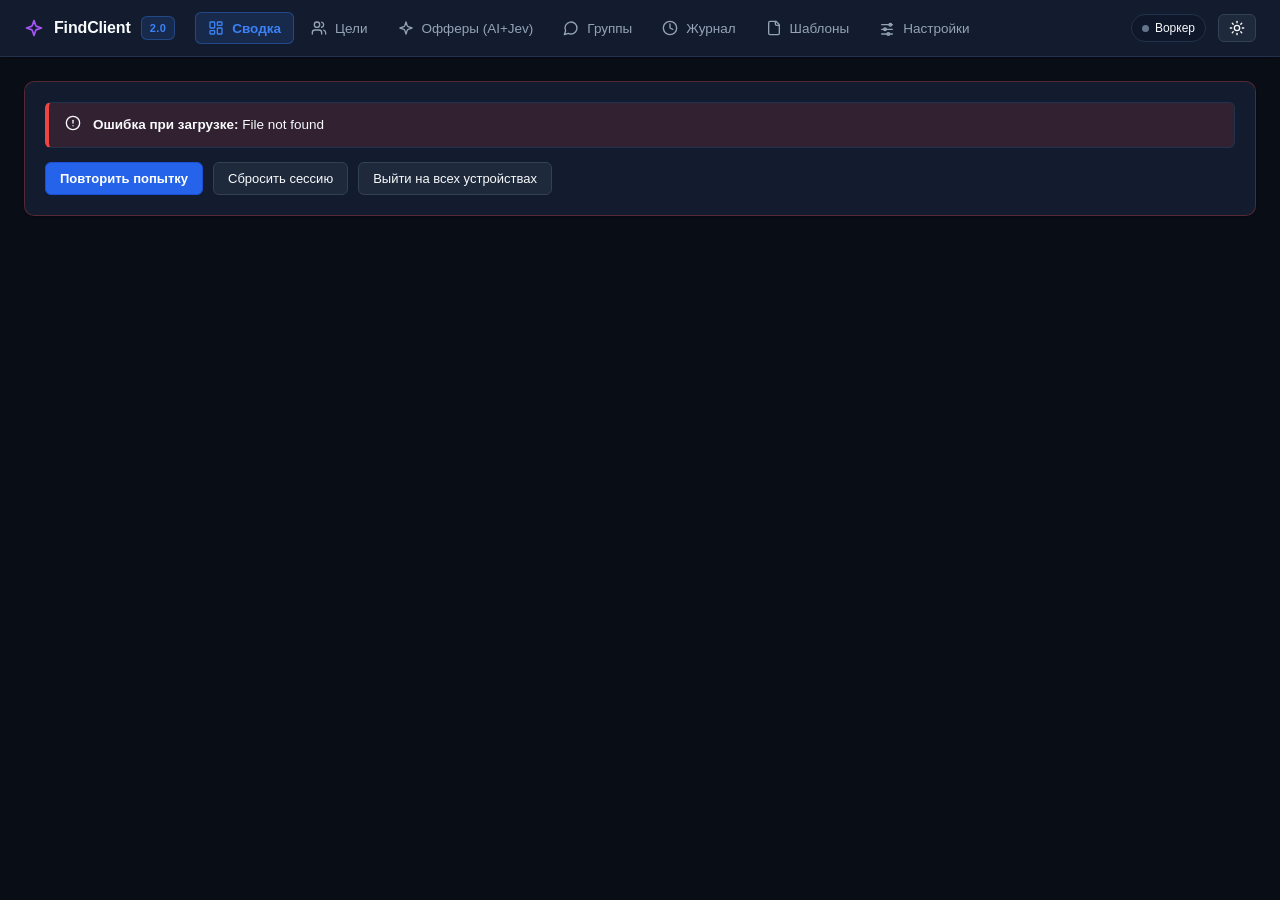
==== commit b3b84079: "fix(audit-2026-10-03): fail-closed access, one-time CRM links, persistent flood pauses, shared dedup" ====
--- a/crm/static/index.html
+++ b/crm/static/index.html
@@ -1558,6 +1558,30 @@
       min-height: 44px;
     }
   }
+
+  /* Kanban & Drip — added for bulk/kanban/sequences */
+  .kanban-board { display: grid; grid-template-columns: repeat(5, 1fr); gap: 12px; align-items: start; }
+  @media (max-width: 1100px) { .kanban-board { grid-template-columns: repeat(3, 1fr); } }
+  @media (max-width: 700px) { .kanban-board { grid-template-columns: 1fr; } }
+  .kanban-col { background: var(--bg-subtle); border: 1px solid var(--border); border-radius: var(--radius); padding: 8px; min-height: 220px; display: flex; flex-direction: column; gap: 8px; }
+  .kanban-col-head { display: flex; justify-content: space-between; align-items: center; padding: 8px 8px 10px; font-weight: 700; font-size: 12px; border-bottom: 1px solid var(--border); margin: -8px -8px 8px; background: var(--bg-card); border-radius: var(--radius) var(--radius) 0 0; }
+  .kanban-card { background: var(--bg-card); border: 1px solid var(--border); border-radius: var(--radius-sm); padding: 10px 12px; cursor: pointer; transition: var(--transition); }
+  .kanban-card:hover { border-color: var(--border-strong); transform: translateY(-1px); box-shadow: var(--shadow-sm); }
+  .kanban-card.selected { border-color: var(--primary); box-shadow: 0 0 0 1px var(--primary); }
+  .kanban-card .kc-name { font-weight: 600; font-size: 13px; white-space: nowrap; overflow: hidden; text-overflow: ellipsis; }
+  .kanban-card .kc-meta { font-size: 11.5px; color: var(--text-secondary); margin-top: 2px; }
+  .kanban-card .kc-actions { display: flex; gap: 6px; margin-top: 8px; }
+  .bulk-bar { position: sticky; top: 0; z-index: 5; background: var(--primary-light); border: 1px solid var(--primary-border); border-radius: var(--radius); padding: 10px 14px; display: flex; gap: 10px; align-items: center; margin-bottom: 12px; flex-wrap: wrap; }
+  .view-toggle { display: inline-flex; border: 1px solid var(--border); border-radius: var(--radius-full); overflow: hidden; }
+  .view-toggle button { padding: 6px 12px; font-size: 12px; border: none; background: transparent; cursor: pointer; color: var(--text-secondary); }
+  .view-toggle button.active { background: var(--primary); color: #fff; }
+  .seq-timeline { display: flex; flex-direction: column; gap: 8px; }
+  .seq-step { display: flex; gap: 10px; align-items: flex-start; padding: 10px 12px; border: 1px solid var(--border); border-radius: var(--radius-sm); background: var(--bg-subtle); }
+  .seq-step.pending { border-left: 3px solid var(--warn); }
+  .seq-step.queued { border-left: 3px solid var(--primary); }
+  .seq-step.sent { border-left: 3px solid var(--ok); }
+  .seq-step.cancelled { opacity: 0.5; border-left: 3px solid var(--text-dim); }
+  .seq-step-num { width: 24px; height: 24px; border-radius: 50%; background: var(--bg-card); border: 1px solid var(--border); display: flex; align-items: center; justify-content: center; font-size: 11px; font-weight: 700; flex-shrink: 0; }
 </style>
 </head>
 <body>
@@ -1695,13 +1719,11 @@
 
 let current = location.hash.slice(1) || "dash";
 
-// Token & Telegram WebApp Initialization
-const _urlParams = new URLSearchParams(window.location.search);
-const _tokenParam = _urlParams.get("token");
-if (_tokenParam) {
-  localStorage.setItem("crm_token", _tokenParam);
-  const _clean = window.location.pathname + window.location.hash;
-  window.history.replaceState({}, document.title, _clean);
+// Вход только через серверную сессию (httpOnly cookie). Старый токен из
+// localStorage больше не используется - стираем, чтобы он не лежал в браузере.
+try { localStorage.removeItem("crm_token"); } catch (_) {}
+if (new URLSearchParams(window.location.search).has("token")) {
+  window.history.replaceState({}, document.title, window.location.pathname + window.location.hash);
 }
 
 if (window.Telegram && window.Telegram.WebApp) {
@@ -1713,17 +1735,14 @@
   } catch (_) {}
 }
 
-// API Wrapper with X-CRM-Token and credentials include
+// API: авторизация - только cookie сессии (credentials: "same-origin")
 const api = {
   _headers() {
-    const h = { "Content-Type": "application/json" };
-    const tok = localStorage.getItem("crm_token");
-    if (tok) h["X-CRM-Token"] = tok;
-    return h;
+    return { "Content-Type": "application/json" };
   },
   async get(p) {
     const r = await fetch(p, {
-      credentials: "include",
+      credentials: "same-origin",
       headers: this._headers(),
     });
     if (!r.ok) {
@@ -1735,7 +1754,7 @@
   async send(p, body, method = "POST") {
     const r = await fetch(p, {
       method,
-      credentials: "include",
+      credentials: "same-origin",
       headers: this._headers(),
       body: body === undefined ? undefined : JSON.stringify(body)
     });
@@ -1902,6 +1921,7 @@
         <div style="display:flex;gap:10px;flex-wrap:wrap">
           <button class="btn btn-primary" onclick="route()">Повторить попытку</button>
           <button class="btn btn-secondary" onclick="location.href='/auth/logout'">Сбросить сессию</button>
+          <button class="btn btn-secondary" onclick="location.href='/auth/logout?all=1'">Выйти на всех устройствах</button>
         </div>
       </div>`;
   }
@@ -1915,6 +1935,12 @@
     if (!s.enabled) {
       dot.className = "status-dot bad";
       txt.textContent = "Воркер выкл.";
+    } else if (!s.worker_alive) {
+      dot.className = "status-dot bad";
+      txt.textContent = "Воркер не отвечает";
+    } else if (s.blocked_until) {
+      dot.className = "status-dot warn";
+      txt.textContent = "Пауза: " + new Date(s.blocked_until * 1000).toLocaleString("ru-RU", { day: "2-digit", month: "2-digit", hour: "2-digit", minute: "2-digit" });
     } else if (s.dry_run) {
       dot.className = "status-dot warn";
       txt.textContent = "Холостой ход";
@@ -2069,19 +2095,77 @@
 }
 
 // --------------------------------------------------------------------------
-// View: Targets (Цели)
+// View: Targets (Цели) — table + kanban + bulk + drip
 // --------------------------------------------------------------------------
 let tFilters = { status: "", search: "", limit: 100, offset: 0 };
+let tSelected = new Set();
+let tView = localStorage.getItem("crm_targets_view") || "table";
+let _bulkTplsCache = null;
+async function _getBulkTpls() {
+  if (_bulkTplsCache) return _bulkTplsCache;
+  try { _bulkTplsCache = (await api.get("/api/templates")).items; } catch(_) { _bulkTplsCache = []; }
+  return _bulkTplsCache;
+}
+function _toggleTarget(id, checked) {
+  if (checked) tSelected.add(id); else tSelected.delete(id);
+  const el = document.getElementById("bulkBar");
+  if (el) el.style.display = tSelected.size ? "flex" : "none";
+  const cnt = document.getElementById("bulkCount");
+  if (cnt) cnt.textContent = tSelected.size;
+  const chkAll = document.getElementById("chkAll");
+  if (chkAll) {
+    const allIds = [...document.querySelectorAll("[data-check]")].map(e => +e.dataset.check);
+    chkAll.checked = allIds.length && allIds.every(x => tSelected.has(x));
+    chkAll.indeterminate = tSelected.size > 0 && !chkAll.checked;
+  }
+}
+async function _bulkQueue(tplId, limitVal) {
+  const tpls = await _getBulkTpls();
+  const body = tpls.find(x => +x.id === +tplId);
+  if (!body) { toast("Выберите шаблон", "error"); return; }
+  const lim = Math.max(1, Math.min(100, +limitVal || tSelected.size || 20));
+  // bulk по выбранным: идём по tSelected, шлём по одному через queue
+  let queued = 0, skipped = 0;
+  for (const tid of [...tSelected]) {
+    try {
+      const target = (await api.get("/api/targets?limit=1000")).items.find(x => x.id === tid);
+      const chat = target ? (target.username || "").trim() : "";
+      if (!chat) { skipped++; continue; }
+      const rendered = (await api.get(`/api/preview?target_id=${tid}&template_id=${tplId}&with_link=0`)).text;
+      await api.send("/api/queue", { target_id: tid, body: rendered, kind: "dm" });
+      queued++;
+    } catch(e) { skipped++; }
+    if (queued >= lim) break;
+  }
+  if (!queued && !tSelected.size) {
+    // fallback: server bulk_queue по фильтру
+    try {
+      const r = await api.send("/api/targets/bulk_queue", { filter: { status: tFilters.status || "new", search: tFilters.search || "" }, template_id: tplId, limit: lim });
+      queued = r.queued; skipped = r.skipped;
+    } catch(e) { toast(e.message, "error"); return; }
+  }
+  toast(`В очередь: ${queued}, пропущено: ${skipped}`);
+  tSelected.clear(); route();
+}
+async function _bulkStatus(newStatus) {
+  if (!tSelected.size) { toast("Выберите цели", "error"); return; }
+  let ok = 0;
+  for (const tid of [...tSelected]) { try { await api.send(`/api/targets/${tid}/status`, { status: newStatus }); ok++; } catch(_){} }
+  toast(`Статус обновлён: ${ok}`);
+  tSelected.clear(); route();
+}
 async function viewTargets(v) {
   const q = new URLSearchParams();
   if (tFilters.status) q.set("status", tFilters.status);
   if (tFilters.search) q.set("search", tFilters.search);
   q.set("limit", tFilters.limit);
   q.set("offset", tFilters.offset);
-
   const d = await api.get("/api/targets?" + q);
+  const tpls = await _getBulkTpls();
   const statusOptions = [["", "Все статусы"]].concat(Object.entries(STATUS_LABELS))
     .map(([k, l]) => `<option value="${k}" ${k === tFilters.status ? "selected" : ""}>${esc(l)}</option>`).join("");
+  const tplOptions = tpls.map(t => `<option value="${t.id}">${esc(t.name)}</option>`).join("");
+  const kanbanStatuses = ["new","queued","sent","replied","blocked"];
 
   v.innerHTML = `
   <div class="panel">
@@ -2091,22 +2175,64 @@
       <button class="btn btn-primary" id="fGo">Найти</button>
       <button class="btn btn-secondary" id="fReset">Сбросить</button>
       <div class="spacer"></div>
+      <div class="view-toggle" title="Вид">
+        <button class="${tView==='table'?'active':''}" data-view="table">Таблица</button>
+        <button class="${tView==='kanban'?'active':''}" data-view="kanban">Канбан</button>
+      </div>
       <button class="btn btn-secondary" id="btnSeedDemoTargets">${ICONS.sparkles} Демо-цели</button>
-      <button class="btn btn-secondary" id="doImport">Подтянуть из базы</button>
+      <button class="btn btn-secondary" id="doImport">Подтянуть</button>
     </div>
     <div class="dim" style="font-size:12.5px">
-      Найдено: <b>${num(d.counts.all)}</b> всего · показано <b>${d.items.length}</b> (с ${tFilters.offset + 1} по ${tFilters.offset + d.items.length})
+      Найдено: <b>${num(d.counts.all)}</b> всего · показано <b>${d.items.length}</b> (с ${tFilters.offset + 1} по ${tFilters.offset + d.items.length}) · выбрано <b id="bulkCount">${tSelected.size}</b>
+    </div>
+    <div id="bulkBar" class="bulk-bar" style="display:${tSelected.size?'flex':'none'};margin-top:12px">
+      <span style="font-weight:700;font-size:12.5px">Массово: выбрано <b id="bulkCount2">${tSelected.size}</b></span>
+      <select id="bulkTpl" style="min-width:180px">${tplOptions || '<option value="">нет шаблонов</option>'}</select>
+      <input id="bulkLimit" type="number" min="1" max="100" value="${Math.min(20, tSelected.size||20)}" style="width:90px" title="Лимит">
+      <button class="btn btn-primary btn-sm" id="btnBulkQueue">${ICONS.send} В очередь</button>
+      <select id="bulkStatus" style="min-width:140px"><option value="">Статус...</option>${Object.entries(STATUS_LABELS).map(([k,l])=>`<option value="${k}">${esc(l)}</option>`).join("")}</select>
+      <button class="btn btn-secondary btn-sm" id="btnBulkStatus">Статус</button>
+      <button class="btn btn-secondary btn-sm" id="btnBulkClear">Снять выбор</button>
     </div>
   </div>
-
+  ${tView==='kanban' ? `
+  <div class="kanban-board">
+    ${kanbanStatuses.map(st => {
+      const items = d.items.filter(x => x.status===st);
+      return `<div class="kanban-col" data-kanban="${st}">
+        <div class="kanban-col-head"><span>${esc(STATUS_LABELS[st])}</span><span class="tag s-${st}">${items.length}</span></div>
+        ${items.length ? items.map(t => `
+          <div class="kanban-card ${tSelected.has(t.id)?'selected':''}" data-card="${t.id}">
+            <label style="display:flex;gap:6px;align-items:center;margin-bottom:6px"><input type="checkbox" data-check="${t.id}" ${tSelected.has(t.id)?'checked':''}> <span class="kc-name" title="${esc(t.name)}">${esc(t.name)||'без названия'}</span></label>
+            <div class="kc-meta">${esc(t.category||'-')} · ${esc(t.city||'-')} · ${t.username?'@'+esc(t.username):'без tg'}</div>
+            ${t.director?`<div class="kc-meta">ЛПР: ${esc(t.director)}</div>`:''}
+            <div class="kc-actions">
+              <button class="btn btn-purple btn-sm" data-offer="${t.id}">${ICONS.sparkles}</button>
+              <button class="btn btn-secondary btn-sm" data-preview="${t.id}">Текст</button>
+              <button class="btn btn-secondary btn-sm" data-drip="${t.id}" title="Drip 5 касаний">Drip</button>
+            </div>
+          </div>`).join("") : `<div class="dim" style="padding:12px;text-align:center;font-size:12px">— пусто —</div>`}
+      </div>`;
+    }).join("")}
+  </div>
+  <div class="panel" style="margin-top:12px">
+    <div class="row">
+      <button class="btn btn-secondary btn-sm" id="prevPage" ${tFilters.offset <= 0 ? "disabled" : ""}>← Назад</button>
+      <span class="dim" style="font-size:12px">Стр. ${Math.floor(tFilters.offset / tFilters.limit) + 1}</span>
+      <button class="btn btn-secondary btn-sm" id="nextPage" ${tFilters.offset + d.limit >= d.counts.all ? "disabled" : ""}>Вперед →</button>
+      <div class="spacer"></div>
+    </div>
+  </div>
+  ` : `
   <div class="panel" style="padding:0">
     <div class="table-wrap" style="border:0">
       <table>
         <thead>
           <tr>
+            <th><input type="checkbox" id="chkAll"></th>
             <th>Компания / Ниша</th>
             <th>Контакты</th>
-            <th>Рейтинг и отзывы</th>
+            <th>Рейтинг</th>
             <th>Город</th>
             <th>Статус</th>
             <th style="text-align:right">Действия</th>
@@ -2115,15 +2241,17 @@
         <tbody>
           ${d.items.length ? d.items.map(t => `
             <tr>
+              <td><input type="checkbox" data-check="${t.id}" ${tSelected.has(t.id)?'checked':''}></td>
               <td>
                 <div style="font-weight:600">${esc(t.name) || "<span class='dim'>без названия</span>"}</div>
                 <div class="dim" style="font-size:12px">${esc(t.category) || "-"}</div>
                 ${t.address ? `<div class="text-dim" style="font-size:11px">${esc(t.address)}</div>` : ""}
+                ${t.director ? `<div class="text-dim" style="font-size:11px">ЛПР: ${esc(t.director)}</div>` : ""}
               </td>
               <td>
                 <div class="mono">${esc(t.phone) || "-"}</div>
                 ${t.username ? `<div class="mono ok" style="font-weight:600">@${esc(t.username)}</div>` : `<div class="text-dim mono" style="font-size:11px">нет @username</div>`}
-                ${t.socials ? `<div class="text-dim mono" style="font-size:11px">${esc(t.socials.split(",")[0])}</div>` : ""}
+                ${t.socials ? `<div class="text-dim mono" style="font-size:11px">${/(?:t\.me|wa\.me)\//.test(t.socials) ? "★ " : ""}${esc(t.socials.split(",")[0])}</div>` : ""}
               </td>
               <td>
                 <div style="display:flex;align-items:center;gap:4px">
@@ -2134,17 +2262,17 @@
               <td>${esc(t.city) || "<span class='dim'>-</span>"}</td>
               <td>${tag(t.status)}</td>
               <td style="text-align:right">
-                <div style="display:inline-flex;gap:6px">
-                  <button class="btn btn-purple btn-sm" data-offer="${t.id}" title="Сгенерировать оффер в студии">${ICONS.sparkles} Оффер</button>
-                  <button class="btn btn-secondary btn-sm" data-preview="${t.id}" title="Быстрый просмотр и очередь">Текст</button>
+                <div style="display:inline-flex;gap:6px;flex-wrap:wrap;justify-content:flex-end">
+                  <button class="btn btn-purple btn-sm" data-offer="${t.id}" title="Оффер">${ICONS.sparkles}</button>
+                  <button class="btn btn-secondary btn-sm" data-preview="${t.id}">Текст</button>
+                  <button class="btn btn-secondary btn-sm" data-drip="${t.id}" title="Drip 5 касаний">Drip</button>
                 </div>
               </td>
             </tr>
-          `).join("") : `<tr><td colspan="6" style="text-align:center;padding:36px" class="dim"><div>Ничего не найдено по заданным фильтрам.</div><div style="margin-top:10px"><button class="btn btn-purple btn-sm" id="btnEmptySeed">${ICONS.sparkles} Загрузить 5 демо-целей</button></div></td></tr>`}
+          `).join("") : `<tr><td colspan="7" style="text-align:center;padding:36px" class="dim"><div>Ничего не найдено.</div><div style="margin-top:10px"><button class="btn btn-purple btn-sm" id="btnEmptySeed">${ICONS.sparkles} Загрузить 5 демо-целей</button></div></td></tr>`}
         </tbody>
       </table>
     </div>
-
     <div class="row" style="padding:14px 18px;border-top:1px solid var(--border)">
       <button class="btn btn-secondary btn-sm" id="prevPage" ${tFilters.offset <= 0 ? "disabled" : ""}>← Назад</button>
       <span class="dim" style="font-size:12px">Страница ${Math.floor(tFilters.offset / tFilters.limit) + 1}</span>
@@ -2158,8 +2286,9 @@
         </select>
       </label>
     </div>
-  </div>`;
-
+  </div>`}`;
+
+  v.querySelectorAll("[data-view]").forEach(b => b.onclick = () => { tView=b.dataset.view; localStorage.setItem("crm_targets_view", tView); route(); });
   v.querySelector("#fGo").onclick = () => {
     tFilters.status = v.querySelector("#fStatus").value;
     tFilters.search = v.querySelector("#fSearch").value.trim();
@@ -2167,9 +2296,36 @@
   };
   v.querySelector("#fSearch").onkeydown = e => { if (e.key === "Enter") v.querySelector("#fGo").click(); };
   v.querySelector("#fReset").onclick = () => { tFilters.status = ""; tFilters.search = ""; tFilters.offset = 0; route(); };
-  v.querySelector("#prevPage").onclick = () => { tFilters.offset = Math.max(0, tFilters.offset - tFilters.limit); route(); };
-  v.querySelector("#nextPage").onclick = () => { tFilters.offset += tFilters.limit; route(); };
-  v.querySelector("#selLimit").onchange = e => { tFilters.limit = +e.target.value; tFilters.offset = 0; route(); };
+  const prev = v.querySelector("#prevPage"); if (prev) prev.onclick = () => { tFilters.offset = Math.max(0, tFilters.offset - tFilters.limit); route(); };
+  const next = v.querySelector("#nextPage"); if (next) next.onclick = () => { tFilters.offset += tFilters.limit; route(); };
+  const selLim = v.querySelector("#selLimit"); if (selLim) selLim.onchange = e => { tFilters.limit = +e.target.value; tFilters.offset = 0; route(); };
+  const chkAll = v.querySelector("#chkAll");
+  if (chkAll) chkAll.onchange = e => {
+    v.querySelectorAll("[data-check]").forEach(ch => { ch.checked = e.target.checked; _toggleTarget(+ch.dataset.check, e.target.checked); });
+    // refresh bulk bar count
+    const c2 = document.getElementById("bulkCount2"); if (c2) c2.textContent = tSelected.size;
+  };
+  v.querySelectorAll("[data-check]").forEach(ch => {
+    ch.onchange = e => _toggleTarget(+e.target.dataset.check, e.target.checked);
+  });
+
+  // bulk bar actions
+  const bq = v.querySelector("#btnBulkQueue");
+  if (bq) bq.onclick = async () => {
+    const tplId = v.querySelector("#bulkTpl").value;
+    const lim = v.querySelector("#bulkLimit").value;
+    bq.disabled = true;
+    try { await _bulkQueue(tplId, lim); } catch(e){ toast(e.message,"error"); bq.disabled=false; }
+  };
+  const bs = v.querySelector("#btnBulkStatus");
+  if (bs) bs.onclick = async () => {
+    const st = v.querySelector("#bulkStatus").value;
+    if (!st) { toast("Выберите статус","error"); return; }
+    bs.disabled = true;
+    try { await _bulkStatus(st); } catch(e){ toast(e.message,"error"); bs.disabled=false; }
+  };
+  const bc = v.querySelector("#btnBulkClear");
+  if (bc) bc.onclick = () => { tSelected.clear(); route(); };
 
   const btnSeedTargets = v.querySelector("#btnSeedDemoTargets");
   if (btnSeedTargets) {
@@ -2185,7 +2341,6 @@
       }
     };
   }
-
   const btnEmptySeed = v.querySelector("#btnEmptySeed");
   if (btnEmptySeed) {
     btnEmptySeed.onclick = async () => {
@@ -2200,7 +2355,6 @@
       }
     };
   }
-
   v.querySelector("#doImport").onclick = async e => {
     e.target.disabled = true;
     try {
@@ -2208,7 +2362,6 @@
       toast(`Добавлено целей: ${r.added}`); route();
     } catch (err) { toast(err.message, "error"); e.target.disabled = false; }
   };
-
   v.querySelectorAll("[data-offer]").forEach(b => {
     b.onclick = () => {
       window.selectedOfferTargetId = +b.dataset.offer;
@@ -2217,6 +2370,9 @@
   });
   v.querySelectorAll("[data-preview]").forEach(b => {
     b.onclick = () => openTargetQuickModal(+b.dataset.preview);
+  });
+  v.querySelectorAll("[data-drip]").forEach(b => {
+    b.onclick = () => openDripModal(+b.dataset.drip);
   });
 }
 
@@ -2297,6 +2453,83 @@
   };
 
   refreshPreview();
+}
+
+// Drip modal — 5 касаний 0/48/96/168/240ч, воркер сам ставит в очередь по due_at
+async function openDripModal(targetId) {
+  let bodies = [];
+  let withLink = false;
+  async function loadSequences() {
+    try { return (await api.get(`/api/sequences?target_id=${targetId}`)).items || []; } catch(_) { return []; }
+  }
+  let seqs = await loadSequences();
+  const tpls = (await api.get("/api/templates")).items;
+  const tplOpts = tpls.map(x => `<option value="${x.id}">${esc(x.name)}</option>`).join("");
+  function renderTimeline(items) {
+    if (!items.length) return `<div class="dim" style="padding:12px;text-align:center">Цепочка пуста — создайте 2-5 касаний ниже.</div>`;
+    return `<div class="seq-timeline">${items.map(s => `
+      <div class="seq-step ${esc(s.status)}">
+        <div class="seq-step-num">${s.step}</div>
+        <div style="flex:1;min-width:0">
+          <div style="font-weight:600;font-size:12px;display:flex;gap:8px;align-items:center"><span>Шаг ${s.step}</span><span class="tag s-${esc(s.status)}">${esc(s.status)}</span><span class="dim mono">${esc(s.due_at||'')}</span> ${s.status==='pending'?`<button class="btn btn-secondary btn-sm" data-cancel-seq="${s.id}">Отменить</button>`:''}</div>
+          <div style="white-space:pre-wrap;font-size:13px;margin-top:6px">${esc(s.body||'')}</div>
+        </div>
+      </div>`).join("")}</div>`;
+  }
+  modal(`Drip-цепочка #${targetId}`,
+    `<div id="dripTimeline">${renderTimeline(seqs)}</div>
+     <div style="margin-top:14px;padding-top:14px;border-top:1px solid var(--border)">
+       <div class="dim" style="margin-bottom:8px;font-size:12.5px">Новые касания (каждое — отдельный текст; задержки по умолчанию 0, 48, 96, 168, 240 ч):</div>
+       <div id="dripInputs" style="display:flex;flex-direction:column;gap:8px"></div>
+       <div class="row" style="margin-top:8px">
+         <select id="dripTpl"><option value="">Шаблон...</option>${tplOpts}</select>
+         <button class="btn btn-secondary btn-sm" id="btnDripAddTpl">Добавить из шаблона</button>
+         <button class="btn btn-secondary btn-sm" id="btnDripAddEmpty">Добавить пустой</button>
+         <label class="dim" style="display:flex;gap:6px;align-items:center"><input type="checkbox" id="dripWithLink"> со ссылкой</label>
+       </div>
+       <div class="row" style="margin-top:10px">
+         <input id="dripDelays" value="0,48,96,168,240" style="flex:1" placeholder="Задержки часов, через запятую">
+         <button class="btn btn-primary" id="btnDripCreate">Создать цепочку</button>
+       </div>
+       <div class="dim" style="font-size:11px;margin-top:6px">Первый шаг сразу queued и воркер поставит в очередь; pending уйдут по due_at. При replied/refused/blocked pending отменяются автоматом.</div>
+     </div>
+    `,
+    `<button class="btn btn-secondary" onclick="closeModal()">Закрыть</button>`
+  );
+  const inputs = document.getElementById("dripInputs");
+  function addInput(val="") {
+    const w = document.createElement("div");
+    w.style.display="flex"; w.style.gap="8px";
+    w.innerHTML = `<textarea placeholder="Текст касания..." style="flex:1;min-height:60px">${esc(val)}</textarea><button class="btn btn-secondary btn-sm" title="Удалить">&#x2715;</button>`;
+    w.querySelector("button").onclick = () => w.remove();
+    inputs.appendChild(w);
+  }
+  addInput(""); addInput("");
+  document.getElementById("btnDripAddEmpty").onclick = () => addInput("");
+  document.getElementById("btnDripAddTpl").onclick = () => {
+    const sel = document.getElementById("dripTpl").value;
+    const found = tpls.find(x => String(x.id)===String(sel));
+    if (found) addInput(found.body);
+  };
+  document.getElementById("btnDripCreate").onclick = async e => {
+    const txts = [...inputs.querySelectorAll("textarea")].map(x=>x.value.trim()).filter(Boolean);
+    if (!txts.length) { toast("Добавьте хотя бы одно касание","error"); return; }
+    const delays = document.getElementById("dripDelays").value.split(",").map(s=>parseInt(s.trim(),10)).filter(n=>Number.isFinite(n));
+    e.target.disabled=true;
+    try {
+      const r = await api.send("/api/sequences", { target_id: targetId, bodies: txts, delays_hours: delays, with_link: document.getElementById("dripWithLink").checked });
+      toast(`Цепочка создана: ${r.ids.length} шагов`);
+      const updated = await loadSequences();
+      document.getElementById("dripTimeline").innerHTML = renderTimeline(updated);
+      updated.filter(s=>s.status==='pending').forEach(s=>{
+        const b = document.querySelector(`[data-cancel-seq="${s.id}"]`);
+        if(b) b.onclick = async()=>{ await api.send(`/api/sequences/${s.id}/cancel`,{}, "POST"); toast("Шаг отменён"); document.getElementById("dripTimeline").innerHTML = renderTimeline(await loadSequences()); };
+      });
+    } catch(err){ toast(err.message,"error"); e.target.disabled=false; return; }
+    e.target.disabled=false;
+  };
+  // wire cancel on existing pending
+  document.querySelectorAll("[data-cancel-seq]").forEach(b=> b.onclick = async()=>{ await api.send(`/api/sequences/${b.dataset.cancelSeq}`,{}, "POST"); toast("Шаг отменён"); document.getElementById("dripTimeline").innerHTML = renderTimeline(await loadSequences()); });
 }
 
 // --------------------------------------------------------------------------
@@ -3160,6 +3393,7 @@
         <h2 class="panel-title">${ICONS.tpl} Шаблоны сообщений</h2>
         <div class="panel-subtitle">
           Переменные: <span class="mono ok">{facts}</span> (согласованное число отзывов),
+          <span class="mono ok">{director}</span> (имя-отчество ЛПР из ЕГРЮЛ; нет данных — просто «Здравствуйте!»),
           <span class="mono">{name}</span>, <span class="mono">{category}</span>, <span class="mono">{city}</span>, <span class="mono">{link}</span>.
         </div>
       </div>
